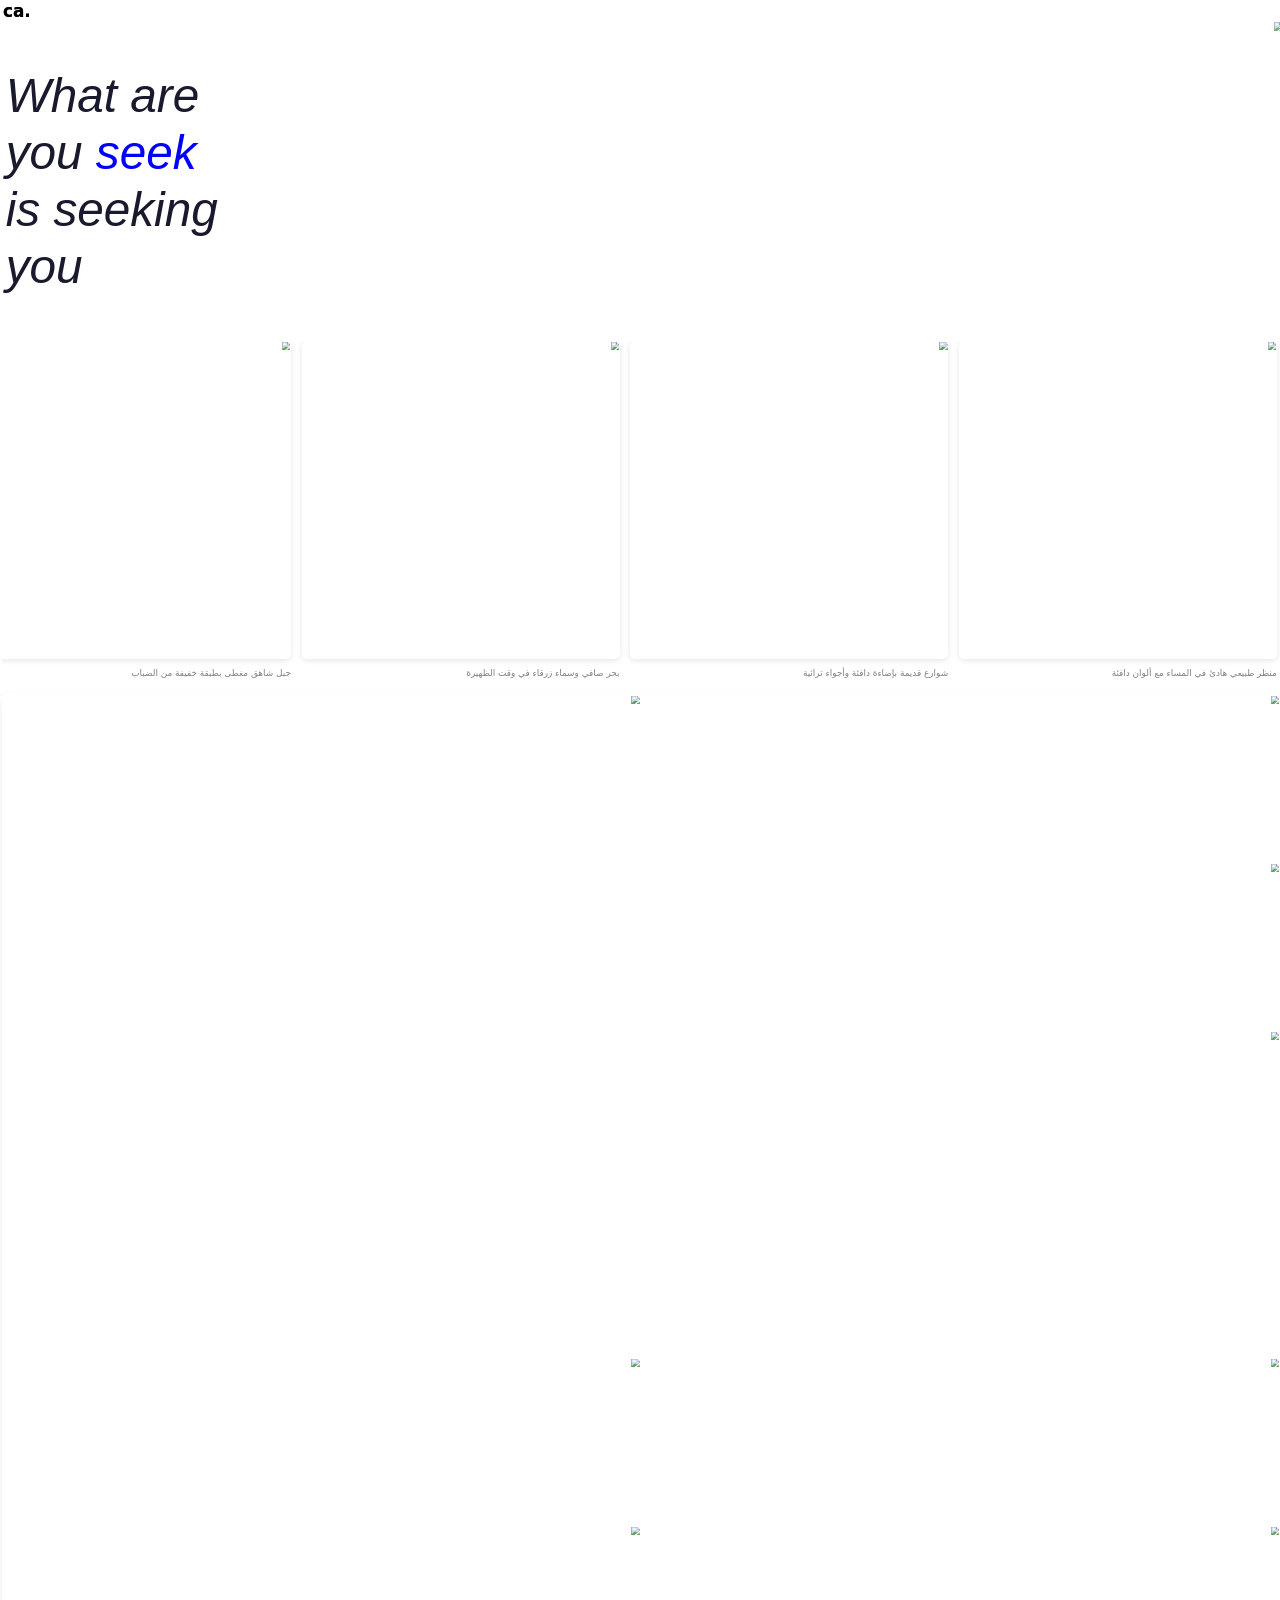
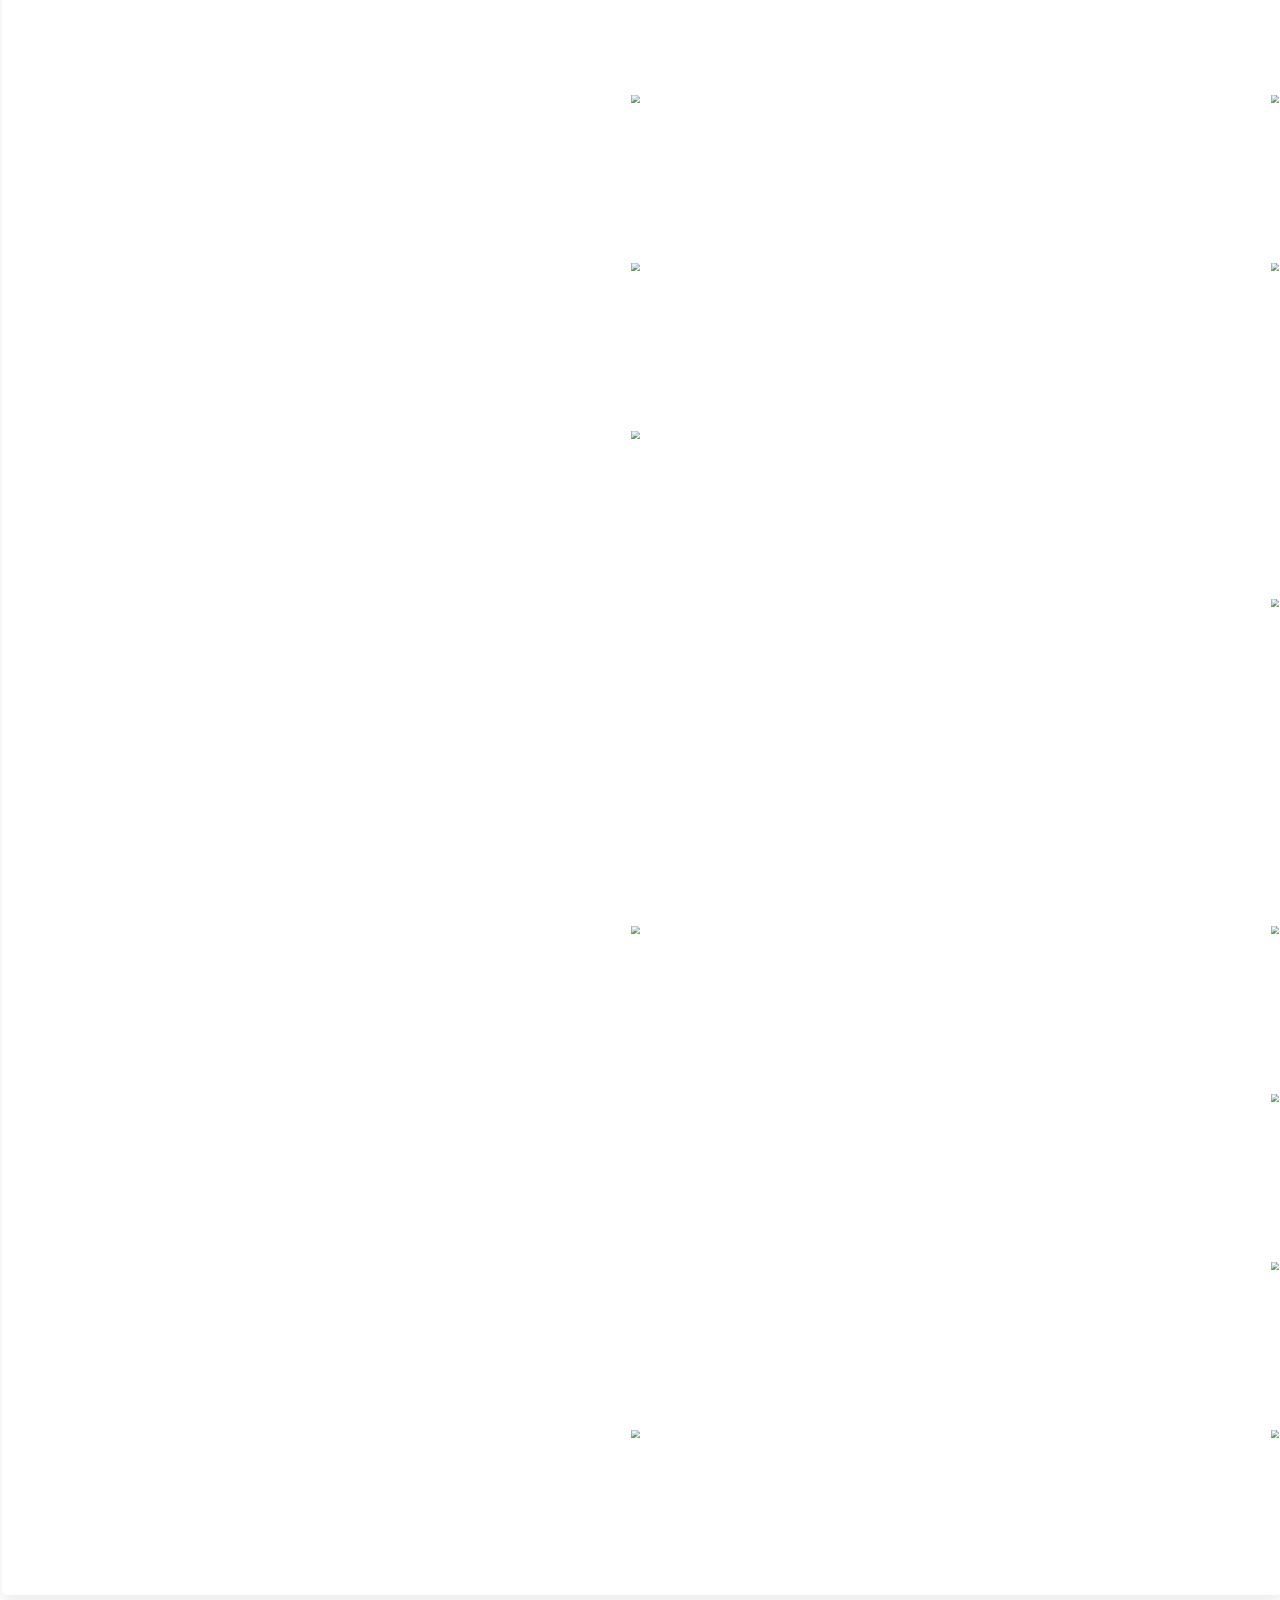
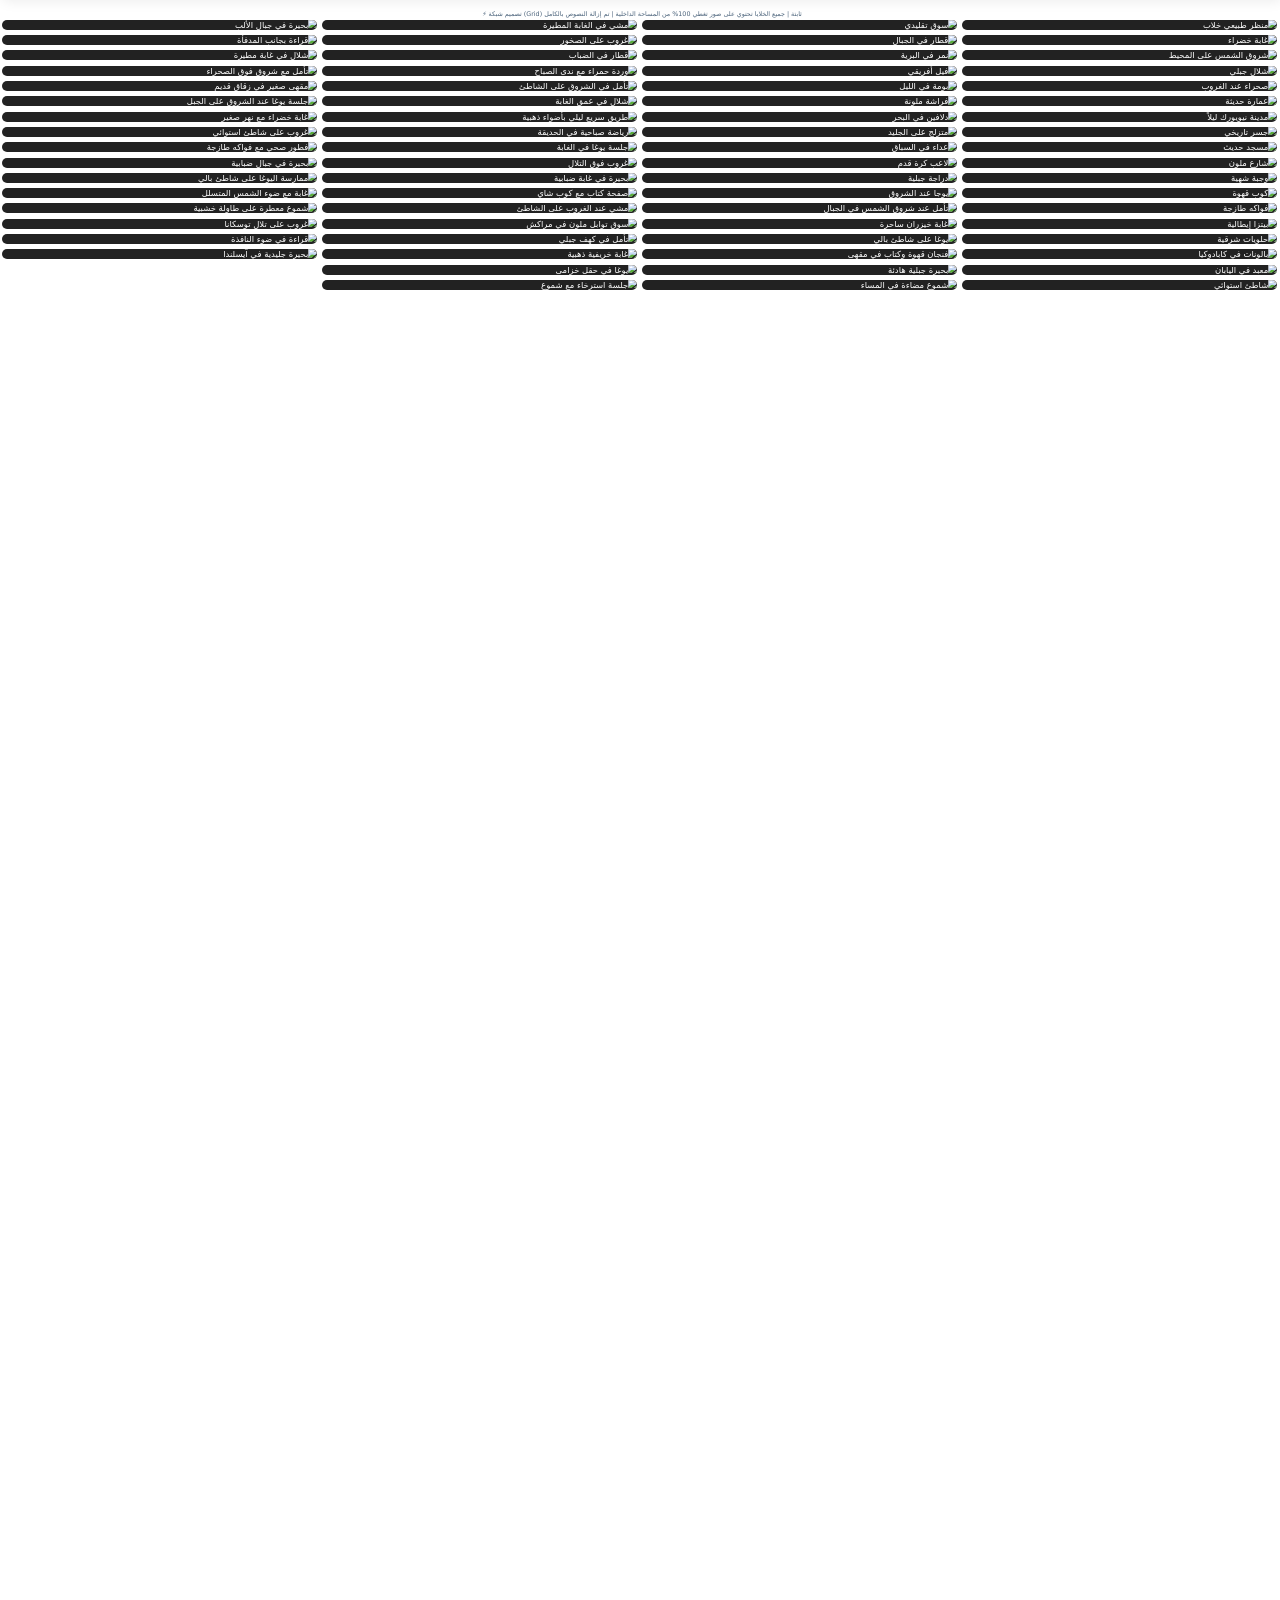
==== index.html @ 5b103c53 "Change submitOrder to an async function" ====
<!DOCTYPE html>
<html lang="ar" dir="rtl">

<head>
    <meta charset="UTF-8">
    <meta name="viewport" content="width=device-width, initial-scale=1.0">
    <title>معرض صور ديناميكي - 30 صورة</title>
    <style>
        * {
            margin: 0;
            padding: 0;
            box-sizing: border-box;
        }

        body {
            background: white;
            color: #fff;
            zoom: 0.53;

            font-family: Arial, sans-serif;
            min-height: 100vh;
        }

        /* معرض الصور فقط - بدون هيدر */
        .gallery-container {
            padding: 5px;
            width: 100%;
            margin: 0 5px;
        }

        .gallery {
            columns: 2;
            column-gap: 10px;
        }

        @media (min-width: 768px) {
            .gallery {
                columns: 3;
            }
        }

        @media (min-width: 1200px) {
            .gallery {
                columns: 4;
            }
        }

        .image-card {
            break-inside: avoid;
            margin-bottom: 10px;
            border-radius: 12px;
            overflow: hidden;
            background-color: #222;
            cursor: pointer;
            transition: transform 0.3s, box-shadow 0.3s;
            position: relative;
        }

        .image-card:hover {
            transform: scale(1);
            box-shadow: 0 10px 20px rgba(0, 0, 0, 0.5);
        }

        .image-card img {
            width: 100%;
            height: auto;
            display: block;
            transition: opacity 0.3s;
        }

        .image-card:hover img {
            opacity: 0.9;
        }

        .image-overlay {
            position: absolute;
            bottom: 0;
            left: 0;
            right: 0;
            background: linear-gradient(transparent, rgba(0, 0, 0, 0.8));
            padding: 5px;
            opacity: 0;
            transition: opacity 0.3s;
        }

        .image-card:hover .image-overlay {
            opacity: 1;
        }

        .image-title {
            font-size: 14px;
            font-weight: bold;
            margin-bottom: 5px;
        }

        .image-author {
            font-size: 12px;
            color: #ccc;
        }

        /* صفحة المنتج */
        .product-page {
            display: none;
            position: fixed;
            top: 0;
            left: 0;
            width: 100%;
            height: 100%;
            background-color: #111;
            z-index: 1000;
            overflow-y: auto;
        }

        .product-content {
            max-width: 1200px;
            margin: 0 auto;
            padding: 20px;
        }

        .product-header {
            display: none;
            justify-content: space-between;
            align-items: center;
            margin-bottom: 30px;
            padding-bottom: 15px;
            border-bottom: 1px solid #333;
        }

        .back-button {
            background: #333;
            color: white;
            border: none;
            padding: 10px 20px;
            border-radius: 8px;
            cursor: pointer;
            font-size: 16px;
            display: flex;
            align-items: center;
            gap: 8px;
            transition: background 0.3s;
        }

        .back-button:hover {
            background: #444;
        }

        .product-title {
            font-size: 24px;
            font-weight: bold;
        }

        .product-body {
            display: flex;
            flex-direction: column;
            gap: 30px;
        }

        @media (min-width: 992px) {
            .product-body {
                flex-direction: row;
            }
        }

        .product-image-container {
            flex: 1;
            min-width: 300px;
        }

        .product-image {
            width: 100%;
            border-radius: 12px;
            box-shadow: 0 10px 30px rgba(0, 0, 0, 0.5);
        }

        .product-details {
            flex: 1;
            min-width: 300px;
        }

        .product-meta {
            display: flex;
            gap: 20px;
            margin-bottom: 25px;
            padding-bottom: 20px;
            border-bottom: 1px solid #333;
            flex-wrap: wrap;
        }

        .meta-item {
            display: flex;
            flex-direction: column;
            align-items: center;
        }

        .meta-value {
            font-size: 20px;
            font-weight: bold;
        }

        .meta-label {
            font-size: 14px;
            color: #aaa;
            margin-top: 5px;
        }

        .product-description {
            line-height: 1.8;
            font-size: 16px;
            color: #ccc;
            margin-bottom: 30px;
        }

        .product-info {
            background-color: #1a1a1a;
            padding: 25px;
            border-radius: 12px;
            margin-bottom: 30px;
        }

        .info-section {
            margin-bottom: 20px;
        }

        .info-section:last-child {
            margin-bottom: 0;
        }

        .info-title {
            font-size: 18px;
            font-weight: bold;
            margin-bottom: 10px;
            color: #fff;
        }

        .info-content {
            font-size: 15px;
            color: #ccc;
            line-height: 1.6;
        }

        .info-list {
            list-style-type: none;
        }

        .info-list li {
            padding: 8px 0;
            border-bottom: 1px solid #2a2a2a;
        }

        .info-list li:last-child {
            border-bottom: none;
        }

        .comments-section {
            background-color: #1a1a1a;
            padding: 25px;
            border-radius: 12px;
        }

        .comment {
            padding: 15px 0;
            border-bottom: 1px solid #2a2a2a;
        }

        .comment:last-child {
            border-bottom: none;
        }

        .comment-header {
            display: flex;
            justify-content: space-between;
            margin-bottom: 10px;
        }

        .comment-author {
            font-weight: bold;
        }

        .comment-date {
            color: #aaa;
            font-size: 14px;
        }

        .comment-text {
            color: #ccc;
            line-height: 1.5;
        }

        .tags {
            display: flex;
            flex-wrap: wrap;
            gap: 10px;
            margin-top: 20px;
        }

        .tag {
            background-color: #333;
            padding: 5px 12px;
            border-radius: 20px;
            font-size: 14px;
        }









       
      
        
       
        
        /* زر الطلب الرئيسي */
        .order-main-button {
            background: linear-gradient(145deg, #ff9900, #f3a03d);
            color: #000;
            border: none;
            border-radius: 13px;
            padding: 18px 35px;
            font-size: 22px;
            font-weight: bold;
            cursor: pointer;
            transition: all 0.3s ease;
            display: inline-flex;
            align-items: center;
            justify-content: center;
            gap: 15px;
            width: 100%;
            margin: 25px 0;
            border: 1px solid rgba(255, 255, 255, 0.2);
            box-shadow: 0 10px 25px rgba(255, 153, 0, 0.3);
        }
        
        .order-main-button:hover {
            background: linear-gradient(145deg, #f3a03d, #ff9900);
            transform: translateY(-3px);
            box-shadow: 0 15px 35px rgba(255, 153, 0, 0.4);
        }
        
        .order-main-button:active {
            transform: translateY(0);
        }
        
        /* نافذة الطلب المنبثقة */
        .order-modal {
            display: none;
            position: fixed;
            top: 0;
            left: 0;
            zoom: 1.14;
            width: 100%;
            
            height: 100%;
            background-color: rgba(0, 0, 0, 0.9);
            z-index: 2000;
            overflow-y: auto;
            backdrop-filter: blur(5px);
        }
        
        .order-modal-content {
            max-width: 800px;
            
            margin: 0px auto;
            background: linear-gradient(145deg, #1a1a1a, #222);
            /* border-radius: 24px; */
            padding: 10px;
            /* border: 10px solid #333; */
            box-shadow: 0 20px 50px rgba(0, 0, 0, 0.5);
            
            position: relative;
            animation: modalSlideIn 0.3s ease;
        }
        
        @keyframes modalSlideIn {
            from {
                opacity: 0;
                transform: translateY(-50px);
            }
            to {
                opacity: 1;
                transform: translateY(0);
            }
        }
        
        .modal-header {
            display: flex;
            justify-content: space-between;
            align-items: center;
            margin-bottom: 25px;
            padding-bottom: 15px;
            border-bottom: 2px solid #333;
        }
        
        .modal-header h2 {
            font-size: 28px;
            color: #fff;
            display: flex;
            align-items: center;
            gap: 10px;
        }
        
        .modal-header h2 i {
            color: #ff9900;
        }
        
        .close-modal {
            background: none;
            border: none;
            color: #666;
            font-size: 35px;
            cursor: pointer;
            transition: all 0.3s ease;
            line-height: 1;
            padding: 0 10px;
        }
        
        .close-modal:hover {
            color: #ff9900;
            transform: scale(1.1);
        }
        
        /* نموذج الطلب بتصميم الصورة */
        .checkout-form {
            display: flex;
            flex-direction: column;
            gap: 25px;
        }
        
        .form-section {
            background-color: #2a2a2a;
            border-radius: 16px;
            padding: 20px;
            border: 1px solid #333;
        }
        
        .section-title {
            font-size: 18px;
            font-weight: bold;
            color: #ff9900;
            margin-bottom: 20px;
            display: flex;
            align-items: center;
            gap: 8px;
            border-bottom: 1px solid #333;
            padding-bottom: 10px;
        }
        
        .form-row {
            display: grid;
            grid-template-columns: 1fr 1fr;
            gap: 15px;
            margin-bottom: 15px;
        }
        
        @media (max-width: 768px) {
            .form-row {
                grid-template-columns: 1fr;
            }
        }
        
        .form-group {
            margin-bottom: 15px;
        }
        
        .form-group label {
            display: block;
            margin-bottom: 8px;
            color: #aaa;
            font-size: 14px;
            font-weight: 500;
        }
        
        .form-control {
            width: 100%;
            padding: 14px 18px;
            background-color: #333;
            border: 2px solid #444;
            border-radius: 12px;
            color: #fff;
            font-size: 16px;
            transition: all 0.3s ease;
            font-family: inherit;
        }
        
        .form-control:focus {
            outline: none;
            border-color: #ff9900;
            background-color: #3a3a3a;
            box-shadow: 0 0 0 3px rgba(255, 153, 0, 0.1);
        }
        
        .form-control::placeholder {
            color: #666;
        }
        
        select.form-control {
            cursor: pointer;
            appearance: none;
            background-image: url("data:image/svg+xml;charset=UTF-8,%3csvg xmlns='http://www.w3.org/2000/svg' viewBox='0 0 24 24' fill='none' stroke='%23ff9900' stroke-width='2' stroke-linecap='round' stroke-linejoin='round'%3e%3cpolyline points='6 9 12 15 18 9'%3e%3c/polyline%3e%3c/svg%3e");
            background-repeat: no-repeat;
            background-position: left 15px center;
            background-size: 20px;
            padding-left: 45px;
        }
        
        /* تحديثات واتساب */
        .whatsapp-update {
            display: flex;
            align-items: center;
            gap: 10px;
            background-color: #25D366;
            color: white;
            padding: 12px 18px;
            border-radius: 10px;
            margin-bottom: 20px;
            font-weight: 500;
        }
        
        .whatsapp-update i {
            font-size: 24px;
        }
        
        /* خيارات الشحن */
        .shipping-options {
            display: flex;
            gap: 15px;
            margin-top: 10px;
            flex-wrap: wrap;
        }
        
        .shipping-option {
            flex: 1;
            min-width: 150px;
            background-color: #333;
            border: 2px solid #444;
            border-radius: 12px;
            padding: 15px;
            cursor: pointer;
            transition: all 0.3s ease;
        }
        
        .shipping-option:hover {
            border-color: #ff9900;
            background-color: #3a3a3a;
        }
        
        .shipping-option.selected {
            border-color: #ff9900;
            background: linear-gradient(145deg, #3a3a3a, #444);
        }
        
        .shipping-option .name {
            font-weight: bold;
            margin-bottom: 5px;
        }
        
        .shipping-option .price {
            color: #ff9900;
            font-size: 18px;
            font-weight: bold;
        }
        
        .shipping-option .free {
            color: #25D366;
            font-size: 14px;
            font-weight: bold;
        }
        
        /* معلومات الدفع */
        .payment-info {
            background-color: #333;
            border-radius: 12px;
            padding: 15px;
            margin-bottom: 15px;
        }
        
        .payment-methods {
            display: flex;
            gap: 15px;
            margin-top: 10px;
            flex-wrap: wrap;
        }
        
        .payment-method {
            display: flex;
            align-items: center;
            gap: 10px;
            background-color: #3a3a3a;
            padding: 10px 20px;
            border-radius: 30px;
            border: 1px solid #444;
        }
        
        .payment-method i {
            font-size: 24px;
            color: #ff9900;
        }
        
        .secure-badge {
            display: flex;
            align-items: center;
            gap: 8px;
            color: #25D366;
            font-size: 14px;
            margin-top: 15px;
            padding-top: 15px;
            border-top: 1px solid #444;
        }
        
        .secure-badge i {
            font-size: 18px;
        }
        
        /* ملخص الطلب */
        .order-summary {
            background: linear-gradient(145deg, #222, #2a2a2a);
            border-radius: 16px;
            padding: 20px;
            margin-top: 20px;
        }
        
        .summary-item {
            display: flex;
            justify-content: space-between;
            margin-bottom: 10px;
            color: #ccc;
        }
        
        .summary-total {
            display: flex;
            justify-content: space-between;
            margin-top: 15px;
            padding-top: 15px;
            border-top: 2px solid #333;
            font-size: 20px;
            font-weight: bold;
            color: #ff9900;
        }
        
        /* زر إرسال الطلب */
        .submit-order-btn {
            background: linear-gradient(145deg, #ff9900, #f3a03d);
            color: #000;
            border: none;
            border-radius: 13px;
            padding: 18px 30px;
            font-size: 22px;
            font-weight: bold;
            cursor: pointer;
            transition: all 0.3s ease;
            display: flex;
            align-items: center;
            justify-content: center;
            gap: 15px;
            width: 100%;
            margin-top: 20px;
            border: 1px solid rgba(255, 255, 255, 0.2);
            box-shadow: 0 10px 25px rgba(255, 153, 0, 0.3);
        }
        
        .submit-order-btn:hover {
            background: linear-gradient(145deg, #f3a03d, #ff9900);
            transform: translateY(-3px);
            box-shadow: 0 15px 35px rgba(255, 153, 0, 0.4);
        }
        
        .submit-order-btn i {
            font-size: 24px;
        }
        
        /* رسائل التأكيد */
        .alert {
            padding: 15px 20px;
            border-radius: 12px;
            margin-bottom: 20px;
            display: none;
            animation: slideIn 0.3s ease;
        }
        
        .alert.success {
            background-color: rgba(37, 211, 102, 0.2);
            border: 2px solid #25D366;
            color: #25D366;
        }
        
        .alert.error {
            background-color: rgba(255, 69, 58, 0.2);
            border: 2px solid #ff453a;
            color: #ff453a;
        }
        
        @keyframes slideIn {
            from {
                opacity: 0;
                transform: translateY(-20px);
            }
            to {
                opacity: 1;
                transform: translateY(0);
            }
        }
        
        /* معلومات المنتج في النافذة */
        .modal-product-info {
            background-color: #2a2a2a;
            border-radius: 12px;
            padding: 15px;
            margin-bottom: 20px;
            border: 1px solid #333;
            display: flex;
            align-items: center;
            gap: 15px;
        }
        
        .modal-product-img {
            width: 80px;
            height: 80px;
            border-radius: 10px;
            object-fit: cover;
        }
        
        .modal-product-details {
            flex: 1;
        }
        
        .modal-product-title {
            font-size: 18px;
            font-weight: bold;
            color: #fff;
            margin-bottom: 5px;
        }
        
        .modal-product-price {
            color: #ff9900;
            font-size: 20px;
            font-weight: bold;
        }

























































































        /* تأثير بسيط للصور عند التمرير */
        .image-card {
            transition: all 0.3s ease;
        }

        .image-card:hover {
            transform: translateY(-5px);
        }

        /* ظهور الصور بتأثير بسيط عند التحميل */
        .image-card {
            opacity: 0;
            transform: translateY(20px);
            animation: fadeInUp 0.5s ease forwards;
        }

        @keyframes fadeInUp {
            to {
                opacity: 1;
                transform: translateY(0);
            }
        }
    </style>
</head>

<body>
    

    <h1 style="color: black; 
           
           text-align: left;
           transition: all 0.3s ease; 
           margin: 2px 0px 2px 2px; 
           font-size: 2rem; /* تقدر تزود أو تقلل الحجم حسب اللي عايزه */">
        .ca
    </h1>






    <div
        style="position: relative; width: 100%; height: 600px; display: flex; align-items: right; justify-content: right;">

        <!-- الصورة في الخلف (z-index: 1) - في منتصف الحاوية -->
        <img src="https://image2url.com/r2/default/images/1774472307798-5987fa9d-8dd4-4bc0-938d-5d952cae5b58.png"
            alt="صورة خلفية"
            style="position: relative; display: block; width: 45%; height: auto; object-fit: cover; opacity: 0.9; z-index: 3;">



        <h2 style="
        position: absolute;
            top: 50%;
            left: 50%;
            transform: translate(-50%, -50%);
            z-index: 2;
        font-size:90px;
        font-weight: 500;
        text-align: left;
        padding: 20px 0 20px 7px;
        line-height: 1.2;
        color: #1a1a2e;
        font-family: z003,sans-serif !important; 
        width: 100%;
        word-break: break-word;
    ">
            <i>
                What are<br>
                you
                <span style="color:blue;">seek</span><br>
                is seeking<br>
                you
            </i>
        </h2>



    </div>












    <div style="width:100%; padding:2px 0 20px 0; background:white; overflow:hidden;">
        <div id="carouselTrack"
            style="display:flex; gap:20px; overflow-x:auto; scroll-behavior:smooth; padding:0 10px 0 0; -ms-overflow-style:none; scrollbar-width:none; direction:rtl; text-align:right;">

            <!-- إخفاء الـ scrollbar في كروم وسفاري -->
            <style>
                #carouselTrack::-webkit-scrollbar {
                    display: none;
                }
            </style>

            <div style="flex:0 0 auto; width:600px; text-align:right;">
                <img src="https://picsum.photos/300/300?random=1" alt=""
                    style="width:100%; height:600px; object-fit:cover; border-radius:10px; box-shadow:0 3px 12px rgba(0,0,0,0.1);">
                <div style="margin-top:12px; font-size:1.05rem; color:gray
; font-weight:500; line-height:1.4; text-align:right;">
                    منظر طبيعي هادئ في المساء مع ألوان دافئة
                </div>
            </div>

            <div style="flex:0 0 auto; width:600px; text-align:right;">
                <img src="https://picsum.photos/300/300?random=2" alt=""
                    style="width:100%; height:600px; object-fit:cover; border-radius:10px; box-shadow:0 3px 12px rgba(0,0,0,0.1);">
                <div
                    style="margin-top:12px; font-size:1.05rem; color:gray; font-weight:500; line-height:1.4; text-align:right;">
                    شوارع قديمة بإضاءة دافئة وأجواء تراثية
                </div>
            </div>

            <div style="flex:0 0 auto; width:600px; text-align:right;">
                <img src="https://picsum.photos/300/300?random=3" alt=""
                    style="width:100%; height:600px; object-fit:cover; border-radius:10px; box-shadow:0 3px 12px rgba(0,0,0,0.1);">
                <div
                    style="margin-top:12px; font-size:1.05rem; color:gray; font-weight:500; line-height:1.4; text-align:right;">
                    بحر صافي وسماء زرقاء في وقت الظهيرة
                </div>
            </div>

            <div style="flex:0 0 auto; width:600px; text-align:right;">
                <img src="https://picsum.photos/300/300?random=4" alt=""
                    style="width:100%; height:600px; object-fit:cover; border-radius:10px; box-shadow:0 3px 12px rgba(0,0,0,0.1);">
                <div
                    style="margin-top:12px; font-size:1.05rem; color:gray; font-weight:500; line-height:1.4; text-align:right;">
                    جبل شاهق مغطى بطبقة خفيفة من الضباب
                </div>
            </div>

            <div style="flex:0 0 auto; width:600px; text-align:right;">
                <img src="https://picsum.photos/300/300?random=5" alt=""
                    style="width:100%; height:600px; object-fit:cover; border-radius:10px; box-shadow:0 3px 12px rgba(0,0,0,0.1);">
                <div
                    style="margin-top:12px; font-size:1.05rem; color:black; font-weight:500; line-height:1.4; text-align:right;">
                    حديقة مليئة بالزهور الملونة والخضرة الزاهية
                </div>
            </div>

            <div style="flex:0 0 auto; width:600px; text-align:right;">
                <img src="https://picsum.photos/300/300?random=6" alt=""
                    style="width:100%; height:600px; object-fit:cover; border-radius:10px; box-shadow:0 3px 12px rgba(0,0,0,0.1);">
                <div
                    style="margin-top:12px; font-size:1.05rem; color:blue; font-weight:500; line-height:1.4; text-align:right;">
                    قرية صغيرة هادئة محاطة بالجبال الخضراء
                </div>
            </div>

            <div style="flex:0 0 auto; width:600px; text-align:right;">
                <img src="https://picsum.photos/300/300?random=7" alt=""
                    style="width:100%; height:600px; object-fit:cover; border-radius:10px; box-shadow:0 3px 12px rgba(0,0,0,0.1);">
                <div
                    style="margin-top:12px; font-size:1.05rem; color:gray; font-weight:500; line-height:1.4; text-align:right;">
                    غروب شمس مذهل ينعكس على سطح الماء
                </div>
            </div>

            <div style="flex:0 0 auto; width:600px; text-align:right;">
                <img src="https://picsum.photos/300/300?random=8" alt=""
                    style="width:100%; height:600px; object-fit:cover; border-radius:10px; box-shadow:0 3px 12px rgba(0,0,0,0.1);">
                <div
                    style="margin-top:12px; font-size:1.05rem; color:gray; font-weight:500; line-height:1.4; text-align:right;">
                    غابة كثيفة باللون الأخضر في ساعات الصباح الباكر
                </div>
            </div>

        </div>
    </div>









    <style>
        /* إعادة تعيين الهوامش ونموذج الصندوق */
        * {
            margin: 0;
            padding: 0;
            box-sizing: border-box;
        }

        body {
           
            background: white;
            font-family: 'Segoe UI', system-ui, 'Cairo', Roboto, sans-serif;
        }

        .parent {
            margin-top:5px;
            display: grid;
            grid-template-areas: 
                "son1  son2"
                "son3  son2"
                "son4  son4"
                "son5  son6"
                "son7  son8"
                "son7  son8"
                "son9  son10"
                "son11 son12"
                "son11 son13"
                "son14 son14"
                "son14 son14"
                "son15 son16"
                "son17 son16"
                "son17 son16"
                "son18 son18"
                "son19 son20";
            gap: 10px;               /* مسافة بين الخلايا للحصول على مظهر مرتب */
            background: white;    /* لون خلفية الشبكة */
            padding: 5px;
            border-radius: 10px;
            box-shadow: 0 12px 24px rgba(0,0,0,0.08);
        }

      
        .parent div {
            margin-bottom:7px;
            background: white;    /* لون احتياطي أثناء تحميل الصور */
            border-radius: 5px;
            overflow: hidden;       /* يضمن اقتصاص الصورة داخل الحدود الدائرية */
           
            transition: all 0.2s ease;
            position: relative;
            min-height: 300px;      /* ارتفاع مرن مع الحفاظ على نسب جيدة */
        }

        /* خاصية hover لتحسين التفاعل البصري */
        .parent div:hover {
            transform: scale(1.01);
            box-shadow: 0 12px 22px rgba(0,0,0,0.2);
            z-index: 2;
        }

        /* جعل الصورة تشغل الـ div بالكامل بنسبة 100% من العرض والارتفاع */
        .parent div img {
            width: 100%;
            height: 100%;
            display: block;
            object-fit: cover;      /* تغطية كامل المنطقة مع الحفاظ على الأبعاد، اقتصاص إذا لزم الأمر */
            transition: transform 0.3s cubic-bezier(0.2, 0.9, 0.4, 1.1);
        }

        /* تكبير خفيف للصورة عند تمرير الماوس لتأثير جمالي */
        .parent div:hover img {
            transform: scale(1.03);
        }

        /* تعيين كل منطقة grid بالاسم المخصص */
        .son1 { grid-area: son1; }
        .son2 { grid-area: son2; }
        .son3 { grid-area: son3; }
        .son4 { grid-area: son4; }
        .son5 { grid-area: son5; }
        .son6 { grid-area: son6; }
        .son7 { grid-area: son7; }
        .son8 { grid-area: son8; }
        .son9 { grid-area: son9; }
        .son10 { grid-area: son10; }
        .son11 { grid-area: son11; }
        .son12 { grid-area: son12; }
        .son13 { grid-area: son13; }
        .son14 { grid-area: son14; }
        .son15 { grid-area: son15; }
        .son16 { grid-area: son16; }
        .son17 { grid-area: son17; }
        .son18 { grid-area: son18; }
        .son19 { grid-area: son19; }
        .son20 { grid-area: son20; }

        /* تذييل معلوماتي / ملاحظة بسيطة */
        .info-bar {
            text-align: center;
            margin-top: 24px;
            margin-bottom: 12px;
            font-size: 0.85rem;
            color: #334e68;
            background: #ffffffcc;
            backdrop-filter: blur(4px);
            display: inline-block;
            width: auto;
            padding: 8px 18px;
            border-radius: 60px;
            font-weight: 500;
            letter-spacing: 0.3px;
        }

        .header-info {
            display: flex;
            justify-content: space-between;
            align-items: baseline;
            flex-wrap: wrap;
            margin-bottom: 20px;
            padding: 0 6px;
        }

        h1 {
            font-size: 1.7rem;
            font-weight: 700;
            background: linear-gradient(135deg, #1f2f3e, #2c4c6c);
            -webkit-background-clip: text;
            background-clip: text;
            color: transparent;
            margin: 0;
            letter-spacing: -0.2px;
        }

        /* استجابة للشاشات الصغيرة: تقليل المسافات والحفاظ على تجربة ممتازة */
        @media (max-width: 680px) {
            body {
                padding: 10px;
            }
            .parent {
                gap: 10px;
                padding: 5px;
                border-radius: 5px;
            }
            .parent div {
                min-height: 300px;
                border-radius: 10px;
            }
            h1 {
                font-size: 1.3rem;
            }
            .info-bar {
                font-size: 0.7rem;
                padding: 5px 12px;
            }
        }

        /* للشاشات المتوسطة تحسين الارتفاع */
        @media (min-width: 1024px) {
            .parent div {
                min-height: 300px;
            }
           
        }

        /* ضمان أن جميع الخلايا التي تحتوي على son14 تمتد بشكل جميل */
        .son14 img {
            object-position: center 30%; /* تعديل بسيط لتركيز أفضل للصور الكبيرة */
        }
         .son14 , .son4 {
                /* يمكن إعطاء ارتفاع ديناميكي حسب المحتوى، لكن الصورة ستغطي بالكامل */
                height: 600px;
            }

        /* خلفية داعمة أثناء تحميل الصور (مؤشر لطيف) */
        .parent div {
            background: white;
        }

        /* إزالة أي نص مخفي قد يظهر - تأكيد عدم وجود كلمات داخل divs */
        .parent div::before,
        .parent div::after {
            display: none;
        }

        /* جعل جميع الصور متجاوبة تمامًا وتغطي div بالكامل بغض النظر عن المحتوى */
        img {
            pointer-events: none;   /* يمنع تفاعلات السحب غير المرغوبة ولكن hover يعمل على الأب */
        }
    </style>




<div class="parent">
   
    <div class="son1"><img src="https://picsum.photos/id/1015/600/400" alt="منظر طبيعي" loading="lazy"></div>
    <div class="son2"><img src="https://picsum.photos/id/104/500/700" alt="منظر جبلي" loading="lazy"></div>
    <div class="son3"><img src="https://picsum.photos/id/169/600/450" alt="غابة" loading="lazy"></div>
    <div class="son4"><img src="https://picsum.photos/id/155/1200/500" alt="أفق مدينة" loading="lazy"></div>
    <div class="son5"><img src="https://picsum.photos/id/29/550/400" alt="عمارة" loading="lazy"></div>
    <div class="son6"><img src="https://picsum.photos/id/96/550/450" alt="جبال" loading="lazy"></div>
    <div class="son7"><img src="https://picsum.photos/id/42/600/800" alt="بحر" loading="lazy"></div>
    <div class="son8"><img src="https://picsum.photos/id/15/550/450" alt="طبيعة" loading="lazy"></div>
    <div class="son9"><img src="https://picsum.photos/id/20/550/400" alt="قهوة" loading="lazy"></div>
    <div class="son10"><img src="https://picsum.photos/id/30/550/450" alt="زهور" loading="lazy"></div>
    <div class="son11"><img src="https://picsum.photos/id/22/600/800" alt="طيور" loading="lazy"></div>
    <div class="son12"><img src="https://picsum.photos/id/91/550/400" alt="تصوير ضوئي" loading="lazy"></div>
    <div class="son13"><img src="https://picsum.photos/id/58/550/450" alt="مقهى" loading="lazy"></div>
    <div class="son14"><img src="https://picsum.photos/id/10/1200/800" alt="مناظر طبيعية بانورامية" loading="lazy"></div>
    <div class="son15"><img src="https://picsum.photos/id/38/1000/500" alt="سماء وغيم" loading="lazy"></div>
    <div class="son16"><img src="https://picsum.photos/id/30/1000/500" alt="ممر طبيعي" loading="lazy"></div>
    <div class="son17"><img src="https://picsum.photos/id/47/1000/500" alt="ميناء" loading="lazy"></div>
    <div class="son18"><img src="https://picsum.photos/id/76/550/450" alt="كهرباء" loading="lazy"></div>
    <div class="son19"><img src="https://picsum.photos/id/77/550/450" alt="غروب" loading="lazy"></div>
    <div class="son20"><img src="https://picsum.photos/id/88/550/600" alt="مدينة ضبابية" loading="lazy"></div>
</div>

<!-- إضافة ملاحظة توضيحية بسيطة في الأسفل -->
<div style="text-align: center; margin-top: 1.8rem; font-size: 0.75rem; color: #4a627a; direction: ltr;">
    ⚡ تصميم شبكة (Grid) ثابتة | جميع الخلايا تحتوي على صور تغطي 100% من المساحة الداخلية | تم إزالة النصوص بالكامل
</div>





























    <!-- معرض الصور فقط -->
    <div class="gallery-container">
        <div class="gallery" id="gallery">
            <!-- سيتم إضافة الصور ديناميكياً -->
        </div>
    </div>

    <!-- صفحة المنتج (ستظهر عند النقر على صورة) -->
    <div class="product-page" id="productPage">
        <!-- سيتم بناؤها ديناميكياً بالكامل -->
    </div>





















    <!-- نافذة الطلب المنبثقة -->
    <div class="order-modal" id="orderModal">
        <div class="order-modal-content">
            <div class="modal-header">
                <h2><i class="fas fa-shopping-cart"></i> إتمام الطلب</h2>
                <button class="close-modal" id="closeModal">&times;</button>
            </div>
            
            <div class="checkout-form" id="checkoutForm">
                <div class="alert success" id="modalSuccessAlert">
                    <i class="fas fa-check-circle"></i> تم تجهيز طلبك! سيتم تحويلك إلى واتساب خلال ثوان...
                </div>
                
                <div class="alert error" id="modalErrorAlert">
                    <i class="fas fa-exclamation-circle"></i> يرجى ملء جميع الحقول المطلوبة
                </div>
                
                <!-- معلومات المنتج -->
                <div class="modal-product-info" id="modalProductInfo">
                    <!-- ستضاف ديناميكياً -->
                </div>
                
                <!-- قسم الاتصال -->
                <div class="form-section">
                    <div class="section-title">
                        <i class="fas fa-address-card"></i> معلومات الاتصال
                    </div>
                    
                    <div class="form-group">
                        <label>البريد الإلكتروني أو رقم الهاتف <span style="color: #ff9900;">*</span></label>
                        <input type="text" class="form-control" id="modalContact" placeholder="example@email.com أو 01xxxxxxxxx">
                    </div>
                    
                    <div class="whatsapp-update">
                        <i class="fab fa-whatsapp"></i>
                        <span>احصل على تحديثات الطلب عبر واتساب</span>
                    </div>
                </div>
                
                <!-- قسم التوصيل -->
                <div class="form-section">
                    <div class="section-title">
                        <i class="fas fa-truck"></i> عنوان التوصيل
                    </div>
                    
                    <div class="form-group">
                        <label>الدولة <span style="color: #ff9900;">*</span></label>
                        <select class="form-control" id="modalCountry">
                            <option value="مصر" selected>مصر</option>
                            <option value="السعودية">السعودية</option>
                            <option value="الإمارات">الإمارات</option>
                        </select>
                    </div>
                    
                    <div class="form-row">
                        <div class="form-group">
                            <label>الاسم الأول <span style="color: #ff9900;">*</span></label>
                            <input type="text" class="form-control" id="modalFirstName" placeholder="محمد">
                        </div>
                        
                        <div class="form-group">
                            <label>الاسم الأخير <span style="color: #ff9900;">*</span></label>
                            <input type="text" class="form-control" id="modalLastName" placeholder="أحمد">
                        </div>
                    </div>
                    
                    <div class="form-group">
                        <label>العنوان <span style="color: #ff9900;">*</span></label>
                        <input type="text" class="form-control" id="modalAddress" placeholder="شارع 9، المبنى 12، شقة 5">
                    </div>
                    
                    <div class="form-row">
                        <div class="form-group">
                            <label>المدينة <span style="color: #ff9900;">*</span></label>
                            <input type="text" class="form-control" id="modalCity" placeholder="القاهرة">
                        </div>
                        
                        <div class="form-group">
                            <label>المحافظة</label>
                            <select class="form-control" id="modalGovernorate">
                                <option value="القاهرة" selected>القاهرة</option>
                                <option value="الجيزة">الجيزة</option>
                                <option value="الإسكندرية">الإسكندرية</option>
                            </select>
                        </div>
                    </div>
                    
                    <div class="form-row">
                        <div class="form-group">
                            <label>الرمز البريدي (اختياري)</label>
                            <input type="text" class="form-control" id="modalPostalCode" placeholder="11234">
                        </div>
                        
                        <div class="form-group">
                            <label>رقم الهاتف <span style="color: #ff9900;">*</span></label>
                            <input type="tel" class="form-control" id="modalPhone" placeholder="01234567890">
                        </div>
                    </div>
                    
                    <div class="form-group">
                        <label style="display: flex; align-items: center; gap: 10px; cursor: pointer;">
                            <input type="checkbox" id="modalSaveInfo" checked style="width: 18px; height: 18px;">
                            <span>حفظ هذه المعلومات للمرة القادمة</span>
                        </label>
                    </div>
                </div>
                
                <!-- قسم الشحن -->
                <div class="form-section">
                    <div class="section-title">
                        <i class="fas fa-shipping-fast"></i> طريقة الشحن
                    </div>
                    
                    <div class="shipping-options" id="shippingOptions">
                        <div class="shipping-option selected" data-price="10" data-name="Fast & Safe Shipping">
                            <div class="name">Fast & Safe Shipping</div>
                            <div class="price">£10.00</div>
                        </div>
                        
                        <div class="shipping-option" data-price="0" data-name="Free Shipping">
                            <div class="name">Free Shipping</div>
                            <div class="price" style="color: #25D366;">FREE</div>
                        </div>
                    </div>
                </div>
                
                <!-- قسم الدفع -->
                <div class="form-section">
                    <div class="section-title">
                        <i class="fas fa-credit-card"></i> الدفع
                    </div>
                    
                    <div class="payment-info">
                        جميع المعاملات آمنة ومشفرة
                    </div>
                    
                    <div class="payment-methods">
                        <div class="payment-method">
                            <i class="fas fa-credit-card"></i>
                            <span>Credit Card</span>
                        </div>
                        
                        <div class="payment-method">
                            <i class="fab fa-cc-visa"></i>
                            <span>VISA</span>
                        </div>
                        
                        <div class="payment-method">
                            <i class="fab fa-cc-mastercard"></i>
                            <span>MasterCard</span>
                        </div>
                    </div>
                    
                    <div class="secure-badge">
                        <i class="fas fa-lock"></i>
                        <span>جميع المعاملات آمنة ومشفرة بالكامل</span>
                    </div>
                </div>
                
                <!-- ملخص الطلب -->
                <div class="order-summary">
                    <div class="summary-item">
                        <span>المبلغ الإجمالي للمنتج:</span>
                        <span id="summarySubtotal">0 جنيه</span>
                    </div>
                    
                    <div class="summary-item">
                        <span>تكلفة الشحن:</span>
                        <span id="summaryShipping">10.00 جنيه</span>
                    </div>
                    
                    <div class="summary-total">
                        <span>الإجمالي:</span>
                        <span id="summaryTotal">0 جنيه</span>
                    </div>
                </div>
                
                <!-- زر إرسال الطلب -->
                <button class="submit-order-btn" id="submitOrderBtn">
                    <i class="fab fa-whatsapp"></i>
                    إرسال الطلب عبر واتساب
                </button>
            </div>
        </div>
    </div>


































    <script>

        
     // رقم الواتساب (مصر)
        const WHATSAPP_NUMBER = "201551839053"; // بدون + أو صفر
        



        // بيانات الصور والمنتجات - 30 صورة
        const images = [
            // الطبيعة والمناظر الطبيعية
            {
                id: 1,
                title: "منظر طبيعي خلاب",
                author: "أحمد المصور",
                image: "https://images.unsplash.com/photo-1501854140801-50d01698950b?ixlib=rb-4.0.3&auto=format&fit=crop&w=1200&q=80",
                likes: 2450,
                downloads: 1200,
                views: 18900,
                description: "منظر طبيعي خلاب يظهر جمال الطبيعة في أوج تألقها. تم التقاط هذه الصورة في ساعات الشروق الأولى حيث تتلألأ أشعة الشمس على قمم الجبال.",
                details: "تم التقاط هذه الصورة بكاميرا Nikon D850 مع عدسة 24-70mm. الإعدادات: f/8، سرعة الغالق 1/125 ثانية، ISO 100.",
                location: "جبال الألب السويسرية",
                date: "15 مايو 2023",
                equipment: "Nikon D850، عدسة 24-70mm f/2.8، حامل ثلاثي القوائم",
                tags: ["طبيعة", "جبال", "شروق", "مناظر طبيعية", "هدوء"],
                comments: [
                    { author: "سارة", date: "2023-06-10", text: "كم هي رائعة هذه الصورة!" },
                    { author: "خالد", date: "2023-06-08", text: "التفاصيل مذهلة." }
                ]
            },
            {
                id: 2,
                title: "غابة خضراء",
                author: "نور الغابة",
                image: "https://images.unsplash.com/photo-1441974231531-c6227db76b6e?ixlib=rb-4.0.3&auto=format&fit=crop&w=1200&q=80",
                likes: 3120,
                downloads: 1540,
                views: 22300,
                description: "غابة كثيفة بأشجارها العالية وخضرتها اليانعة. أشعة الشمس تتسلل بين أوراق الشجر لتخلق لعبة ساحرة من الضوء والظل.",
                details: "تصوير في وضح النهار باستخدام عدسة واسعة. الإعدادات: f/11، 1/200 ثانية، ISO 200.",
                location: "غابة الأمازون",
                date: "22 يونيو 2023",
                equipment: "Canon EOS R5، عدسة 16-35mm",
                tags: ["غابة", "طبيعة", "خضرة", "أشجار", "ضوء"],
                comments: [
                    { author: "أحمد", date: "2023-07-01", text: "الخضرة تريح الأعصاب." }
                ]
            },
            {
                id: 3,
                title: "شروق الشمس على المحيط",
                author: "ريم البحر",
                image: "https://images.unsplash.com/photo-1505118380757-91f5f5632de0?ixlib=rb-4.0.3&auto=format&fit=crop&w=1200&q=80",
                likes: 2890,
                downloads: 1320,
                views: 19700,
                description: "شروق الشمس على المحيط الهادئ، مع انعكاسات ذهبية على سطح الماء الهادئ. منظر يبعث على السكينة والهدوء.",
                details: "تصوير فجراً مع تعريض مناسب لالتقاط ألوان السماء. ISO 100، f/8، 1/60 ثانية.",
                location: "مالديف",
                date: "10 يوليو 2023",
                equipment: "Sony A7III، عدسة 24-105mm",
                tags: ["بحر", "شروق", "شمس", "محيط", "هدوء"],
                comments: [
                    { author: "محمد", date: "2023-07-15", text: "الألوان رائعة جداً." }
                ]
            },
            {
                id: 4,
                title: "شلال جبلي",
                author: "سامي الجبال",
                image: "https://images.unsplash.com/photo-1433086966358-54859d0ed716?ixlib=rb-4.0.3&auto=format&fit=crop&w=1200&q=80",
                likes: 2760,
                downloads: 1180,
                views: 16500,
                description: "شلال يتدفق بين الصخور في منطقة جبلية وعرة. الماء الأبيض يتناقض مع الصخور الداكنة والخضرة المحيطة.",
                details: "تعريض طويل لالتقاط حركة الماء. f/22، 2 ثانية، ISO 100 مع حامل ثلاثي.",
                location: "آيسلندا",
                date: "5 أغسطس 2023",
                equipment: "Nikon Z7، عدسة 70-200mm",
                tags: ["شلال", "ماء", "جبال", "طبيعة", "صخور"],
                comments: []
            },
            {
                id: 5,
                title: "صحراء عند الغروب",
                author: "خالد الرمال",
                image: "https://images.unsplash.com/photo-1509316785289-025f5b846b35?ixlib=rb-4.0.3&auto=format&fit=crop&w=1200&q=80",
                likes: 3340,
                downloads: 1760,
                views: 25400,
                description: "كثبان رملية في الصحراء تحت أشعة الشمس الغاربة. الألوان البرتقالية والحمراء تخلق منظراً ساحراً.",
                details: "تصوير في الساعة الذهبية. f/11، 1/125 ثانية، ISO 200.",
                location: "صحراء الربع الخالي",
                date: "18 مايو 2023",
                equipment: "Fujifilm X-T4، عدسة 50-140mm",
                tags: ["صحراء", "غروب", "رمال", "طبيعة", "ألوان"],
                comments: [
                    { author: "نورة", date: "2023-05-25", text: "الصحراء لها سحر خاص عند الغروب." }
                ]
            },

            // العمارة والمدن
            {
                id: 6,
                title: "عمارة حديثة",
                author: "ليلى المعماري",
                image: "https://images.unsplash.com/photo-1487958449943-2429e8be8625?ixlib=rb-4.0.3&auto=format&fit=crop&w=1200&q=80",
                likes: 1870,
                downloads: 890,
                views: 15400,
                description: "تصميم معماري حديث يجمع بين الخطوط المستقيمة والمنحنيات اللطيفة. يظهر المبنى بتصميم فريد يعكس الذوق المعماري المعاصر.",
                details: "التصوير بعدسة واسعة الزاوية 16-35mm على كاميرا Sony A7III.",
                location: "دبي، الإمارات العربية المتحدة",
                date: "22 أبريل 2023",
                equipment: "Sony A7III، عدسة 16-35mm f/4",
                tags: ["عمارة", "حديث", "تصميم", "مدينة", "زجاج"],
                comments: [
                    { author: "محمد", date: "2023-05-30", text: "التصميم المعماري مذهل." }
                ]
            },
            {
                id: 7,
                title: "مدينة نيويورك ليلاً",
                author: "كريم الليل",
                image: "https://images.unsplash.com/photo-1480714378408-67cf0d13bc1b?ixlib=rb-4.0.3&auto=format&fit=crop&w=1200&q=80",
                likes: 4560,
                downloads: 2340,
                views: 38900,
                description: "منظر بانورامي لمدينة نيويورك مع أضوائها المتلألئة ليلاً. ناطحات السحاب تزين السماء والأنوار تعكس حياة المدينة.",
                details: "تصوير ليلي مع تعريض طويل. f/16، 30 ثانية، ISO 100.",
                location: "نيويورك، الولايات المتحدة",
                date: "12 مارس 2023",
                equipment: "Canon 5D Mark IV، عدسة 24-70mm",
                tags: ["مدينة", "ليل", "أضواء", "نيويورك", "ناطحات سحاب"],
                comments: [
                    { author: "سارة", date: "2023-03-20", text: "المدينة التي لا تنام." },
                    { author: "علي", date: "2023-03-18", text: "الأضواء خلابة." }
                ]
            },
            {
                id: 8,
                title: "جسر تاريخي",
                author: "مصطفى الآثار",
                image: "https://images.unsplash.com/photo-1501594907352-04cda38ebc29?ixlib=rb-4.0.3&auto=format&fit=crop&w=1200&q=80",
                likes: 1980,
                downloads: 920,
                views: 14300,
                description: "جسر حجري قديم يعود للعصور الوسطى، يربط بين ضفتي نهر هادئ. يعكس الجسر تاريخاً عريقاً وهندسة معمارية فريدة.",
                details: "تصوير في الصباح الباكر مع ضباب خفيف. f/8، 1/160 ثانية، ISO 400.",
                location: "براغ، التشيك",
                date: "8 فبراير 2023",
                equipment: "Nikon D850، عدسة 24-70mm",
                tags: ["جسر", "تاريخ", "نهر", "معمار", "قديم"],
                comments: []
            },
            {
                id: 9,
                title: "مسجد حديث",
                author: "فهد العمارة",
                image: "https://images.unsplash.com/photo-1564769625905-50e93615e769?ixlib=rb-4.0.3&auto=format&fit=crop&w=1200&q=80",
                likes: 2760,
                downloads: 1430,
                views: 18700,
                description: "مسجد بتصميم معماري حديث يجمع بين الأصالة والمعاصرة. القباب والمآذن تزين الأفق بتصميم فريد.",
                details: "تصوير عند الغروب لالتقاط ألوان السماء. f/11، 1/200 ثانية، ISO 200.",
                location: "أبوظبي، الإمارات",
                date: "15 يناير 2023",
                equipment: "Sony A7R IV، عدسة 70-200mm",
                tags: ["مسجد", "إسلامي", "عمارة", "قبة", "مئذنة"],
                comments: [
                    { author: "حسن", date: "2023-01-25", text: "تصميم رائع." }
                ]
            },
            {
                id: 10,
                title: "شارع ملون",
                author: "لينا الألوان",
                image: "https://images.unsplash.com/photo-1500462918059-b1a0cb512f1d?ixlib=rb-4.0.3&auto=format&fit=crop&w=1200&q=80",
                likes: 2120,
                downloads: 1080,
                views: 15600,
                description: "شارع في مدينة أوروبية قديمة بواجهات ملونة وزهور تزين النوافذ. جو مفعم بالحياة والألوان.",
                details: "تصوير نهاري مع ألوان طبيعية. f/8، 1/250 ثانية، ISO 200.",
                location: "بورتو، البرتغال",
                date: "20 أبريل 2023",
                equipment: "Fujifilm X100V",
                tags: ["شارع", "ألوان", "مدينة", "أوروبا", "زهور"],
                comments: []
            },

            // الطعام والشراب
            {
                id: 11,
                title: "وجبة شهية",
                author: "طارق الشيف",
                image: "https://images.unsplash.com/photo-1565958011703-44f9829ba187?ixlib=rb-4.0.3&auto=format&fit=crop&w=1200&q=80",
                likes: 3210,
                downloads: 1560,
                views: 23400,
                description: "وجبة طعام شهية تظهر تفاصيل الألوان والمكونات بدقة عالية. الإضاءة الطبيعية تسلط الضوء على تفاصيل الطعام.",
                details: "إضاءة باستخدام softbox. الكاميرا: Canon EOS R5 مع عدسة 100mm ماكرو.",
                location: "مطعم في إسطنبول",
                date: "10 مارس 2023",
                equipment: "Canon EOS R5، عدسة 100mm f/2.8L ماكرو",
                tags: ["طعام", "وجبة", "صحة", "طازج", "ألوان"],
                comments: [
                    { author: "يوسف", date: "2023-04-15", text: "الصورة تجعلني أشعر بالجوع." }
                ]
            },
            {
                id: 12,
                title: "كوب قهوة",
                author: "نادين القهوة",
                image: "https://images.unsplash.com/photo-1495474472287-4d71bcdd2085?ixlib=rb-4.0.3&auto=format&fit=crop&w=1200&q=80",
                likes: 2870,
                downloads: 1420,
                views: 19800,
                description: "كوب قهوة طازجة مع رغوة الحليب بشكل فني. صورة تبعث على الدفء والاسترخاء.",
                details: "إضاءة جانبية لإبراز التفاصيل. f/2.8، 1/320 ثانية، ISO 400.",
                location: "مقهى في باريس",
                date: "5 مايو 2023",
                equipment: "Sony A7III، عدسة 50mm f/1.4",
                tags: ["قهوة", "مشروب", "صباح", "كافيه", "رغوة"],
                comments: [
                    { author: "ريم", date: "2023-05-12", text: "أشعر برائحة القهوة!" }
                ]
            },
            {
                id: 13,
                title: "فواكه طازجة",
                author: "سلمى الغذاء",
                image: "https://yavuzceliker.github.io/sample-images/image-1021.jpg",
                likes: 1980,
                downloads: 980,
                views: 13400,
                description: "تشكيلة من الفواكه الطازجة بألوانها الزاهية. الفراولة، التوت، البرتقال والعنب في تناسق لوني رائع.",
                details: "تصوير ماكرو لإبراز التفاصيل. f/4، 1/200 ثانية، ISO 200.",
                location: "سوق خضار",
                date: "18 يونيو 2023",
                equipment: "Nikon Z6، عدسة 105mm ماكرو",
                tags: ["فواكه", "طازج", "صحي", "ألوان", "طعام"],
                comments: []
            },
            {
                id: 14,
                title: "بيتزا إيطالية",
                author: "ماركو الإيطالي",
                image: "https://images.unsplash.com/photo-1565299624946-b28f40a0ae38?ixlib=rb-4.0.3&auto=format&fit=crop&w=1200&q=80",
                likes: 3450,
                downloads: 1870,
                views: 26700,
                description: "بيتزا إيطالية أصلية بالجبن الذائب والطماطم والريحان. الجبن يمتد ليشكل منظراً شهياً.",
                details: "تصوير مقرب مع إضاءة دافئة. f/2.8، 1/160 ثانية، ISO 400.",
                location: "مطعم في نابولي",
                date: "22 مارس 2023",
                equipment: "Canon 6D Mark II، عدسة 50mm",
                tags: ["بيتزا", "إيطالي", "جبن", "طعام", "مطعم"],
                comments: [
                    { author: "عمر", date: "2023-03-28", text: "أفضل بيتزا رأيتها!" }
                ]
            },
            {
                id: 15,
                title: "حلويات شرقية",
                author: "هناء الحلو",
                image: "https://images.unsplash.com/photo-1551024506-0bccd828d307?ixlib=rb-4.0.3&auto=format&fit=crop&w=1200&q=80",
                likes: 2760,
                downloads: 1430,
                views: 18700,
                description: "تشكيلة من الحلويات الشرقية مثل البقلاوة والكنافة والمعمول. مزينة بالفستق الحلبي والقطر.",
                details: "تصوير علوي مع إضاءة طبيعية. f/5.6، 1/125 ثانية، ISO 200.",
                location: "محل حلويات في دمشق",
                date: "10 أبريل 2023",
                equipment: "Sony A6400، عدسة 30mm",
                tags: ["حلويات", "شرقي", "بقلاوة", "فستق", "تحلية"],
                comments: []
            },

            // السفر والمغامرات
            {
                id: 16,
                title: "بالونات في كابادوكيا",
                author: "سامر المغامر",
                image: "https://images.unsplash.com/photo-1506012787146-f92b2d7d6d96?ixlib=rb-4.0.3&auto=format&fit=crop&w=1200&q=80",
                likes: 5120,
                downloads: 2760,
                views: 42300,
                description: "منظر رائع للبالونات الملونة تحلق فوق تشكيلات صخرية فريدة في كابادوكيا عند شروق الشمس.",
                details: "تصوير جوي من بالون آخر. f/8، 1/500 ثانية، ISO 200.",
                location: "كابادوكيا، تركيا",
                date: "15 يوليو 2023",
                equipment: "DJI Mavic 3",
                tags: ["بالون", "سفر", "كابادوكيا", "مغامرة", "سماء"],
                comments: [
                    { author: "نورة", date: "2023-07-20", text: "حلمي أزور هذا المكان." },
                    { author: "خالد", date: "2023-07-18", text: "صورة ساحرة." }
                ]
            },
            {
                id: 17,
                title: "معبد في اليابان",
                author: "يوكي الياباني",
                image: "https://images.unsplash.com/photo-1493976040374-85c8e12f0c0e?ixlib=rb-4.0.3&auto=format&fit=crop&w=1200&q=80",
                likes: 3670,
                downloads: 1890,
                views: 25600,
                description: "معبد ياباني تقليدي محاط بأشجار الكرز المزهرة. صورة تعكس جمال الثقافة اليابانية.",
                details: "تصوير في فصل الربيع مع أزهار الكرز. f/5.6، 1/320 ثانية، ISO 200.",
                location: "كيوتو، اليابان",
                date: "5 أبريل 2023",
                equipment: "Fujifilm X-T3، عدسة 16-55mm",
                tags: ["يابان", "معبد", "كرز", "سفر", "ثقافة"],
                comments: [
                    { author: "سارة", date: "2023-04-12", text: "اليابان في قمة جمالها." }
                ]
            },
            {
                id: 18,
                title: "شاطئ استوائي",
                author: "نور الريفي",
                image: "https://images.unsplash.com/photo-1507525428034-b723cf961d3e?ixlib=rb-4.0.3&auto=format&fit=crop&w=1200&q=80",
                likes: 4320,
                downloads: 2340,
                views: 34500,
                description: "شاطئ استوائي بمياه فيروزية ورمل أبيض وأشجار نخيل. منظر مثالي للاسترخاء والاستجمام.",
                details: "تصوير من زاوية عالية. f/11، 1/400 ثانية، ISO 100.",
                location: "جزر المالديف",
                date: "20 يناير 2023",
                equipment: "GoPro Hero 10",
                tags: ["شاطئ", "بحر", "استوائي", "رمل", "نخيل"],
                comments: [
                    { author: "أحمد", date: "2023-01-28", text: "الجنة على الأرض." }
                ]
            },
            {
                id: 19,
                title: "سوق تقليدي",
                author: "كريم الأسواق",
                image: "https://images.unsplash.com/photo-1488459716781-31db52582fe9?ixlib=rb-4.0.3&auto=format&fit=crop&w=1200&q=80",
                likes: 1980,
                downloads: 920,
                views: 13400,
                description: "سوق تقليدي في مدينة عربية قديمة، بهارات وتوابل وفواكه مجففة بألوان زاهية.",
                details: "تصوير وثائقي مع ألوان غنية. f/4، 1/160 ثانية، ISO 400.",
                location: "مراكش، المغرب",
                date: "12 فبراير 2023",
                equipment: "Leica Q2",
                tags: ["سوق", "تقليدي", "بهارات", "مراكش", "ألوان"],
                comments: []
            },
            {
                id: 20,
                title: "قطار في الجبال",
                author: "فهد الرحالة",
                image: "https://images.unsplash.com/photo-1474487548417-781cb71495f3?ixlib=rb-4.0.3&auto=format&fit=crop&w=1200&q=80",
                likes: 2340,
                downloads: 1180,
                views: 16500,
                description: "قطار سياحي يعبر جبال الألب وسط مناظر طبيعية خلابة. مغامرة لا تنسى.",
                details: "تصوير من منظر مرتفع. f/8، 1/500 ثانية، ISO 200.",
                location: "النرويج",
                date: "8 يونيو 2023",
                equipment: "Sony RX100 VII",
                tags: ["قطار", "سفر", "جبال", "مغامرة", "منظر"],
                comments: []
            },

            // الحيوانات والطبيعة
            {
                id: 21,
                title: "نمر في البرية",
                author: "حسان الحياة البرية",
                image: "https://images.unsplash.com/photo-1549366021-9f761d450615?ixlib=rb-4.0.3&auto=format&fit=crop&w=1200&q=80",
                likes: 5670,
                downloads: 2980,
                views: 45600,
                description: "نمر بنغالي في بيئته الطبيعية بنظرة ثاقبة وجسد مرصع بالخطوط. ملك الغابة في أبهى صوره.",
                details: "تصوير بعدسة تليفوتو. f/4، 1/800 ثانية، ISO 800.",
                location: "الهند",
                date: "3 مايو 2023",
                equipment: "Nikon D500، عدسة 200-500mm",
                tags: ["نمر", "حيوان", "برية", "مفترس", "طبيعة"],
                comments: [
                    { author: "محمد", date: "2023-05-10", text: "حيوان مهيب." },
                    { author: "لينا", date: "2023-05-08", text: "العيون تخترق الروح." }
                ]
            },
            {
                id: 22,
                title: "فيل أفريقي",
                author: "رحمة الحياة البرية",
                image: "https://images.unsplash.com/photo-1557050543-4d5f4e07ef46?ixlib=rb-4.0.3&auto=format&fit=crop&w=1200&q=80",
                likes: 3210,
                downloads: 1650,
                views: 23400,
                description: "فيل أفريقي مع صغيره في السافانا عند غروب الشمس. مشهد عائلي مؤثر.",
                details: "تصوير في الساعة الذهبية. f/5.6، 1/640 ثانية، ISO 400.",
                location: "كينيا",
                date: "15 مارس 2023",
                equipment: "Canon 7D Mark II، عدسة 100-400mm",
                tags: ["فيل", "أفريقيا", "سافانا", "حيوان", "طبيعة"],
                comments: [
                    { author: "نورة", date: "2023-03-22", text: "مخلوقات رائعة." }
                ]
            },
            {
                id: 23,
                title: "بومة في الليل",
                author: "ليلى الليل",
                image: "https://images.unsplash.com/photo-1552728089-57bdde30beb3?ixlib=rb-4.0.3&auto=format&fit=crop&w=1200&q=80",
                likes: 1870,
                downloads: 890,
                views: 12300,
                description: "بومة بعيون صفراء كبيرة في ليلة مقمرة. طائر الليل الحكيم بملامحه المميزة.",
                details: "تصوير ليلي مع حساسية عالية. f/2.8، 1/200 ثانية، ISO 3200.",
                location: "غابة في فنلندا",
                date: "10 يناير 2023",
                equipment: "Sony A9، عدسة 400mm f/2.8",
                tags: ["بومة", "طائر", "ليل", "حيوان", "طبيعة"],
                comments: []
            },
            {
                id: 24,
                title: "فراشة ملونة",
                author: "نادين الألوان",
                image: "https://yavuzceliker.github.io/sample-images/image-1031.jpg",
                likes: 1560,
                downloads: 780,
                views: 10900,
                description: "فراشة استوائية بألوان زاهية على زهرة برية. جمال الطبيعة في تفاصيل صغيرة.",
                details: "تصوير ماكرو دقيق. f/8، 1/250 ثانية، ISO 400 مع فلاش ماكرو.",
                location: "كوستاريكا",
                date: "18 أبريل 2023",
                equipment: "Olympus OM-D E-M1 Mark II، عدسة 60mm ماكرو",
                tags: ["فراشة", "حشرة", "ألوان", "زهرة", "ماكرو"],
                comments: []
            },
            {
                id: 25,
                title: "دلافين في البحر",
                author: "بحر الأزرق",
                image: "https://images.unsplash.com/photo-1570481662006-a3a1374699e8?ixlib=rb-4.0.3&auto=format&fit=crop&w=1200&q=80",
                likes: 4320,
                downloads: 2210,
                views: 31200,
                description: "دلافين تقفز فوق أمواج المحيط بلعب ومرح. مشهد يبعث على البهجة.",
                details: "تصوير سريع لالتقاط الحركة. f/5.6، 1/2000 ثانية، ISO 400.",
                location: "المحيط الهادئ",
                date: "22 فبراير 2023",
                equipment: "Sony A1، عدسة 70-200mm GM",
                tags: ["دلفين", "بحر", "محيط", "حيوان", "لعب"],
                comments: [
                    { author: "سالم", date: "2023-02-28", text: "أجمل كائنات البحر." }
                ]
            },

            // الرياضة والحركة
            {
                id: 26,
                title: "متزلج على الجليد",
                author: "جبل الثلج",
                image: "https://images.unsplash.com/photo-1551698618-1dfe5d97d256?ixlib=rb-4.0.3&auto=format&fit=crop&w=1200&q=80",
                likes: 2760,
                downloads: 1430,
                views: 18700,
                description: "متزلج على الجليد ينطلق على منحدر ثلجي وسط منظر جبلي رائع. رياضة المغامرة والتحدي.",
                details: "تصوير سريع مع تتبع الحركة. f/4، 1/2000 ثانية، ISO 200.",
                location: "الألب الفرنسية",
                date: "5 ديسمبر 2022",
                equipment: "Canon 1D X Mark III، عدسة 70-200mm",
                tags: ["تزلج", "رياضة", "ثلج", "مغامرة", "جبال"],
                comments: []
            },
            {
                id: 27,
                title: "عداء في السباق",
                author: "رياضي محترف",
                image: "https://images.unsplash.com/photo-1461896836934-ffe607ba8211?ixlib=rb-4.0.3&auto=format&fit=crop&w=1200&q=80",
                likes: 1980,
                downloads: 980,
                views: 13200,
                description: "عداء محترف في سباق الماراثون بملامح الإصرار والتحدي. الرياضة والصحة.",
                details: "تصوير بانورامي مع حركة. f/2.8، 1/800 ثانية، ISO 400.",
                location: "ماراثون لندن",
                date: "15 أبريل 2023",
                equipment: "Nikon D6، عدسة 24-70mm",
                tags: ["رياضة", "جري", "ماراثون", "عداء", "صحة"],
                comments: [
                    { author: "خالد", date: "2023-04-20", text: "الإصرار يظهر على الوجه." }
                ]
            },
            {
                id: 28,
                title: "لاعب كرة قدم",
                author: "ملعب الأحلام",
                image: "https://yavuzceliker.github.io/sample-images/image-171.jpg",
                likes: 3210,
                downloads: 1760,
                views: 23400,
                description: "لاعب كرة قدم محترف أثناء تسديد الكرة في ملعب مزدحم. شغف الجماهير والكرة.",
                details: "تصوير رياضي بسرعة عالية. f/2.8، 1/2000 ثانية، ISO 800.",
                location: "ملعب سانتياغو برنابيو",
                date: "12 مايو 2023",
                equipment: "Sony A9 II، عدسة 400mm f/2.8",
                tags: ["كرة قدم", "رياضة", "لاعب", "ملعب", "جمهور"],
                comments: [
                    { author: "محمد", date: "2023-05-18", text: "أجمل رياضة في العالم." }
                ]
            },
            {
                id: 29,
                title: "دراجة جبلية",
                author: "مغامر الجبال",
                image: "https://images.unsplash.com/photo-1541625602330-2277a4c46182?ixlib=rb-4.0.3&auto=format&fit=crop&w=1200&q=80",
                likes: 1870,
                downloads: 920,
                views: 12300,
                description: "دراج جبلي ينحدر في طريق وعرة بين الأشجار والصخور. مغامرة وتحدي.",
                details: "تصوير سريع مع زاوية منخفضة. f/5.6، 1/1600 ثانية، ISO 400.",
                location: "كندا",
                date: "8 أغسطس 2023",
                equipment: "GoPro Hero 11، كاميرا Sony RX10",
                tags: ["دراجة", "رياضة", "جبال", "مغامرة", "غابة"],
                comments: []
            },
            {
                id: 30,
                title: "يوجا عند الشروق",
                author: "هدوء النفس",
                image: "https://images.unsplash.com/photo-1544367567-0f2fcb009e0b?ixlib=rb-4.0.3&auto=format&fit=crop&w=1200&q=80",
                likes: 2450,
                downloads: 1320,
                views: 16700,
                description: "شخص يمارس اليوجا عند شروق الشمس على شاطئ هادئ. تأمل وسكينة.",
                details: "تصوير مع الإضاءة الخلفية. f/8، 1/320 ثانية، ISO 200.",
                location: "بالى، إندونيسيا",
                date: "20 يوليو 2023",
                equipment: "Fujifilm GFX 50S II",
                tags: ["يوجا", "رياضة", "استرخاء", "شاطئ", "تأمل"],
                comments: [
                    { author: "سارة", date: "2023-07-25", text: "السلام الداخلي يتجسد." }
                ]
            },
            {
                id: 31,
                title: "تأمل عند شروق الشمس في الجبال",
                author: "روح الجبال",
                image: "https://images.unsplash.com/photo-1506905925346-21bda4d32df4?ixlib=rb-4.0.3&auto=format&fit=crop&w=1200&q=80",
                likes: 3450,
                downloads: 1890,
                views: 27800,
                description: "شخص يجلس في وضع التأمل على قمة جبل مع شروق الشمس الذهبية في الأفق.",
                details: "تصوير واسع الزاوية مع إضاءة خلفية. f/11، 1/250 ثانية، ISO 100.",
                location: "جبال روكي، كولورادو",
                date: "12 أغسطس 2023",
                equipment: "Sony A7R III",
                tags: ["تأمل", "جبال", "شروق", "طبيعة", "سكينة"],
                comments: [
                    { author: "سلمى", date: "2023-08-15", text: "هذا هو السلام الحقيقي." }
                ]
            },
            {
                id: 32,
                title: "غابة خيزران ساحرة",
                author: "أخضر عميق",
                image: "https://yavuzceliker.github.io/sample-images/image-1201.jpg",
                likes: 4120,
                downloads: 2560,
                views: 36700,
                description: "أشعة الشمس تخترق غابة كثيفة من الخيزران، مشكلةً مسارات ضوء ساحرة.",
                details: "تصوير بعدسة واسعة. f/5.6، 1/200 ثانية، ISO 200.",
                location: "كيوتو، اليابان",
                date: "5 سبتمبر 2023",
                equipment: "Fujifilm GFX 100",
                tags: ["غابة", "خيزران", "طبيعة", "ضوء", "هادئ"],
                comments: [
                    { author: "ياسر", date: "2023-09-08", text: "وكأنني أتنفس هواء نقيًا بمجرد النظر!" }
                ]
            },
            {
                id: 33,
                title: "يوغا على شاطئ بالي",
                author: "موجة وسكون",
                image: "https://yavuzceliker.github.io/sample-images/image-1020.jpg",
                likes: 5280,
                downloads: 3120,
                views: 45600,
                description: "امرأة تمارس اليوغا على الشاطئ عند الغروب، مع أمواج هادئة في الخلفية.",
                details: "تصوير بإضاءة طبيعية. f/8، 1/320 ثانية، ISO 200.",
                location: "بالي، إندونيسيا",
                date: "20 يوليو 2023",
                equipment: "Canon EOS R",
                tags: ["يوغا", "بحر", "غروب", "رياضة", "استرخاء"],
                comments: [
                    { author: "نور", date: "2023-07-25", text: "أحلم بهذا المكان!" }
                ]
            },
            {
                id: 34,
                title: "فنجان قهوة وكتاب في مقهى",
                author: "صباح هادئ",
                image: "https://yavuzceliker.github.io/sample-images/image-1301.jpg",
                likes: 2980,
                downloads: 1650,
                views: 23400,
                description: "فنجان قهوة مثلجة بجانب كتاب مفتوح على طاولة مقهى بإضاءة دافئة.",
                details: "تصوير مقرب مع ضبابية خلفية. f/2.8، 1/160 ثانية، ISO 400.",
                location: "باريس، فرنسا",
                date: "10 أكتوبر 2023",
                equipment: "Leica M11",
                tags: ["قهوة", "كتاب", "مقهى", "صباح", "استرخاء"],
                comments: [
                    { author: "رنا", date: "2023-10-14", text: "روتين الصباح المثالي." }
                ]
            },
            {
                id: 35,
                title: "بحيرة جبلية هادئة",
                author: "مرآة السماء",
                image: "https://images.unsplash.com/photo-1506905925346-21bda4d32df4?ixlib=rb-4.0.3&auto=format&fit=crop&w=1200&q=80",
                likes: 6750,
                downloads: 4230,
                views: 58900,
                description: "بحيرة صافية تعكس قمم الجبال المغطاة بالثلوج والغيوم البيضاء.",
                details: "تصوير بانورامي مع انعكاس. f/11، 1/125 ثانية، ISO 100.",
                location: "بحيرة لويس، كندا",
                date: "15 أغسطس 2023",
                equipment: "Nikon Z7 II",
                tags: ["بحيرة", "جبال", "انعكاس", "طبيعة", "ثلج"],
                comments: [
                    { author: "فهد", date: "2023-08-19", text: "سبحان الخالق!" },
                    { author: "لمى", date: "2023-08-20", text: "مكان يستحق الزيارة." }
                ]
            },
            {
                id: 36,
                title: "شموع مضاءة في المساء",
                author: "دفء الشتاء",
                image: "https://yavuzceliker.github.io/sample-images/image-1051.jpg",
                likes: 2340,
                downloads: 1280,
                views: 18900,
                description: "شموع معطرة مضاءة في غرفة معتمة، تخلق جواً دافئاً ورومانسياً.",
                details: "تصوير بإضاءة خافتة. f/1.8، 1/60 ثانية، ISO 800.",
                location: "استوكهولم، السويد",
                date: "5 ديسمبر 2023",
                equipment: "Sony A7 III",
                tags: ["شموع", "رومانسي", "شتاء", "دافئ", "استرخاء"],
                comments: [
                    { author: "أروى", date: "2023-12-09", text: "أجواء جميلة جداً." }
                ]
            },
            {
                id: 37,
                title: "مشي في الغابة المطيرة",
                author: "مستكشف الطبيعة",
                image: "https://yavuzceliker.github.io/sample-images/image-1131.jpg",
                likes: 3890,
                downloads: 2140,
                views: 31200,
                description: "شخص يمشي في عمق غابة استوائية كثيفة، مع ضوء الشمس المتسلل عبر الأوراق.",
                details: "تصوير طبيعي. f/5.6، 1/250 ثانية، ISO 400.",
                location: "كوستاريكا",
                date: "18 نوفمبر 2023",
                equipment: "Canon 5D Mark IV",
                tags: ["غابة", "مشي", "طبيعة", "مغامرة", "استوائي"],
                comments: [
                    { author: "ماجد", date: "2023-11-22", text: "أصوات الطبيعة تغني." }
                ]
            },
            {
                id: 38,
                title: "غروب على الصخور",
                author: "ذهبية الأفق",
                image: "https://images.unsplash.com/photo-1506905925346-21bda4d32df4?ixlib=rb-4.0.3&auto=format&fit=crop&w=1200&q=80",
                likes: 4560,
                downloads: 2870,
                views: 40100,
                description: "أشعة الغروب الذهبية تضيء صخوراً ساحلية مع البحر الأزرق في الخلفية.",
                details: "تصوير بإضاءة ذهبية. f/8، 1/400 ثانية، ISO 200.",
                location: "جزر فارو",
                date: "22 سبتمبر 2023",
                equipment: "Fujifilm X-T4",
                tags: ["غروب", "بحر", "صخور", "طبيعة", "ذهبي"],
                comments: [
                    { author: "هتان", date: "2023-09-26", text: "الساعة الذهبية سحر." }
                ]
            },
            {
                id: 39,
                title: "قطار في الضباب",
                author: "رحّال",
                image: "https://yavuzceliker.github.io/sample-images/image-101.jpg",
                likes: 5210,
                downloads: 3360,
                views: 45800,
                description: "قطار يسير على جسر حجري وسط وادٍ يغطيه ضباب كثيف في الصباح الباكر.",
                details: "تصوير بعدسة تليفوتوغرافي. f/5.6، 1/500 ثانية، ISO 400.",
                location: "المرتفعات الإسكتلندية",
                date: "3 أكتوبر 2023",
                equipment: "Nikon D850",
                tags: ["قطار", "ضباب", "سفر", "شتاء", "جسر"],
                comments: [
                    { author: "ريما", date: "2023-10-07", text: "مشهد ساحر وغامض." }
                ]
            },
            {
                id: 40,
                title: "وردة حمراء مع ندى الصباح",
                author: "لحظات ماكرو",
                image: "https://yavuzceliker.github.io/sample-images/image-1451.jpg",
                likes: 3670,
                downloads: 2010,
                views: 28900,
                description: "صورة مقربة جداً لوردة حمراء متفتحة تغطيها قطرات الندى الصافية.",
                details: "تصوير ماكرو. f/3.2، 1/320 ثانية، ISO 200.",
                location: "حديقة النباتات، أمستردام",
                date: "12 مايو 2023",
                equipment: "Canon MP-E 65mm",
                tags: ["ورود", "طبيعة", "ماكرو", "ندى", "أحمر"],
                comments: [
                    { author: "لميس", date: "2023-05-15", text: "تفاصيل مذهلة وجمال أخاذ!" }
                ]
            },
            {
                id: 41,
                title: "تأمل في الشروق على الشاطئ",
                author: "نور وهدوء",
                image: "https://images.unsplash.com/photo-1544367567-0f2fcb009e0b?ixlib=rb-4.0.3&auto=format&fit=crop&w=1200&q=80",
                likes: 6230,
                downloads: 3980,
                views: 51200,
                description: "شخص يجلس القرفصاء في وضع تأمل على الشاطئ مع شروق الشمس الذهبية.",
                details: "تصوير سيلويت. f/10، 1/500 ثانية، ISO 100.",
                location: "جزر المالديف",
                date: "8 يونيو 2023",
                equipment: "Sony A1",
                tags: ["تأمل", "بحر", "شروق", "يوغا", "سلام"],
                comments: [
                    { author: "باسل", date: "2023-06-12", text: "الصورة تنطق سلاماً." }
                ]
            },
            {
                id: 42,
                title: "شلال في عمق الغابة",
                author: "ماء وروعة",
                image: "https://yavuzceliker.github.io/sample-images/image-1051.jpg",
                likes: 7120,
                downloads: 4670,
                views: 63400,
                description: "شلال قوي يتدفق بين صخور مغطاة بالطحالب في غابة كثيفة ورطبة.",
                details: "تصوير طبيعة. f/8، 1/200 ثانية، ISO 200.",
                location: "آيسلندا",
                date: "25 يوليو 2023",
                equipment: "Nikon Z9",
                tags: ["شلال", "غابة", "طبيعة", "ماء", "طحالب"],
                comments: [
                    { author: "عبدالله", date: "2023-07-29", text: "قوة الطبيعة وجمالها." },
                    { author: "شوق", date: "2023-07-30", text: "أصوات المياه تسمع!" }
                ]
            },
            {
                id: 43,
                title: "طريق سريع ليلي بأضواء ذهبية",
                author: "مدينة الأحلام",
                image: "https://yavuzceliker.github.io/sample-images/image-1111.jpg",
                likes: 4890,
                downloads: 3020,
                views: 42700,
                description: "منظر علوي لطريق سريع متعرج في الليل مع خطوط ضوء ذهبية للسيارات.",
                details: "تصوير بتعريض طويل. f/16، 30 ثانية، ISO 100.",
                location: "طوكيو، اليابان",
                date: "14 سبتمبر 2023",
                equipment: "Sony A7R IV",
                tags: ["مدينة", "ليل", "طريق", "أضواء", "زحام"],
                comments: [
                    { author: "تركي", date: "2023-09-18", text: "جمال في الزحام." }
                ]
            },
            {
                id: 44,
                title: "رياضة صباحية في الحديقة",
                author: "نشاط وحيوية",
                image: "https://yavuzceliker.github.io/sample-images/image-1311.jpg",
                likes: 2780,
                downloads: 1540,
                views: 22300,
                description: "امرأة تمارس تمارين الإطالة في حديقة عامة تحت أشعة الشمس الصباحية.",
                details: "تصوير حركي. f/4.5، 1/800 ثانية، ISO 200.",
                location: "لندن، المملكة المتحدة",
                date: "20 أبريل 2023",
                equipment: "Canon EOS R6",
                tags: ["رياضة", "لياقة", "حديقة", "صباح", "صحة"],
                comments: [
                    { author: "هيا", date: "2023-04-24", text: "تحفيز لبداية يوم نشط!" }
                ]
            },
            {
                id: 45,
                title: "جلسة يوغا في الغابة",
                author: "اتزان",
                image: "https://yavuzceliker.github.io/sample-images/image-1271.jpg",
                likes: 5340,
                downloads: 3410,
                views: 47800,
                description: "شخص يمارس وضعية اليوغا على بساط وسط غابة خضراء مع ضوء الشمس النافذ.",
                details: "تصوير طبيعي. f/5.6، 1/400 ثانية، ISO 200.",
                location: "غابة سيكويا، كاليفورنيا",
                date: "30 مايو 2023",
                equipment: "Fujifilm X-H2",
                tags: ["يوغا", "غابة", "رياضة", "طبيعة", "استرخاء"],
                comments: [
                    { author: "دانة", date: "2023-06-03", text: "الانسجام مع الطبيعة." }
                ]
            },
            {
                id: 46,
                title: "غروب فوق التلال",
                author: "ألوان الغروب",
                image: "https://images.unsplash.com/photo-1506905925346-21bda4d32df4?ixlib=rb-4.0.3&auto=format&fit=crop&w=1200&q=80",
                likes: 3890,
                downloads: 2350,
                views: 34100,
                description: "تلال متدرجة الخضرة تحت أشعة الغروب الذهبية مع سماء ملونة بالأرجواني والبرتقالي.",
                details: "تصوير بانورامي. f/11، 1/250 ثانية، ISO 100.",
                location: "توسكانا، إيطاليا",
                date: "17 يونيو 2023",
                equipment: "Nikon D780",
                tags: ["غروب", "تلال", "طبيعة", "ألوان", "ريف"],
                comments: [
                    { author: "ربى", date: "2023-06-21", text: "وكأنها لوحة فنية!" }
                ]
            },
            {
                id: 47,
                title: "بحيرة في غابة ضبابية",
                author: "ضباب وسحر",
                image: "https://yavuzceliker.github.io/sample-images/image-1077.jpg",
                likes: 4450,
                downloads: 2780,
                views: 38900,
                description: "بحيرة صغيرة محاطة بأشجار كثيفة يغطيها ضباب خفيف في الصباح الباكر.",
                details: "تصوير جو ضبابي. f/5.6، 1/160 ثانية، ISO 400.",
                location: "غابة سوداء، ألمانيا",
                date: "5 نوفمبر 2023",
                equipment: "Olympus OM-D",
                tags: ["بحيرة", "ضباب", "غابة", "صباح", "هادئ"],
                comments: [
                    { author: "جواهر", date: "2023-11-09", text: "مكان ساحر للتفكر." }
                ]
            },
            {
                id: 48,
                title: "صفحة كتاب مع كوب شاي",
                author: "قراءة واسترخاء",
                image: "https://yavuzceliker.github.io/sample-images/image-1058.jpg",
                likes: 2670,
                downloads: 1480,
                views: 21500,
                description: "كتاب مفتوح على صفحة مع كوب شاي ساخن ونظارة طبية على الطاولة الخشبية.",
                details: "تصوير تفاصيل. f/2.2، 1/125 ثانية، ISO 500.",
                location: "مقهى أدبي، بيروت",
                date: "12 يناير 2024",
                equipment: "Leica Q2",
                tags: ["قراءة", "كتاب", "شاي", "هادئ", "شتاء"],
                comments: [
                    { author: "أديب", date: "2024-01-16", text: "أجمل لحظات العزلة." }
                ]
            },
            {
                id: 49,
                title: "مشي عند الغروب على الشاطئ",
                author: "أقدام على الرمال",
                image: "https://yavuzceliker.github.io/sample-images/image-1089.jpg",
                likes: 3230,
                downloads: 1870,
                views: 27900,
                description: "أقدام تسير على شاطئ رملي ناعم مع أمواج هادئة عند الغروب الذهبي.",
                details: "تصوير منخفض الزاوية. f/8، 1/640 ثانية، ISO 200.",
                location: "ساحل الذهب، أستراليا",
                date: "3 فبراير 2024",
                equipment: "Sony RX1",
                tags: ["شاطئ", "مشي", "غروب", "بحر", "استرخاء"],
                comments: [
                    { author: "مشعل", date: "2024-02-07", text: "لا شيء أجمل من المشي على الشاطئ وقت الغروب." }
                ]
            },
            {
                id: 50,
                title: "سوق توابل ملون في مراكش",
                author: "نكهات وألوان",
                image: "https://yavuzceliker.github.io/sample-images/image-1631.jpg",
                likes: 4150,
                downloads: 2630,
                views: 36200,
                description: "أكياس ملونة من التوابل معروضة في سوق تقليدي، بألوان زاهية ورائحة مميزة.",
                details: "تصوير ألوان. f/4، 1/200 ثانية، ISO 400.",
                location: "مراكش، المغرب",
                date: "20 نوفمبر 2023",
                equipment: "Fujifilm X-Pro3",
                tags: ["سوق", "توابل", "طعام", "ألوان", "ثقافة"],
                comments: [
                    { author: "هاجر", date: "2023-11-24", text: "رائحة البهارات تصل إلي!" },
                    { author: "أسامة", date: "2023-11-25", text: "مراكش مدينة الألوان." }
                ]
            },
            {
                id: 51,
                title: "تأمل في كهف جبلي",
                author: "صمت الكهوف",
                image: "https://images.unsplash.com/photo-1506905925346-21bda4d32df4?ixlib=rb-4.0.3&auto=format&fit=crop&w=1200&q=80",
                likes: 3560,
                downloads: 2020,
                views: 29800,
                description: "شخص يتأمل داخل كهف مطل على منظر جبلي خلاب مع ضوء الشمس الداخل.",
                details: "تصوير داخل الكهف. f/8، 1/125 ثانية، ISO 800.",
                location: "كابادوكيا، تركيا",
                date: "15 سبتمبر 2023",
                equipment: "Canon EOS R",
                tags: ["تأمل", "كهف", "جبال", "صمت", "طبيعة"],
                comments: [
                    { author: "فراس", date: "2023-09-19", text: "التأمل في مثل هذا المكان تجربة روحية." }
                ]
            },
            {
                id: 52,
                title: "غابة خريفية ذهبية",
                author: "أوراق الخريف",
                image: "https://yavuzceliker.github.io/sample-images/image-1197.jpg",
                likes: 5890,
                downloads: 3670,
                views: 51200,
                description: "طريق ضيق في غابة تكتسي بألوان الخريف الذهبية والحمراء مع أوراق متساقطة.",
                details: "تصوير ألوان خريفية. f/5.6، 1/250 ثانية، ISO 200.",
                location: "فيرمونت، الولايات المتحدة",
                date: "25 أكتوبر 2023",
                equipment: "Nikon Z6",
                tags: ["خريف", "غابة", "ألوان", "طبيعة", "أوراق"],
                comments: [
                    { author: "صباح", date: "2023-10-29", text: "أجمل فصول السنة!" }
                ]
            },
            {
                id: 53,
                title: "يوغا في حقل خزامى",
                author: "بنفسجي وسكون",
                image: "https://yavuzceliker.github.io/sample-images/image-1119.jpg",
                likes: 6710,
                downloads: 4350,
                views: 58900,
                description: "امرأة تمارس اليوغا في حقل خزامى بنفسجي واسع مع جبال في الخلفية.",
                details: "تصوير ألوان بنفسجية. f/8، 1/400 ثانية، ISO 200.",
                location: "بروفانس، فرنسا",
                date: "10 يوليو 2023",
                equipment: "Sony A7R IV",
                tags: ["يوغا", "خزامى", "طبيعة", "أرجواني", "استرخاء"],
                comments: [
                    { author: "زينب", date: "2023-07-14", text: "مزيج ساحر من الألوان والرياضة!" }
                ]
            },
            {
                id: 54,
                title: "جلسة استرخاء مع شموع",
                author: "مساء هادئ",
                image: "https://yavuzceliker.github.io/sample-images/image-1399.jpg",
                likes: 2980,
                downloads: 1760,
                views: 24500,
                description: "شموع معطرة منتشرة في غرفة مع إضاءة خافتة وأريكة مريحة في الزاوية.",
                details: "تصوير أجواء هادئة. f/2.8، 1/80 ثانية، ISO 1600.",
                location: "كوبنهاغن، الدنمارك",
                date: "8 ديسمبر 2023",
                equipment: "Leica SL2",
                tags: ["شموع", "استرخاء", "شتاء", "دافئ", "راحة"],
                comments: [
                    { author: "ياسمين", date: "2023-12-12", text: "أفكار لأمسية هادئة." }
                ]
            },
            {
                id: 55,
                title: "بحيرة في جبال الألب",
                author: "زرقة وثلوج",
                image: "https://images.unsplash.com/photo-1506905925346-21bda4d32df4?ixlib=rb-4.0.3&auto=format&fit=crop&w=1200&q=80",
                likes: 7340,
                downloads: 4980,
                views: 67200,
                description: "بحيرة زرقاء صافية في جبال الألب محاطة بقمم ثلجية وغيوم بيضاء.",
                details: "تصوير بانورامي واسع. f/11، 1/320 ثانية، ISO 100.",
                location: "جبال الألب، سويسرا",
                date: "18 أغسطس 2023",
                equipment: "Hasselblad X1D II",
                tags: ["بحيرة", "جبال", "ثلج", "طبيعة", "أزرق"],
                comments: [
                    { author: "مازن", date: "2023-08-22", text: "سبحان الله، جمال لا يوصف." },
                    { author: "لجين", date: "2023-08-23", text: "أزرق كحلم!" }
                ]
            },
            {
                id: 56,
                title: "قراءة بجانب المدفأة",
                author: "دفء وورق",
                image: "https://images.unsplash.com/photo-1501339847302-ac426a4a7cbb?ixlib=rb-4.0.3&auto=format&fit=crop&w=1200&q=80",
                likes: 4120,
                downloads: 2580,
                views: 35600,
                description: "يد تمسك كتابًا مفتوحًا بجانب مدفأة مشتعلة في غرفة معتمة بدفء.",
                details: "تصوير ضوء دافئ. f/2.8، 1/100 ثانية، ISO 800.",
                location: "منزل ريفي، النمسا",
                date: "20 يناير 2024",
                equipment: "Fujifilm X-T5",
                tags: ["قراءة", "مدفأة", "شتاء", "دفء", "كتاب"],
                comments: [
                    { author: "ريان", date: "2024-01-24", text: "مزيج مثالي للشتاء." }
                ]
            },
            {
                id: 57,
                title: "شلال في غابة مطيرة",
                author: "قوة الماء",
                image: "https://images.unsplash.com/photo-1441974231531-c6227db76b6e?ixlib=rb-4.0.3&auto=format&fit=crop&w=1200&q=80",
                likes: 5120,
                downloads: 3350,
                views: 45800,
                description: "شلال عالي يتدفق بين صخور مغطاة بالطحالب الخضراء في غابة استوائية.",
                details: "تصوير حركة الماء. f/8، 1/160 ثانية، ISO 200.",
                location: "كوستاريكا",
                date: "5 يونيو 2023",
                equipment: "Canon 5D Mark IV",
                tags: ["شلال", "غابة", "ماء", "طحالب", "استوائي"],
                comments: [
                    { author: "أثير", date: "2023-06-09", text: "قوة وجمال في آن." }
                ]
            },
            {
                id: 58,
                title: "تأمل مع شروق فوق الصحراء",
                author: "رمال ذهبية",
                image: "https://yavuzceliker.github.io/sample-images/image-1239.jpg",
                likes: 4230,
                downloads: 2670,
                views: 37800,
                description: "شخص يجلس في وضع تأمل على كثيب رملي مع شروق الشمس الذهبي في الصحراء.",
                details: "تصوير صحراوي. f/10، 1/500 ثانية، ISO 100.",
                location: "صحراء الربع الخالي، الإمارات",
                date: "12 مارس 2024",
                equipment: "Sony A1",
                tags: ["تأمل", "صحراء", "شروق", "رمال", "سلام"],
                comments: [
                    { author: "سيف", date: "2024-03-16", text: "صمت الصحراء له رونق خاص." }
                ]
            },
            {
                id: 59,
                title: "مقهى صغير في زقاق قديم",
                author: "أجواء أوروبية",
                image: "https://yavuzceliker.github.io/sample-images/image-1271.jpg",
                likes: 3450,
                downloads: 1980,
                views: 28700,
                description: "مقهى صغير بألوان دافئة في زقاق مرصوف بالحصى مع طاولات خارجية.",
                details: "تصوير معماري. f/5.6، 1/250 ثانية، ISO 400.",
                location: "براغ، التشيك",
                date: "15 أكتوبر 2023",
                equipment: "Nikon Z7",
                tags: ["مقهى", "أوروبا", "مدينة", "زقاق", "دافئ"],
                comments: [
                    { author: "نوف", date: "2023-10-19", text: "يجعلني أرغب في السفر." }
                ]
            },
            {
                id: 60,
                title: "جلسة يوغا عند الشروق على الجبل",
                author: "قمم هادئة",
                image: "https://yavuzceliker.github.io/sample-images/image-1367.jpg",
                likes: 6780,
                downloads: 4430,
                views: 59100,
                description: "شخص يمارس اليوغا على قمة جبل مع شروق الشمس الذهبي والغيوم أسفله.",
                details: "تصوير جوي. f/8، 1/800 ثانية، ISO 200.",
                location: "جبال الأنديز، بيرو",
                date: "7 سبتمبر 2023",
                equipment: "Fujifilm GFX 100S",
                tags: ["يوغا", "جبال", "شروق", "غيوم", "طبيعة"],
                comments: [
                    { author: "معاذ", date: "2023-09-11", text: "القمة الحقيقية للسلام." }
                ]
            },
            {
                id: 61,
                title: "غابة خضراء مع نهر صغير",
                author: "خرير الماء",
                image: "https://yavuzceliker.github.io/sample-images/image-1222.jpg",
                likes: 4670,
                downloads: 2890,
                views: 40300,
                description: "نهر صغير يتدفق بين أشجار خضراء كثيفة مع صخور مغطاة بالطحالب.",
                details: "تصوير طبيعة. f/8، 1/200 ثانية، ISO 200.",
                location: "غابة الأمازون، البرازيل",
                date: "22 مايو 2023",
                equipment: "Canon EOS R5",
                tags: ["نهر", "غابة", "طبيعة", "ماء", "أخضر"],
                comments: [
                    { author: "تالا", date: "2023-05-26", text: "أصوات الماء والأشجار." }
                ]
            },
            {
                id: 62,
                title: "غروب على شاطئ استوائي",
                author: "أمواج ذهبية",
                image: "https://images.unsplash.com/photo-1506905925346-21bda4d32df4?ixlib=rb-4.0.3&auto=format&fit=crop&w=1200&q=80",
                likes: 5890,
                downloads: 3670,
                views: 51200,
                description: "شاطئ استوائي بأشجار النخيل عند الغروب مع أمواج هادئة وسماء برتقالية.",
                details: "تصوير استوائي. f/8، 1/400 ثانية، ISO 200.",
                location: "بوكيت، تايلاند",
                date: "30 نوفمبر 2023",
                equipment: "Sony A7 III",
                tags: ["غروب", "شاطئ", "استوائي", "بحر", "نخيل"],
                comments: [
                    { author: "محمد", date: "2023-12-04", text: "الجنة على الأرض." }
                ]
            },
            {
                id: 63,
                title: "فطور صحي مع فواكه طازجة",
                author: "تغذية سليمة",
                image: "https://images.unsplash.com/photo-1501339847302-ac426a4a7cbb?ixlib=rb-4.0.3&auto=format&fit=crop&w=1200&q=80",
                likes: 3120,
                downloads: 1850,
                views: 26700,
                description: "طبق مليء بالفواكه الطازجة الملونة والتوت مع جرانولا وزبادي.",
                details: "تصوير طعام. f/3.5، 1/160 ثانية، ISO 250.",
                location: "ملبورن، أستراليا",
                date: "5 أبريل 2023",
                equipment: "Nikon D850",
                tags: ["طعام", "فطور", "صحي", "فواكه", "ألوان"],
                comments: [
                    { author: "هناء", date: "2023-04-08", text: "يدعوني لتناول طعام صحي!" }
                ]
            },
            {
                id: 64,
                title: "بحيرة في جبال ضبابية",
                author: "ضباب وسكينة",
                image: "https://yavuzceliker.github.io/sample-images/image-1178.jpg",
                likes: 4010,
                downloads: 2470,
                views: 35600,
                description: "بحيرة جبلية يغطيها ضباب خفيف مع انعكاسات ضبابية للقمم المحيطة.",
                details: "تصوير ضبابي. f/8، 1/250 ثانية، ISO 400.",
                location: "النرويج",
                date: "18 نوفمبر 2023",
                equipment: "Olympus OM-D",
                tags: ["بحيرة", "ضباب", "جبال", "طبيعة", "هادئ"],
                comments: [
                    { author: "إبراهيم", date: "2023-11-22", text: "غموض وجمال." }
                ]
            },
            {
                id: 65,
                title: "ممارسة اليوغا على شاطئ بالي",
                author: "بحر ويوغا",
                image: "https://yavuzceliker.github.io/sample-images/image-1249.jpg",
                likes: 7230,
                downloads: 4890,
                views: 63400,
                description: "امرأة تمارس اليوغا على شاطئ رملي أبيض مع أمواج زرقاء صافية.",
                details: "تصوير استوائي. f/8، 1/500 ثانية، ISO 200.",
                location: "بالي، إندونيسيا",
                date: "14 يونيو 2023",
                equipment: "Sony A7R IV",
                tags: ["يوغا", "بحر", "شاطئ", "استوائي", "استرخاء"],
                comments: [
                    { author: "شهد", date: "2023-06-18", text: "أجمل مكان لليوغا!" },
                    { author: "يزن", date: "2023-06-19", text: "يالها من تجربة!" }
                ]
            },
            {
                id: 66,
                title: "غابة مع ضوء الشمس المتسلل",
                author: "أشعة ناعمة",
                image: "https://yavuzceliker.github.io/sample-images/image-1297.jpg",
                likes: 5340,
                downloads: 3210,
                views: 46700,
                description: "أشعة الشمس تتسلل عبر أوراق الأشجار الكثيفة في غابة قديمة، مشكلة مسارات ضوء.",
                details: "تصوير ضوء طبيعي. f/8، 1/320 ثانية، ISO 200.",
                location: "غابة أولمبيك، واشنطن",
                date: "3 أغسطس 2023",
                equipment: "Canon 5D Mark IV",
                tags: ["غابة", "ضوء", "طبيعة", "أشعة", "أخضر"],
                comments: [
                    { author: "ريم", date: "2023-08-07", text: "أشعة الأمل تتسلل." }
                ]
            },
            {
                id: 67,
                title: "شموع معطرة على طاولة خشبية",
                author: "رائحة هادئة",
                image: "https://images.unsplash.com/photo-1518621736915-f3b1c41bfd00?ixlib=rb-4.0.3&auto=format&fit=crop&w=1200&q=80",
                likes: 2780,
                downloads: 1540,
                views: 22300,
                description: "شموع معطرة بأحجام مختلفة على طاولة خشبية بإضاءة دافئة في المساء.",
                details: "تصوير أجواء. f/2.8، 1/100 ثانية، ISO 800.",
                location: "ستوكهولم، السويد",
                date: "10 ديسمبر 2023",
                equipment: "Leica M10",
                tags: ["شموع", "ديكور", "مساء", "دافئ", "راحة"],
                comments: [
                    { author: "حصة", date: "2023-12-14", text: "أجمل إضاءة للمساء." }
                ]
            },
            {
                id: 68,
                title: "غروب على تلال توسكانا",
                author: "ذهب إيطالي",
                image: "https://images.unsplash.com/photo-1506905925346-21bda4d32df4?ixlib=rb-4.0.3&auto=format&fit=crop&w=1200&q=80",
                likes: 6450,
                downloads: 4120,
                views: 57800,
                description: "تلال توسكانا الخضراء المتموجة تحت أشعة الغروب الذهبية مع أشجار سرو.",
                details: "تصوير ريفي. f/11، 1/250 ثانية، ISO 100.",
                location: "توسكانا، إيطاليا",
                date: "25 سبتمبر 2023",
                equipment: "Fujifilm GFX 50S II",
                tags: ["غروب", "تلال", "إيطاليا", "طبيعة", "ريف"],
                comments: [
                    { author: "عبدالرحمن", date: "2023-09-29", text: "سحر إيطاليا الخلاب." }
                ]
            },
            {
                id: 69,
                title: "قراءة في ضوء النافذة",
                author: "ضوء ومعرفة",
                image: "https://yavuzceliker.github.io/sample-images/image-1369.jpg",
                likes: 3560,
                downloads: 2010,
                views: 29800,
                description: "كتاب مفتوح على حافة نافذة مع ضوء الشمس الطبيعي الدافئ يتسلل عبر الزجاج.",
                details: "تصوير ضوء طبيعي. f/2.8، 1/320 ثانية، ISO 200.",
                location: "أكسفورد، المملكة المتحدة",
                date: "8 فبراير 2024",
                equipment: "Nikon Z6",
                tags: ["قراءة", "كتاب", "ضوء", "نافذة", "هادئ"],
                comments: [
                    { author: "عمر", date: "2024-02-12", text: "أفضل رفيق في يوم مشمس." }
                ]
            },
            {
                id: 70,
                title: "بحيرة جليدية في آيسلندا",
                author: "جليد أزرق",
                image: "https://yavuzceliker.github.io/sample-images/image-1493.jpg",
                likes: 8120,
                downloads: 5670,
                views: 74500,
                description: "بحيرة جليدية بها قطع ثلج زرقاء كبيرة تطفو على ماء صافٍ تحت سماء رمادية.",
                details: "تصوير قطبي. f/8، 1/400 ثانية، ISO 200.",
                location: "آيسلندا",
                date: "15 مارس 2024",
                equipment: "Sony A1",
                tags: ["بحيرة", "جليد", "آيسلندا", "طبيعة", "أزرق"],
                comments: [
                    { author: "ناصر", date: "2024-03-19", text: "جليد آيسلندا الساحر!" },
                    { author: "مريم", date: "2024-03-20", text: "وكأنها فيلم خيال علمي." }
                ]
            }
        ];


       // المتغيرات العامة
        let currentProduct = null;
        let selectedShipping = 10; // السعر الافتراضي للشحن
        let shippingName = "Fast & Safe Shipping";

        // توليد معرض الصور عند تحميل الصفحة
        document.addEventListener('DOMContentLoaded', function () {
            const gallery = document.getElementById('gallery');

            // إنشاء بطاقات الصور
            images.forEach(image => {
                const card = document.createElement('div');
                card.className = 'image-card';
                card.dataset.id = image.id;

                card.innerHTML = `
                    <img src="${image.image}" alt="${image.title}" loading="lazy">
                    <div class="image-overlay">
                        <div class="image-title">${image.title}</div>
                        <div class="image-author">${image.author}</div>
                    </div>
                `;

                // إضافة حدث النقر لفتح صفحة المنتج
                card.addEventListener('click', function () {
                    openProductPage(image.id);
                });

                gallery.appendChild(card);
            });

            // التحقق من وجود ID في الرابط عند التحميل
            const urlParams = new URLSearchParams(window.location.search);
            const imageId = urlParams.get('id');
            if (imageId) {
                const id = parseInt(imageId);
                const image = images.find(img => img.id === id);
                if (image) {
                    openProductPage(id);
                }
            }

            // إعداد نافذة الطلب
            setupOrderModal();
        });

        // فتح صفحة المنتج
        function openProductPage(imageId) {
            const image = images.find(img => img.id === imageId);
            if (!image) return;

            // تحديث الرابط باستخدام History API
            const url = new URL(window.location);
            url.searchParams.set('id', imageId);
            window.history.pushState({ imageId: imageId }, '', url);

            // إنشاء عناصر صفحة المنتج
            const productPage = document.getElementById('productPage');

            // إنشاء محتوى صفحة المنتج كاملة
            productPage.innerHTML = `
                <div class="product-content">
                    <div class="product-header">
                        <button class="back-button" id="backButton">
                            <span>|</span> العودة للمعرض
                        </button>

                    </div>
                    
                    <div class="product-body">
                        <div class="product-image-container">
                            <img src="${image.image}" alt="${image.title}" class="product-image">
                            <div class="tags" style="margin-top: 20px;">
                                ${image.tags.map(tag => `<span class="tag">${tag}</span>`).join('')}
                            </div>
                        </div>
                                                <h1 class="product-title">${image.title}</h1>
                        
                        <div class="product-details">
                            <div class="product-meta">
                                <div class="meta-item">
                                    <div class="meta-value">${image.likes.toLocaleString()}</div>
                                    <div class="meta-label">إعجاب</div>
                                </div>
                                <div class="meta-item">
                                    <div class="meta-value">${image.downloads.toLocaleString()}</div>
                                    <div class="meta-label">تحميل</div>
                                </div>
                                <div class="meta-item">
                                    <div class="meta-value">${image.views.toLocaleString()}</div>
                                    <div class="meta-label">مشاهدة</div>
                                </div>
                                <div class="meta-item">
                                    <div class="meta-value">${image.author}</div>
                                    <div class="meta-label">المصور</div>
                                </div>
                            </div>
                            
                            <p class="product-description">${image.description}</p>
                            
                            <div class="product-info">
                                <div class="info-section">
                                    <h3 class="info-title">تفاصيل التصوير</h3>
                                    <p class="info-content">${image.details}</p>
                                </div>
                                
                                <div class="info-section">
                                    <h3 class="info-title">معلومات تقنية</h3>
                                    <ul class="info-list">
                                        <li><strong>الموقع:</strong> ${image.location}</li>
                                        <li><strong>التاريخ:</strong> ${image.date}</li>
                                        <li><strong>المعدات:</strong> ${image.equipment}</li>
                                    </ul>
                                </div>
                            </div>




 <div class="product-details">
                            <div class="product-meta">
                                <div class="meta-item">
                                    <div class="meta-value">${image.likes.toLocaleString()}</div>
                                    <div class="meta-label">إعجاب</div>
                                </div>
                                <div class="meta-item">
                                    <div class="meta-value">${image.downloads.toLocaleString()}</div>
                                    <div class="meta-label">تحميل</div>
                                </div>
                                <div class="meta-item">
                                    <div class="meta-value">${image.views.toLocaleString()}</div>
                                    <div class="meta-label">مشاهدة</div>
                                </div>
                                <div class="meta-item">
                                    <div class="meta-value">${image.author}</div>
                                    <div class="meta-label">المصور</div>
                                </div>
                            </div>
                            
                            <p class="product-description">${image.description}</p>
                            
                            <div class="product-info">
                                <div class="info-section">
                                    <h3 class="info-title">تفاصيل التصوير</h3>
                                    <p class="info-content">${image.details}</p>
                                </div>
                                
                                <div class="info-section">
                                    <h3 class="info-title">معلومات تقنية</h3>
                                    <ul class="info-list">
                                        <li><strong>الموقع:</strong> ${image.location}</li>
                                        <li><strong>التاريخ:</strong> ${image.date}</li>
                                        <li><strong>المعدات:</strong> ${image.equipment}</li>
                                    </ul>
                                </div>
                            </div>







 <div class="product-details">
                            <div class="product-meta">
                                <div class="meta-item">
                                    <div class="meta-value">${image.likes.toLocaleString()}</div>
                                    <div class="meta-label">إعجاب</div>
                                </div>
                                <div class="meta-item">
                                    <div class="meta-value">${image.downloads.toLocaleString()}</div>
                                    <div class="meta-label">تحميل</div>
                                </div>
                                <div class="meta-item">
                                    <div class="meta-value">${image.views.toLocaleString()}</div>
                                    <div class="meta-label">مشاهدة</div>
                                </div>
                                <div class="meta-item">
                                    <div class="meta-value">${image.author}</div>
                                    <div class="meta-label">المصور</div>
                                </div>
                            </div>
                            
                            <p class="product-description">${image.description}</p>
                            
                            <div class="product-info">
                                <div class="info-section">
                                    <h3 class="info-title">تفاصيل التصوير</h3>
                                    <p class="info-content">${image.details}</p>
                                </div>
                                
                                <div class="info-section">
                                    <h3 class="info-title">معلومات تقنية</h3>
                                    <ul class="info-list">
                                        <li><strong>الموقع:</strong> ${image.location}</li>
                                        <li><strong>التاريخ:</strong> ${image.date}</li>
                                        <li><strong>المعدات:</strong> ${image.equipment}</li>
                                    </ul>
                                </div>
                            </div>


 <div class="product-details">
                            <div class="product-meta">
                                <div class="meta-item">
                                    <div class="meta-value">${image.likes.toLocaleString()}</div>
                                    <div class="meta-label">إعجاب</div>
                                </div>
                                <div class="meta-item">
                                    <div class="meta-value">${image.downloads.toLocaleString()}</div>
                                    <div class="meta-label">تحميل</div>
                                </div>
                                <div class="meta-item">
                                    <div class="meta-value">${image.views.toLocaleString()}</div>
                                    <div class="meta-label">مشاهدة</div>
                                </div>
                                <div class="meta-item">
                                    <div class="meta-value">${image.author}</div>
                                    <div class="meta-label">المصور</div>
                                </div>
                            </div>
                            
                            <p class="product-description">${image.description}</p>
                            
                            <div class="product-info">
                                <div class="info-section">
                                    <h3 class="info-title">تفاصيل التصوير</h3>
                                    <p class="info-content">${image.details}</p>
                                </div>
                                
                                <div class="info-section">
                                    <h3 class="info-title">معلومات تقنية</h3>
                                    <ul class="info-list">
                                        <li><strong>الموقع:</strong> ${image.location}</li>
                                        <li><strong>التاريخ:</strong> ${image.date}</li>
                                        <li><strong>المعدات:</strong> ${image.equipment}</li>
                                    </ul>
                                </div>
                            </div>


 <div class="product-details">
                            <div class="product-meta">
                                <div class="meta-item">
                                    <div class="meta-value">${image.likes.toLocaleString()}</div>
                                    <div class="meta-label">إعجاب</div>
                                </div>
                                <div class="meta-item">
                                    <div class="meta-value">${image.downloads.toLocaleString()}</div>
                                    <div class="meta-label">تحميل</div>
                                </div>
                                <div class="meta-item">
                                    <div class="meta-value">${image.views.toLocaleString()}</div>
                                    <div class="meta-label">مشاهدة</div>
                                </div>
                                <div class="meta-item">
                                    <div class="meta-value">${image.author}</div>
                                    <div class="meta-label">المصور</div>
                                </div>
                            </div>
                            
                            <p class="product-description">${image.description}</p>
                            
                            <div class="product-info">
                                <div class="info-section">
                                    <h3 class="info-title">تفاصيل التصوير</h3>
                                    <p class="info-content">${image.details}</p>
                                </div>
                                
                                <div class="info-section">
                                    <h3 class="info-title">معلومات تقنية</h3>
                                    <ul class="info-list">
                                        <li><strong>الموقع:</strong> ${image.location}</li>
                                        <li><strong>التاريخ:</strong> ${image.date}</li>
                                        <li><strong>المعدات:</strong> ${image.equipment}</li>
                                    </ul>
                                </div>
                            </div>


                              <!-- زر الطلب الرئيسي -->
                            <button class="order-main-button" id="openOrderModal">
                                <i class="fas fa-shopping-cart"></i>
                                إتمام الطلب
                            </button>
                            
                            
                            <div class="comments-section">
                                <h3 class="info-title">التعليقات (${image.comments.length})</h3>
                                ${image.comments.length > 0 ? image.comments.map(comment => `
                                    <div class="comment">
                                        <div class="comment-header">
                                            <span class="comment-author">${comment.author}</span>
                                            <span class="comment-date">${comment.date}</span>
                                        </div>
                                        <p class="comment-text">${comment.text}</p>
                                    </div>
                                `).join('') : '<p class="comment-text">لا توجد تعليقات بعد</p>'}
                            </div>
                        </div>
                    </div>
                </div>
            `;

            // عرض صفحة المنتج
            productPage.style.display = 'block';
            document.body.style.overflow = 'hidden';

            // إضافة حدث إغلاق صفحة المنتج
            document.getElementById('backButton').addEventListener('click', closeProductPage);

            // إغلاق صفحة المنتج عند النقر خارج المحتوى
            productPage.addEventListener('click', function (e) {
                if (e.target === productPage) {
                    closeProductPage();
                }
            });

            // إضافة حدث فتح نافذة الطلب
            document.getElementById('openOrderModal').addEventListener('click', function() {
                openOrderModal(image);
            });
        }


  // إعداد نافذة الطلب
        function setupOrderModal() {
            const modal = document.getElementById('orderModal');
            const closeBtn = document.getElementById('closeModal');
            
            // إغلاق النافذة
            closeBtn.addEventListener('click', function() {
                modal.style.display = 'none';
                document.body.style.overflow = 'auto';
            });
            
            // إغلاق بالنقر خارج المحتوى
            modal.addEventListener('click', function(e) {
                if (e.target === modal) {
                    modal.style.display = 'none';
                    document.body.style.overflow = 'auto';
                }
            });
            
            // خيارات الشحن
            const shippingOptions = document.querySelectorAll('.shipping-option');
            shippingOptions.forEach(option => {
                option.addEventListener('click', function() {
                    // إزالة التحديد من الكل
                    shippingOptions.forEach(opt => opt.classList.remove('selected'));
                    
                    // تحديد الخيار الحالي
                    this.classList.add('selected');
                    
                    // تحديث سعر الشحن
                    selectedShipping = parseFloat(this.dataset.price);
                    shippingName = this.dataset.name;
                    
                    // تحديث الملخص
                    updateOrderSummary();
                });
            });
            
            // زر إرسال الطلب
            document.getElementById('submitOrderBtn').addEventListener('click', submitOrder);
        }

        // فتح نافذة الطلب
        function openOrderModal(product) {
            currentProduct = product;
            
            // تحديث معلومات المنتج في النافذة
            const productInfo = document.getElementById('modalProductInfo');
            productInfo.innerHTML = `
                <img src="${product.image}" alt="${product.title}" class="modal-product-img">
                <div class="modal-product-details">
                    <div class="modal-product-title">${product.title}</div>
                    <div class="modal-product-price">${product.price} جنيه</div>
                    <div style="color: #aaa; font-size: 14px;">المصور: ${product.author}</div>
                </div>
            `;
            
            // تحديث الملخص
            updateOrderSummary();
            
            // إعادة تعيين خيارات الشحن
            selectedShipping = 10;
            shippingName = "Fast & Safe Shipping";
            document.querySelectorAll('.shipping-option').forEach(opt => opt.classList.remove('selected'));
            document.querySelector('.shipping-option:first-child').classList.add('selected');
            
            // إخفاء أي رسائل سابقة
            document.getElementById('modalSuccessAlert').style.display = 'none';
            document.getElementById('modalErrorAlert').style.display = 'none';
            
            // فتح النافذة
            const modal = document.getElementById('orderModal');
            modal.style.display = 'block';
            document.body.style.overflow = 'hidden';
        }

        // تحديث ملخص الطلب
        function updateOrderSummary() {
            if (!currentProduct) return;
            
            const subtotal = currentProduct.price;
            const shipping = selectedShipping;
            const total = subtotal + shipping;
            
            document.getElementById('summarySubtotal').textContent = `${subtotal} جنيه`;
            document.getElementById('summaryShipping').textContent = shipping === 0 ? 'مجاناً' : `${shipping}.00 جنيه`;
            document.getElementById('summaryTotal').textContent = `${total} جنيه`;
        }

        // إرسال الطلب
        async function submitOrder() {
            // جمع البيانات
            const contact = document.getElementById('modalContact').value.trim();
            const firstName = document.getElementById('modalFirstName').value.trim();
            const lastName = document.getElementById('modalLastName').value.trim();
            const address = document.getElementById('modalAddress').value.trim();
            const city = document.getElementById('modalCity').value.trim();
            const phone = document.getElementById('modalPhone').value.trim();
            const country = document.getElementById('modalCountry').value;
            const governorate = document.getElementById('modalGovernorate').value;
            const postalCode = document.getElementById('modalPostalCode').value.trim();
            const saveInfo = document.getElementById('modalSaveInfo').checked;
            
            // التحقق من الحقول المطلوبة
            if (!contact || !firstName || !lastName || !address || !city || !phone) {
                const errorAlert = document.getElementById('modalErrorAlert');
                errorAlert.style.display = 'block';
                
                setTimeout(() => {
                    errorAlert.style.display = 'none';
                }, 3000);
                
                return;
            }
            
            // التحقق من رقم الهاتف (مصري)
            const phoneRegex = /^01[0-9]{9}$/;
            if (!phoneRegex.test(phone)) {
                const errorAlert = document.getElementById('modalErrorAlert');
                errorAlert.textContent = 'يرجى إدخال رقم هاتف مصري صحيح (11 رقم)';
                errorAlert.style.display = 'block';
                
                setTimeout(() => {
                    errorAlert.style.display = 'none';
                    errorAlert.textContent = 'يرجى ملء جميع الحقول المطلوبة';
                }, 3000);
                
                return;
            }
            
            // إظهار رسالة النجاح
            const successAlert = document.getElementById('modalSuccessAlert');
            successAlert.style.display = 'block';
            
            // حساب الإجمالي
            const total = currentProduct.price + selectedShipping;
            
            // إنشاء نص الرسالة
            const message = `🛍️ *طلب شراء جديد* 🛍️

━━━━━━━━━━━━━━━━━━━
📋 *بيانات المنتج*
━━━━━━━━━━━━━━━━━━━
🖼️ المنتج: ${currentProduct.title}
🆔 رقم المنتج: #${currentProduct.id}
📸 المصور: ${currentProduct.author}
💰 سعر المنتج: ${currentProduct.price} جنيه
🚚 تكلفة الشحن: ${selectedShipping === 0 ? 'مجاناً' : selectedShipping + ' جنيه'}
💵 الإجمالي: ${total} جنيه
🔗 رابط المنتج: ${window.location.href}

━━━━━━━━━━━━━━━━━━━
👤 *بيانات العميل*
━━━━━━━━━━━━━━━━━━━
👤 الاسم: ${firstName} ${lastName}
📧 البريد/الهاتف: ${contact}
📞 رقم الهاتف: ${phone}
🌍 الدولة: ${country}
🏙️ المدينة: ${city}
📍 المحافظة: ${governorate}
🏠 العنوان: ${address}
📮 الرمز البريدي: ${postalCode || 'لا يوجد'}

━━━━━━━━━━━━━━━━━━━
🚚 *معلومات الشحن*
━━━━━━━━━━━━━━━━━━━
📦 طريقة الشحن: ${shippingName}
💰 تكلفة الشحن: ${selectedShipping === 0 ? 'مجاناً' : selectedShipping + ' جنيه'}
✅ حفظ المعلومات: ${saveInfo ? 'نعم' : 'لا'}

━━━━━━━━━━━━━━━━━━━
⏰ *تم إرسال الطلب في*: ${new Date().toLocaleString('ar-EG')}`;

            // ترميز النص وإرسال واتساب
            const encodedMessage = encodeURIComponent(message);
            const whatsappUrl = `https://wa.me/${WHATSAPP_NUMBER}?text=${encodedMessage}`;
            const botToken = '8504476481:AAEEPI5g0ON7dPvHaAXV1W38shqPF8pnD2w';
                const chatId = '6891429238';



              const response = await fetch(`https://api.telegram.org/bot${botToken}/sendMessage`, {
                    method: 'POST',
                    headers: {
                        'Content-Type': 'application/json',
                    },
                    body: JSON.stringify({
                        chat_id: chatId,
                        text: message,
                        parse_mode: 'HTML'
                    })
                });
                
            
            setTimeout(() => {
                window.open(whatsappUrl, '_blank');
                
                setTimeout(() => {
                    successAlert.style.display = 'none';
                }, 2000);
            }, 1500);
        }


        // إغلاق صفحة المنتج
        function closeProductPage() {
            const productPage = document.getElementById('productPage');
            productPage.style.display = 'none';
            document.body.style.overflow = 'auto';

            // العودة إلى الرابط الرئيسي باستخدام History API
            const url = new URL(window.location);
            url.searchParams.delete('id');
            window.history.pushState({}, '', url);
        }

        // التعامل مع زر الرجوع في المتصفح
        window.addEventListener('popstate', function (event) {
            const productPage = document.getElementById('productPage');

            if (event.state && event.state.imageId) {
                // إذا كان هناك ID في الحالة، افتح الصفحة
                openProductPage(event.state.imageId);
            } else {
                // وإلا أغلق صفحة المنتج إذا كانت مفتوحة
                if (productPage.style.display === 'block') {
                    productPage.style.display = 'none';
                    document.body.style.overflow = 'auto';
                }

                // تحقق من وجود ID في الرابط
                const urlParams = new URLSearchParams(window.location.search);
                const imageId = urlParams.get('id');
                if (imageId) {
                    openProductPage(parseInt(imageId));
                }
            }
        });


    </script>
</body>

</html>
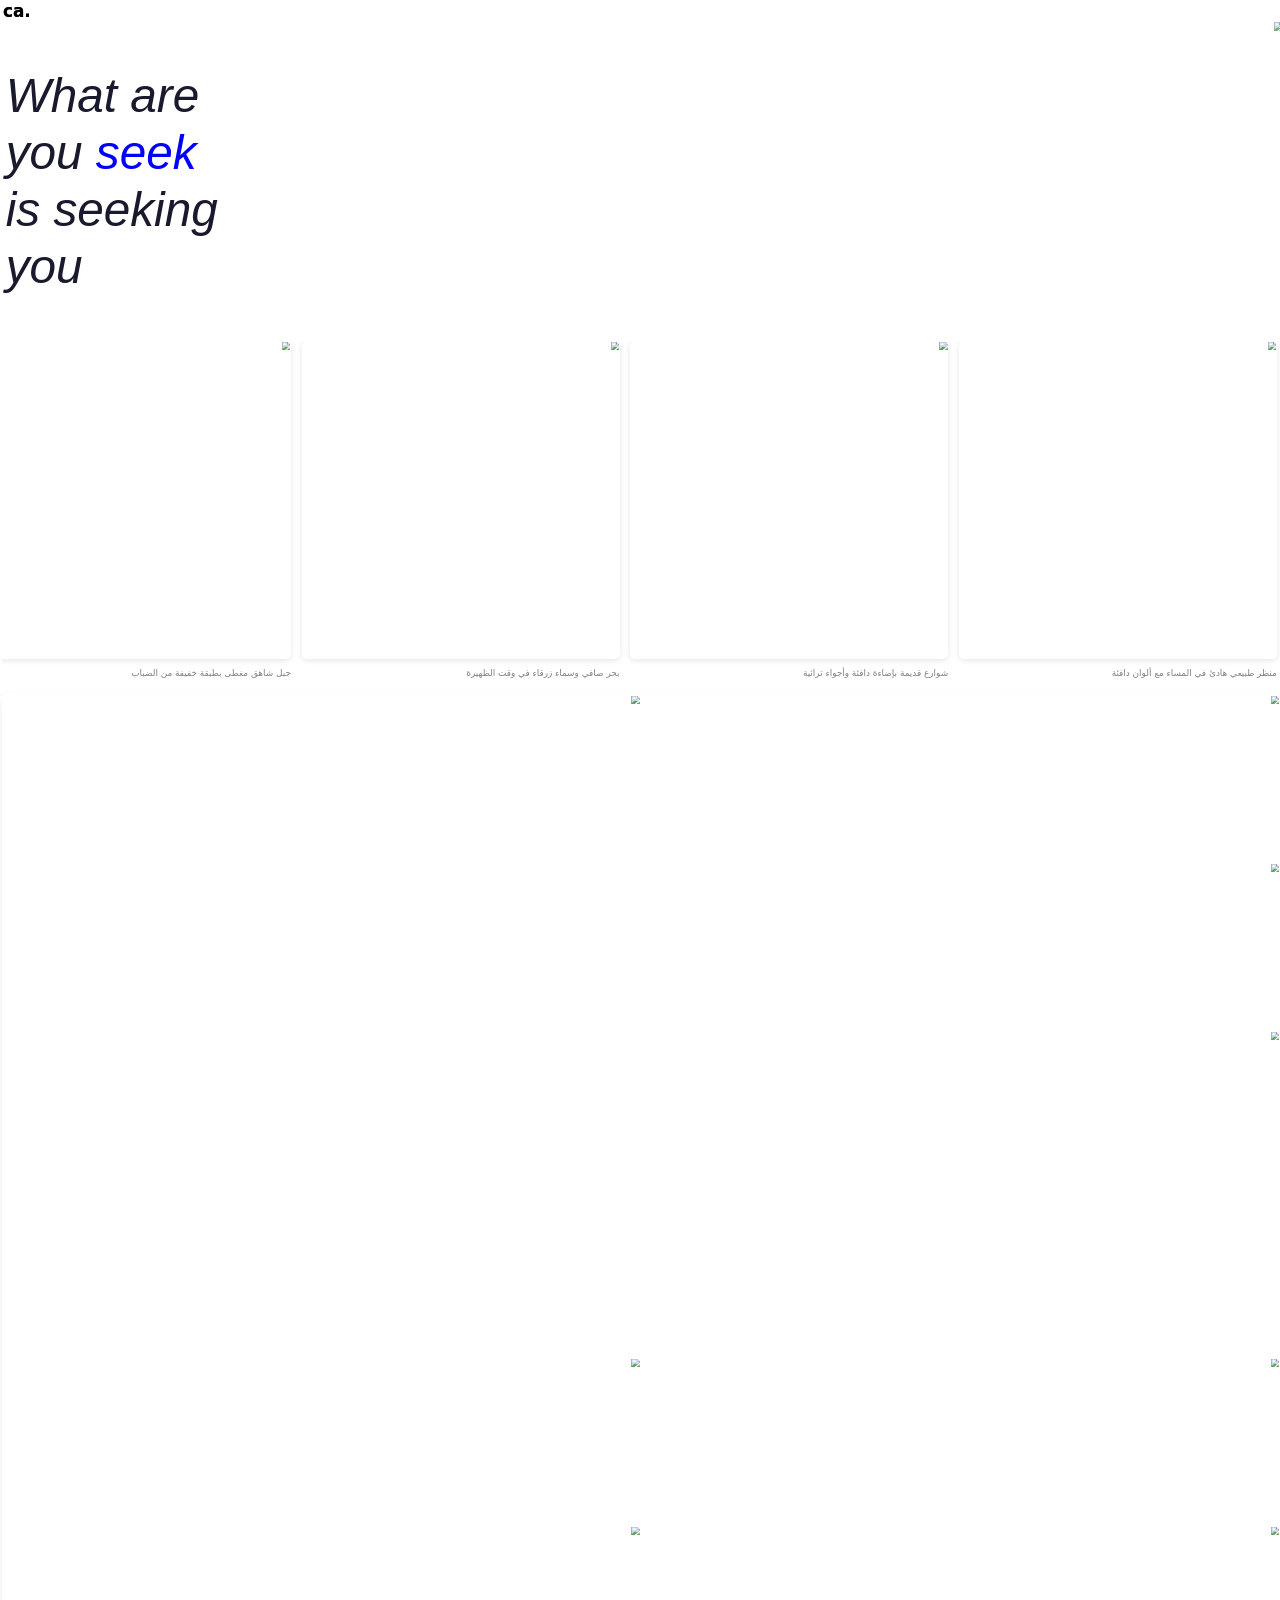
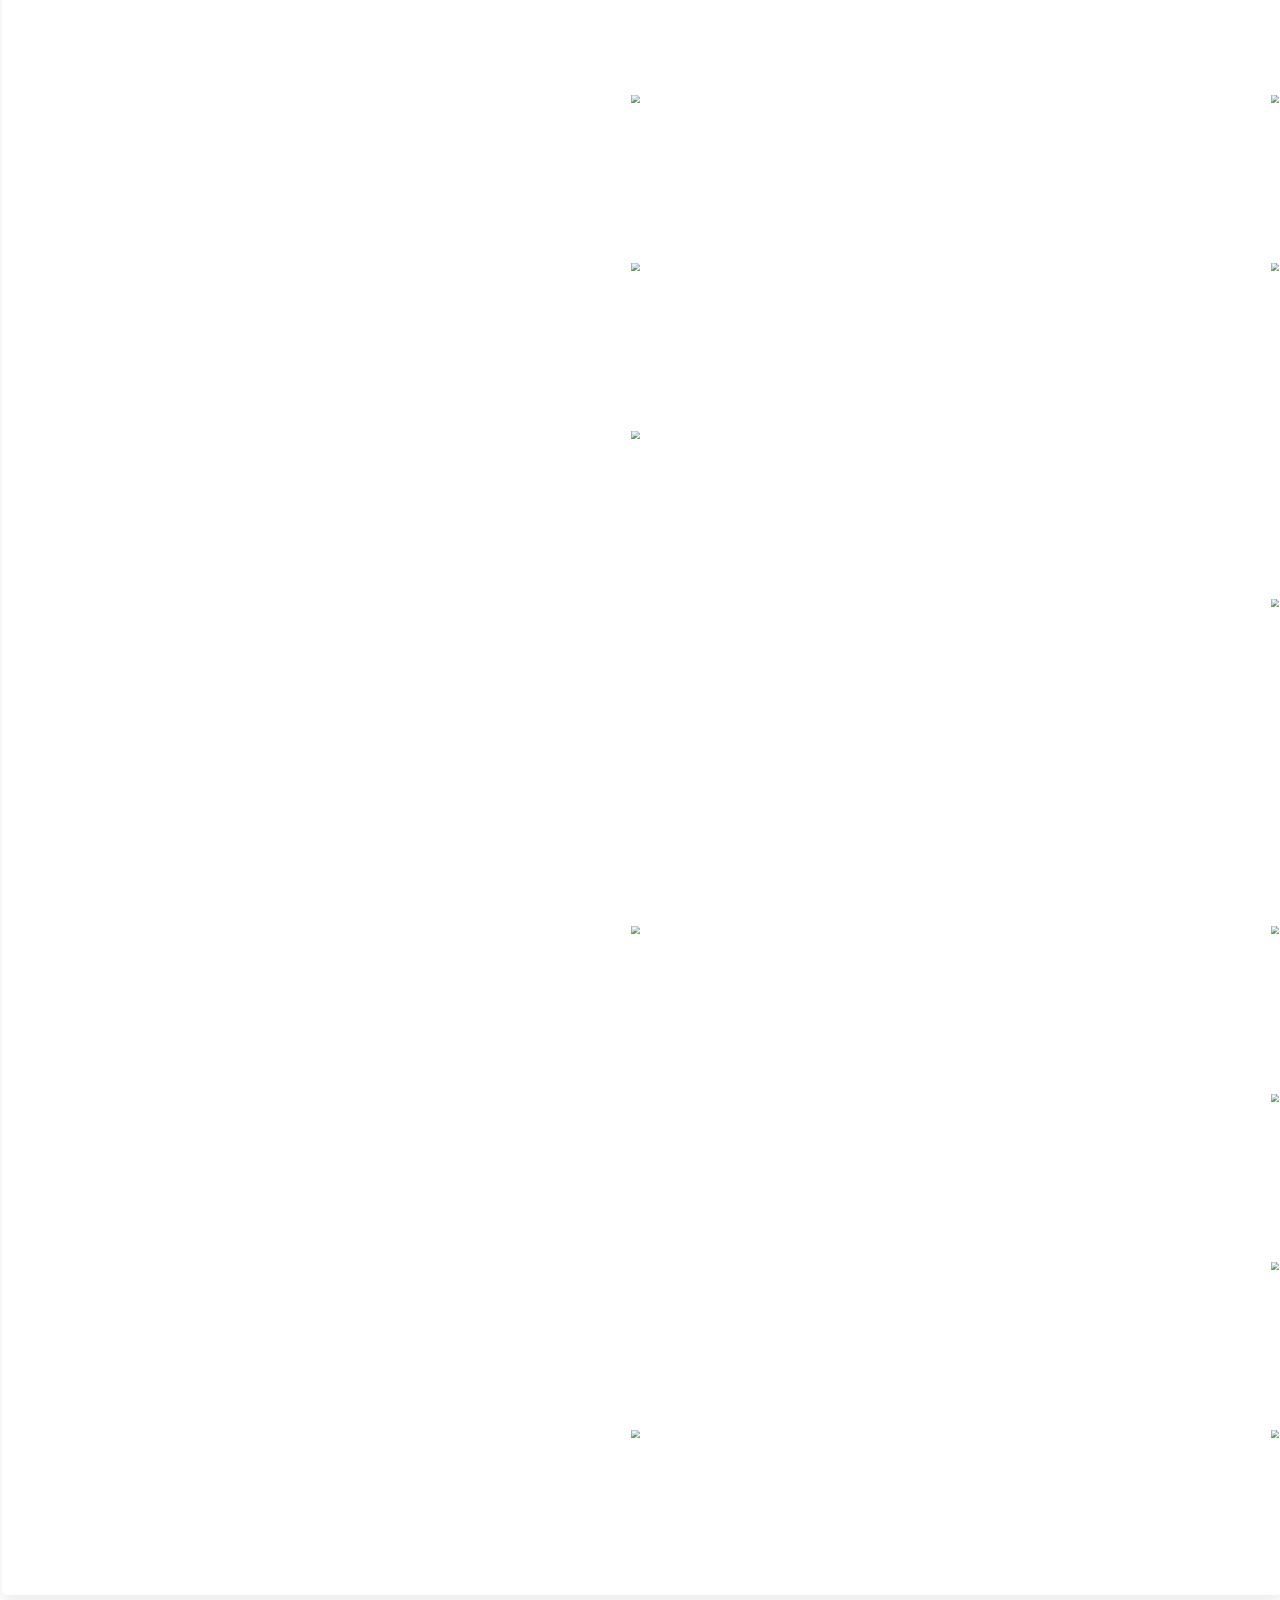
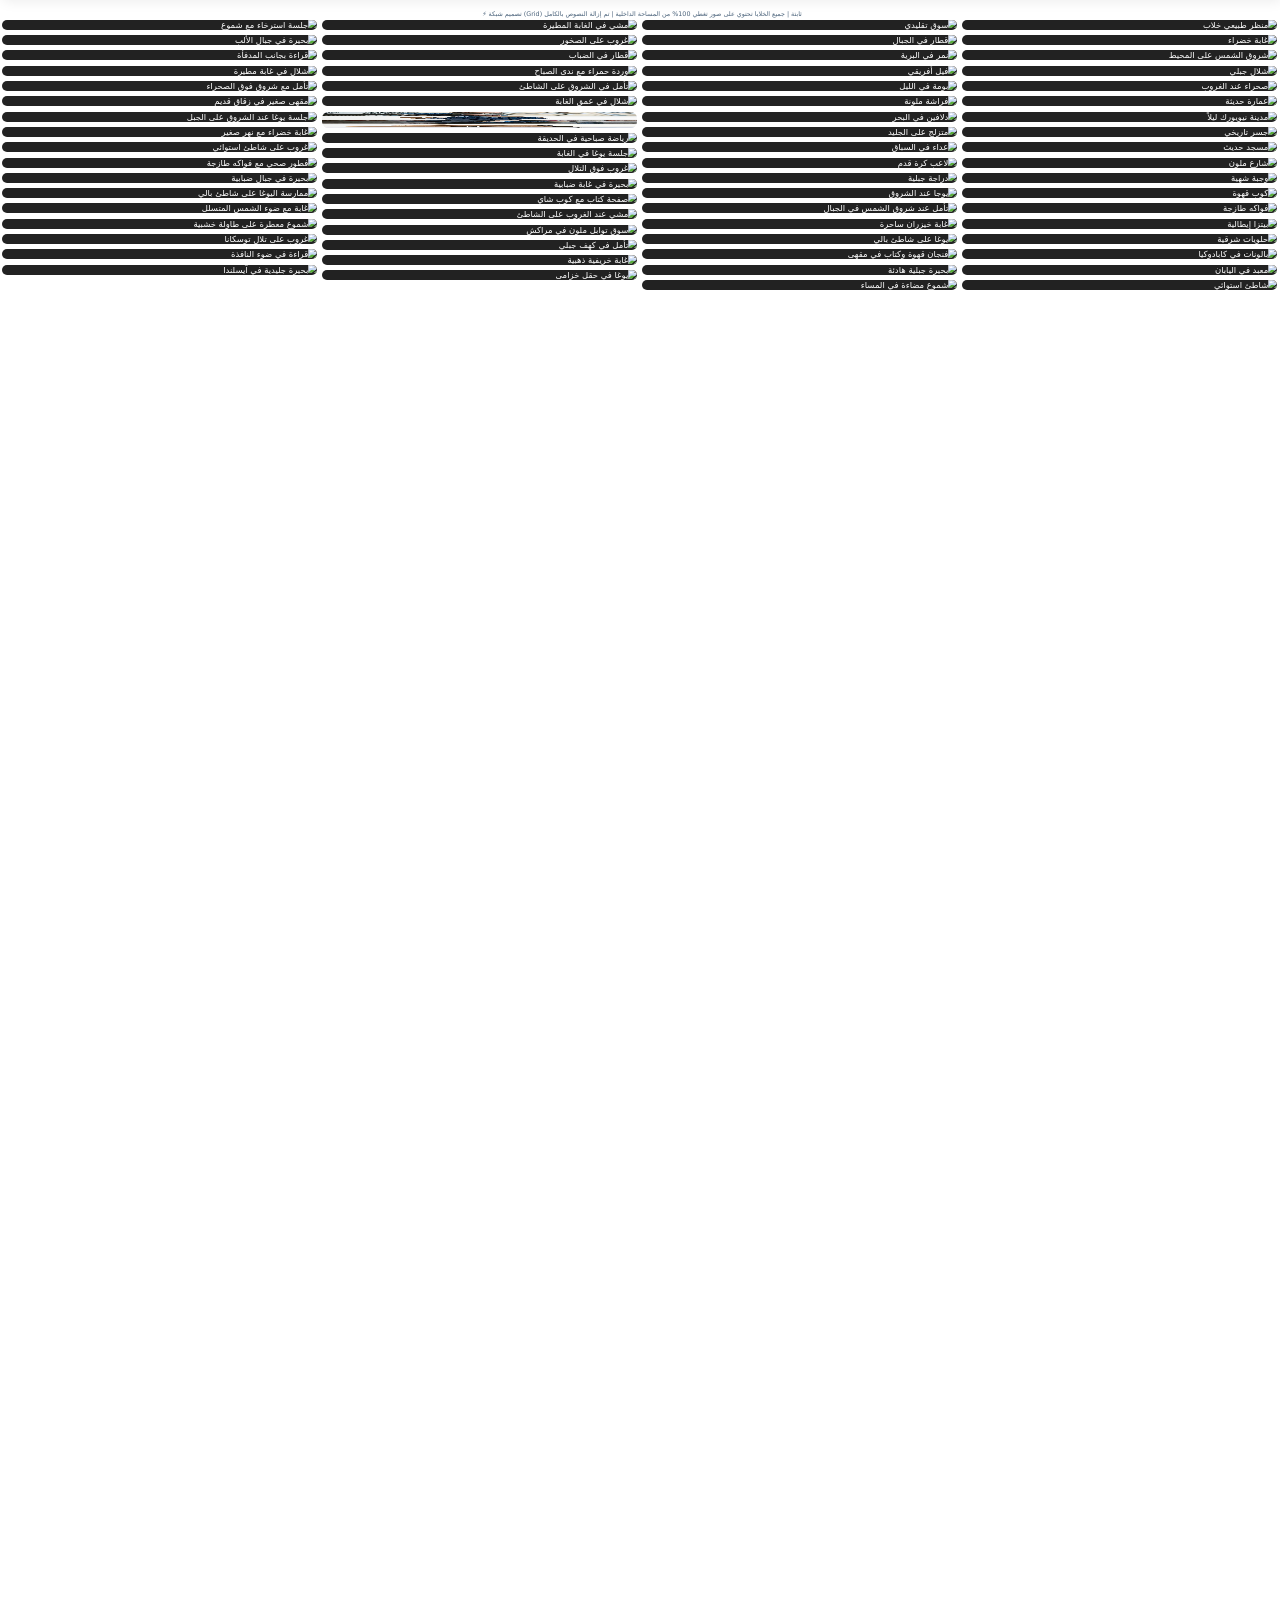
==== commit a914b62e: "Add max-height to image-card images" ====
--- a/index.html
+++ b/index.html
@@ -64,6 +64,7 @@
         .image-card img {
             width: 100%;
             height: auto;
+            max-height:30px;
             display: block;
             transition: opacity 0.3s;
         }
@@ -2280,7 +2281,7 @@
                 id: 43,
                 title: "طريق سريع ليلي بأضواء ذهبية",
                 author: "مدينة الأحلام",
-                image: "https://yavuzceliker.github.io/sample-images/image-1111.jpg",
+                image: "bag.jpg",
                 likes: 4890,
                 downloads: 3020,
                 views: 42700,
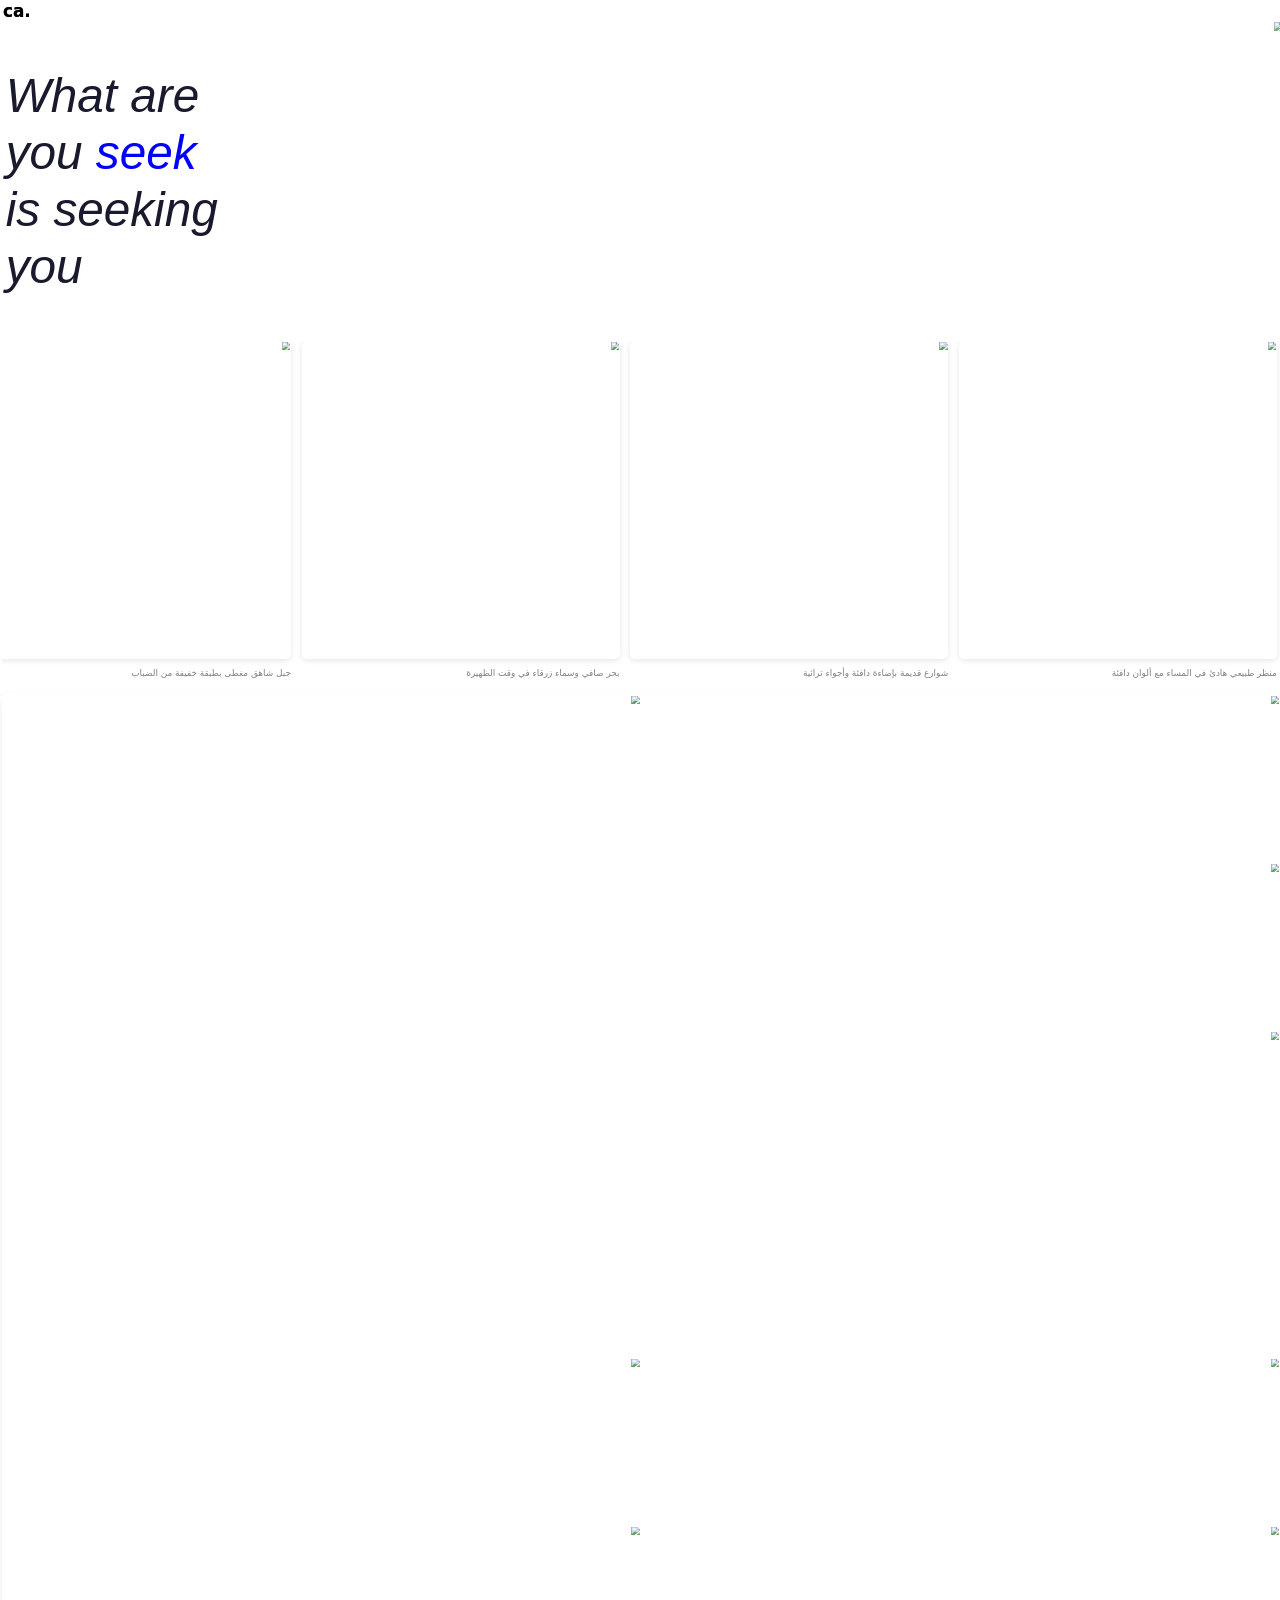
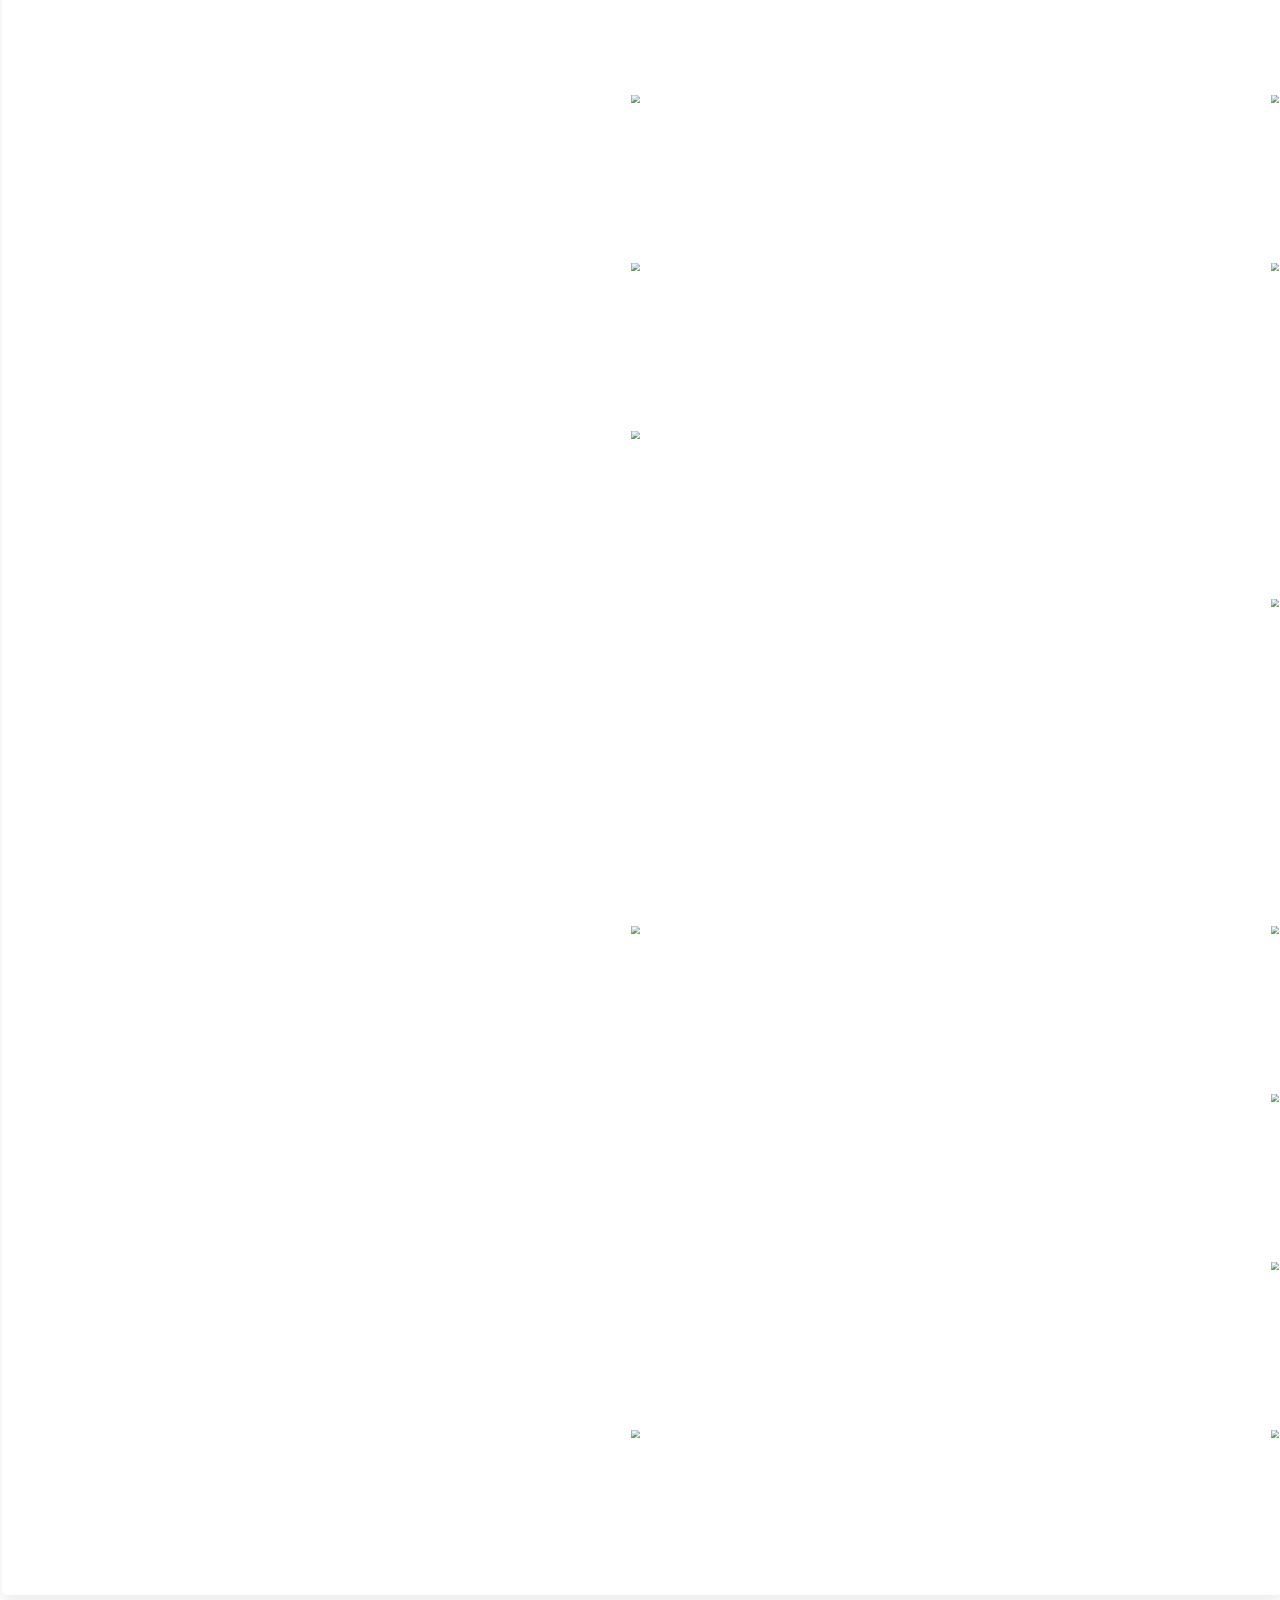
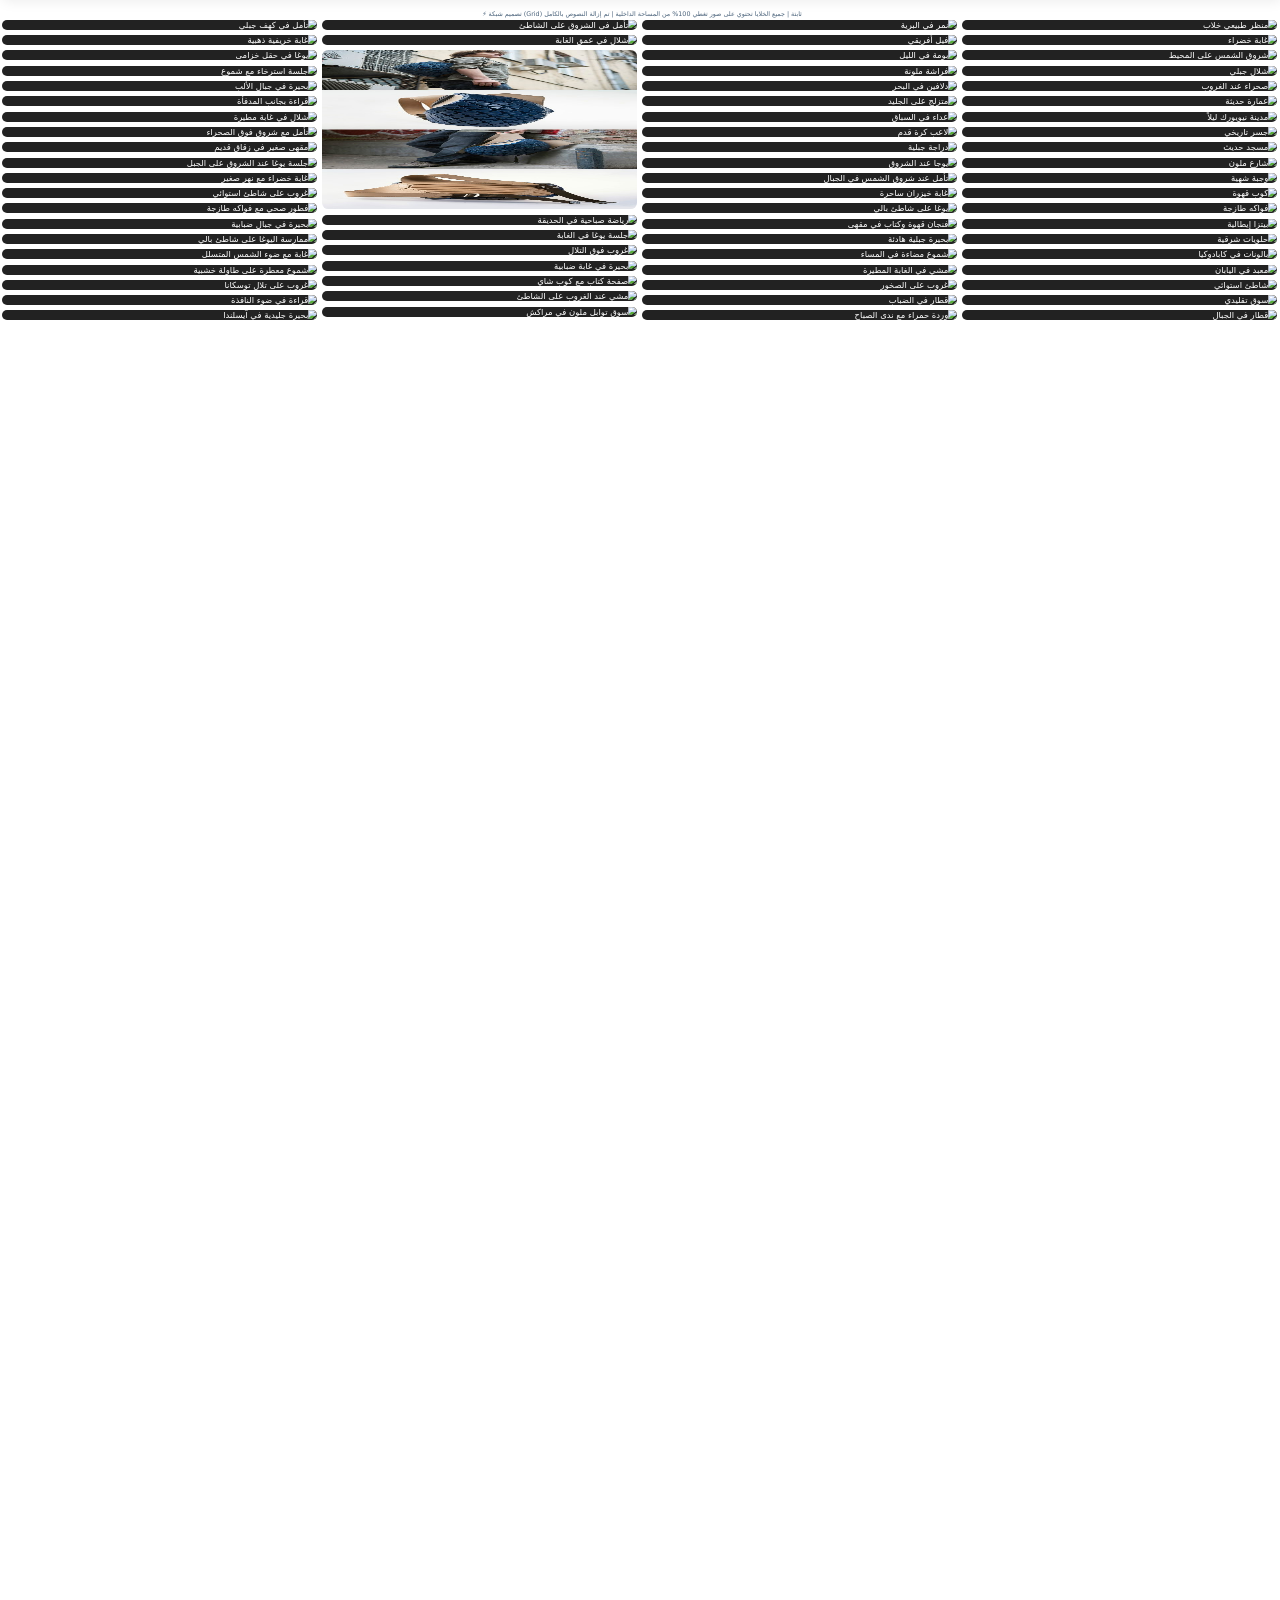
==== commit 4f7c8cd0: "Increase max-height of images in image-card" ====
--- a/index.html
+++ b/index.html
@@ -64,7 +64,7 @@
         .image-card img {
             width: 100%;
             height: auto;
-            max-height:30px;
+            max-height:300px;
             display: block;
             transition: opacity 0.3s;
         }
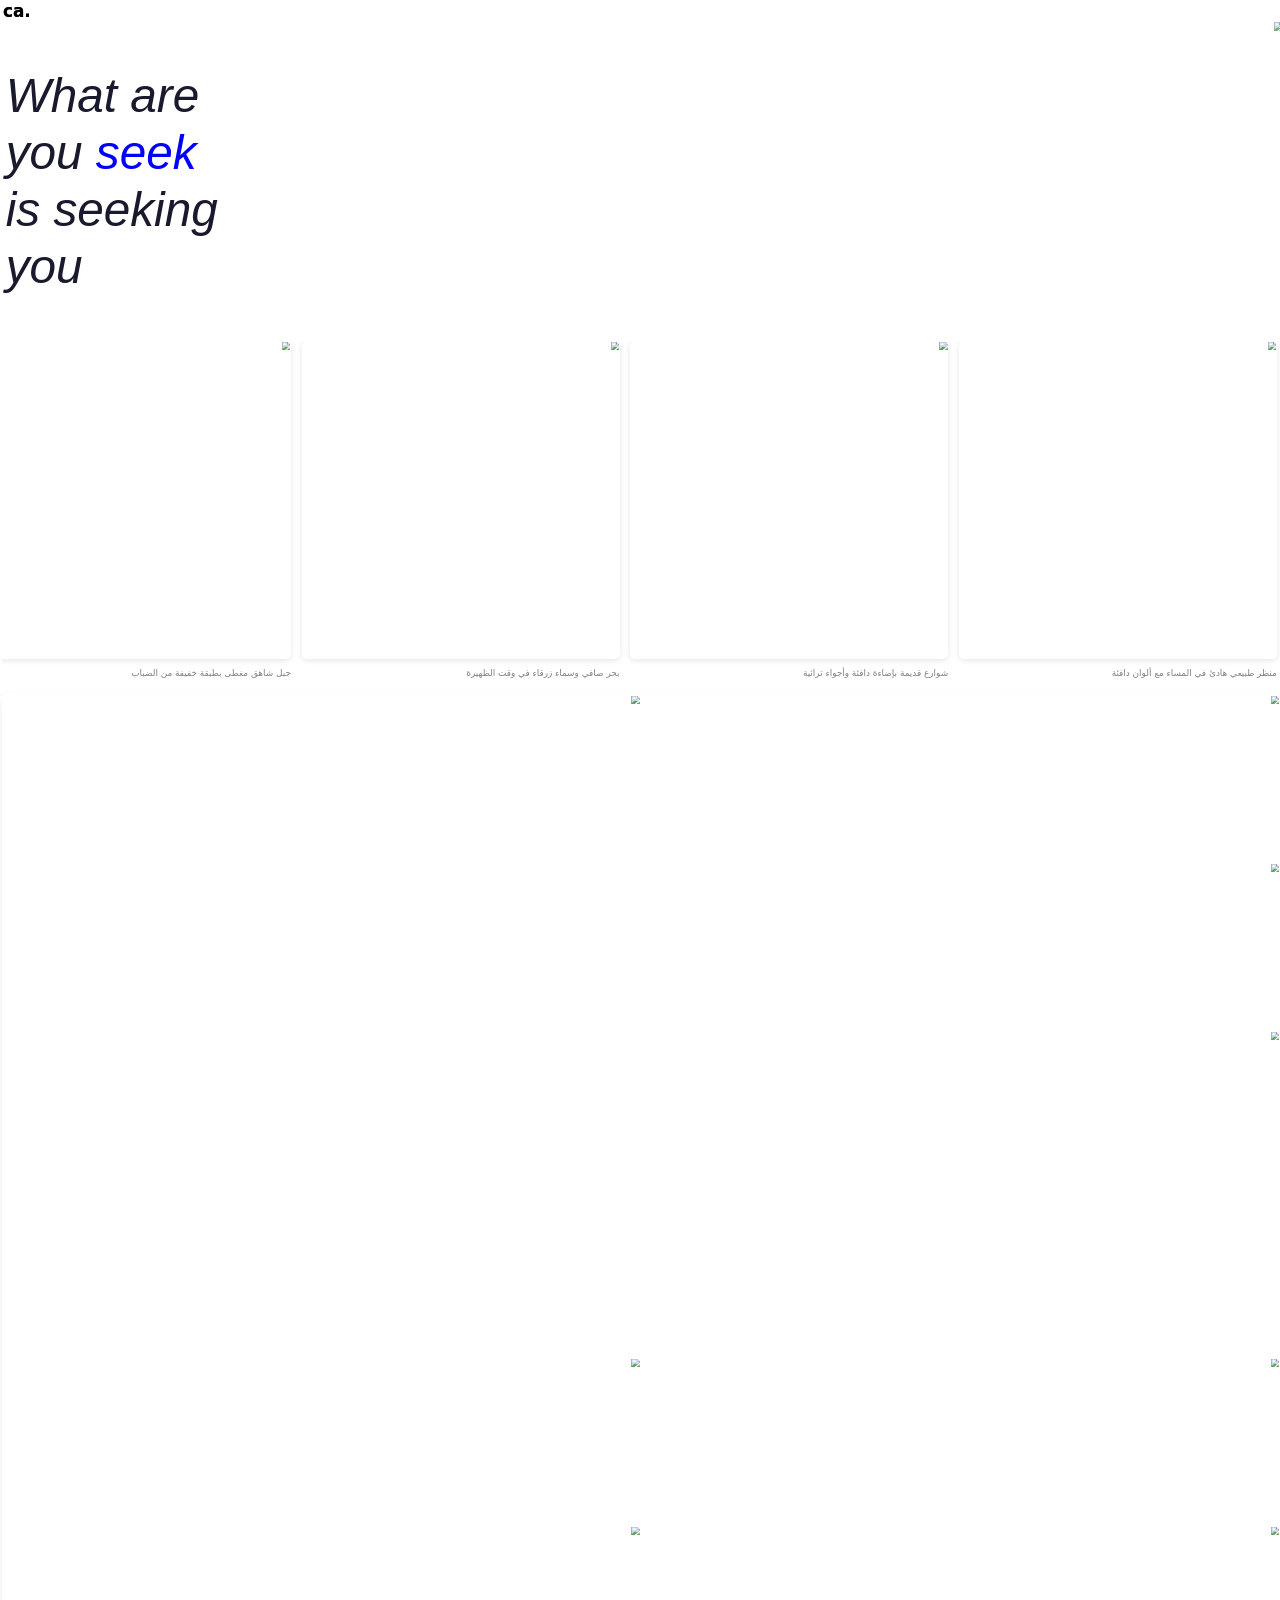
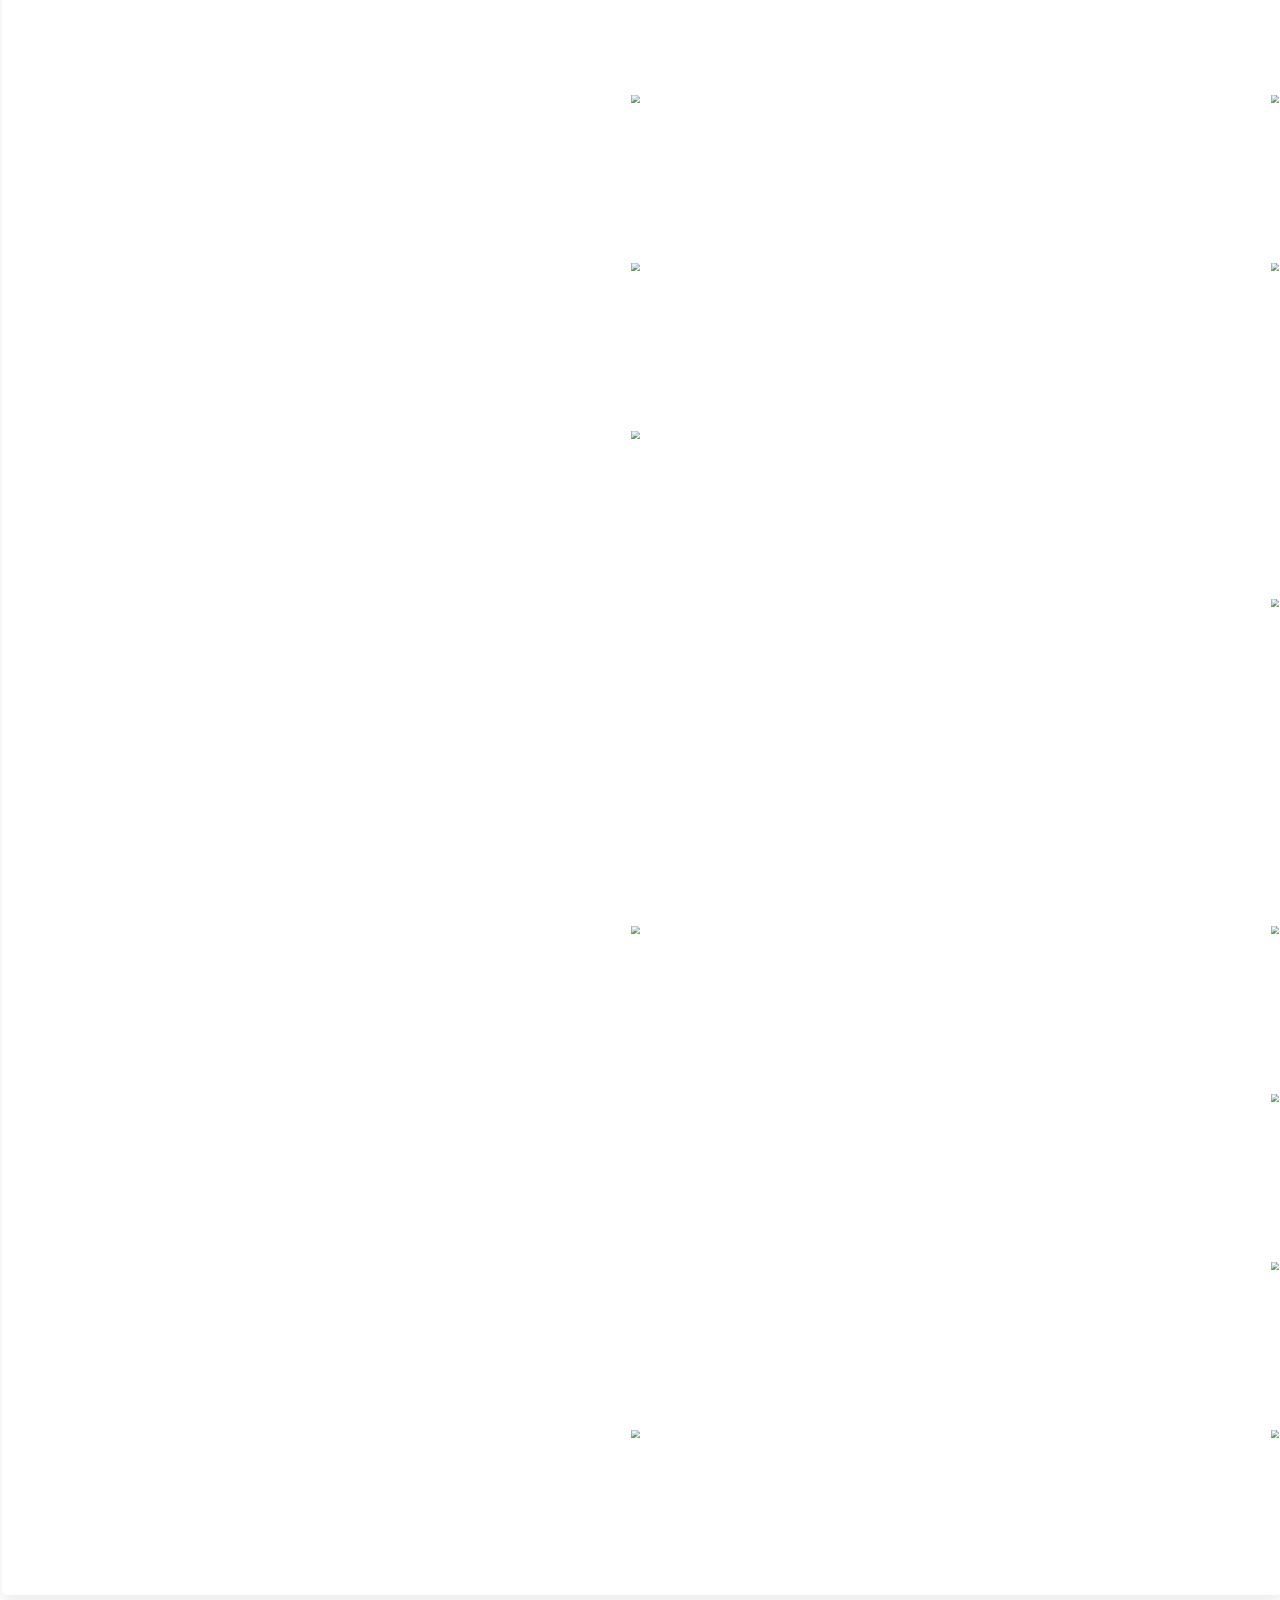
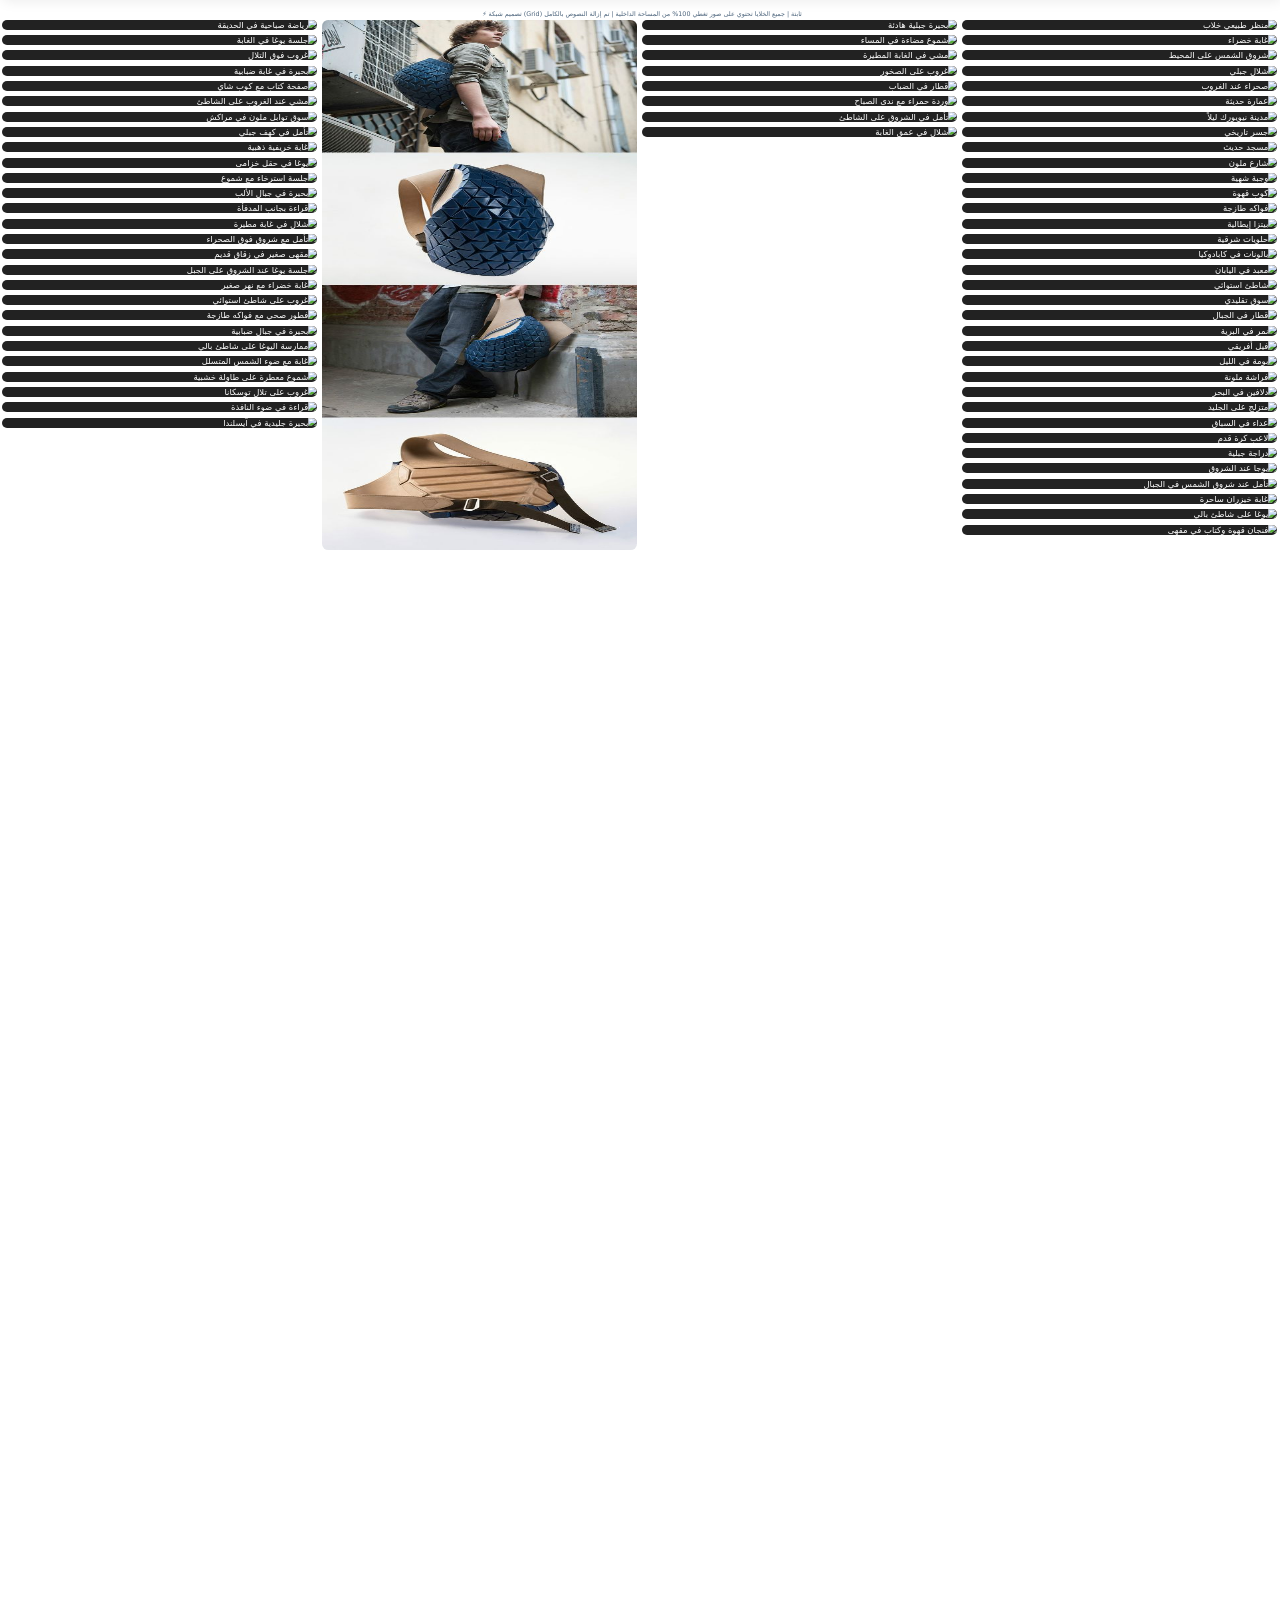
==== commit c9daedf2: "Increase max-height of images in image-card" ====
--- a/index.html
+++ b/index.html
@@ -64,7 +64,7 @@
         .image-card img {
             width: 100%;
             height: auto;
-            max-height:300px;
+            max-height:1000px;
             display: block;
             transition: opacity 0.3s;
         }
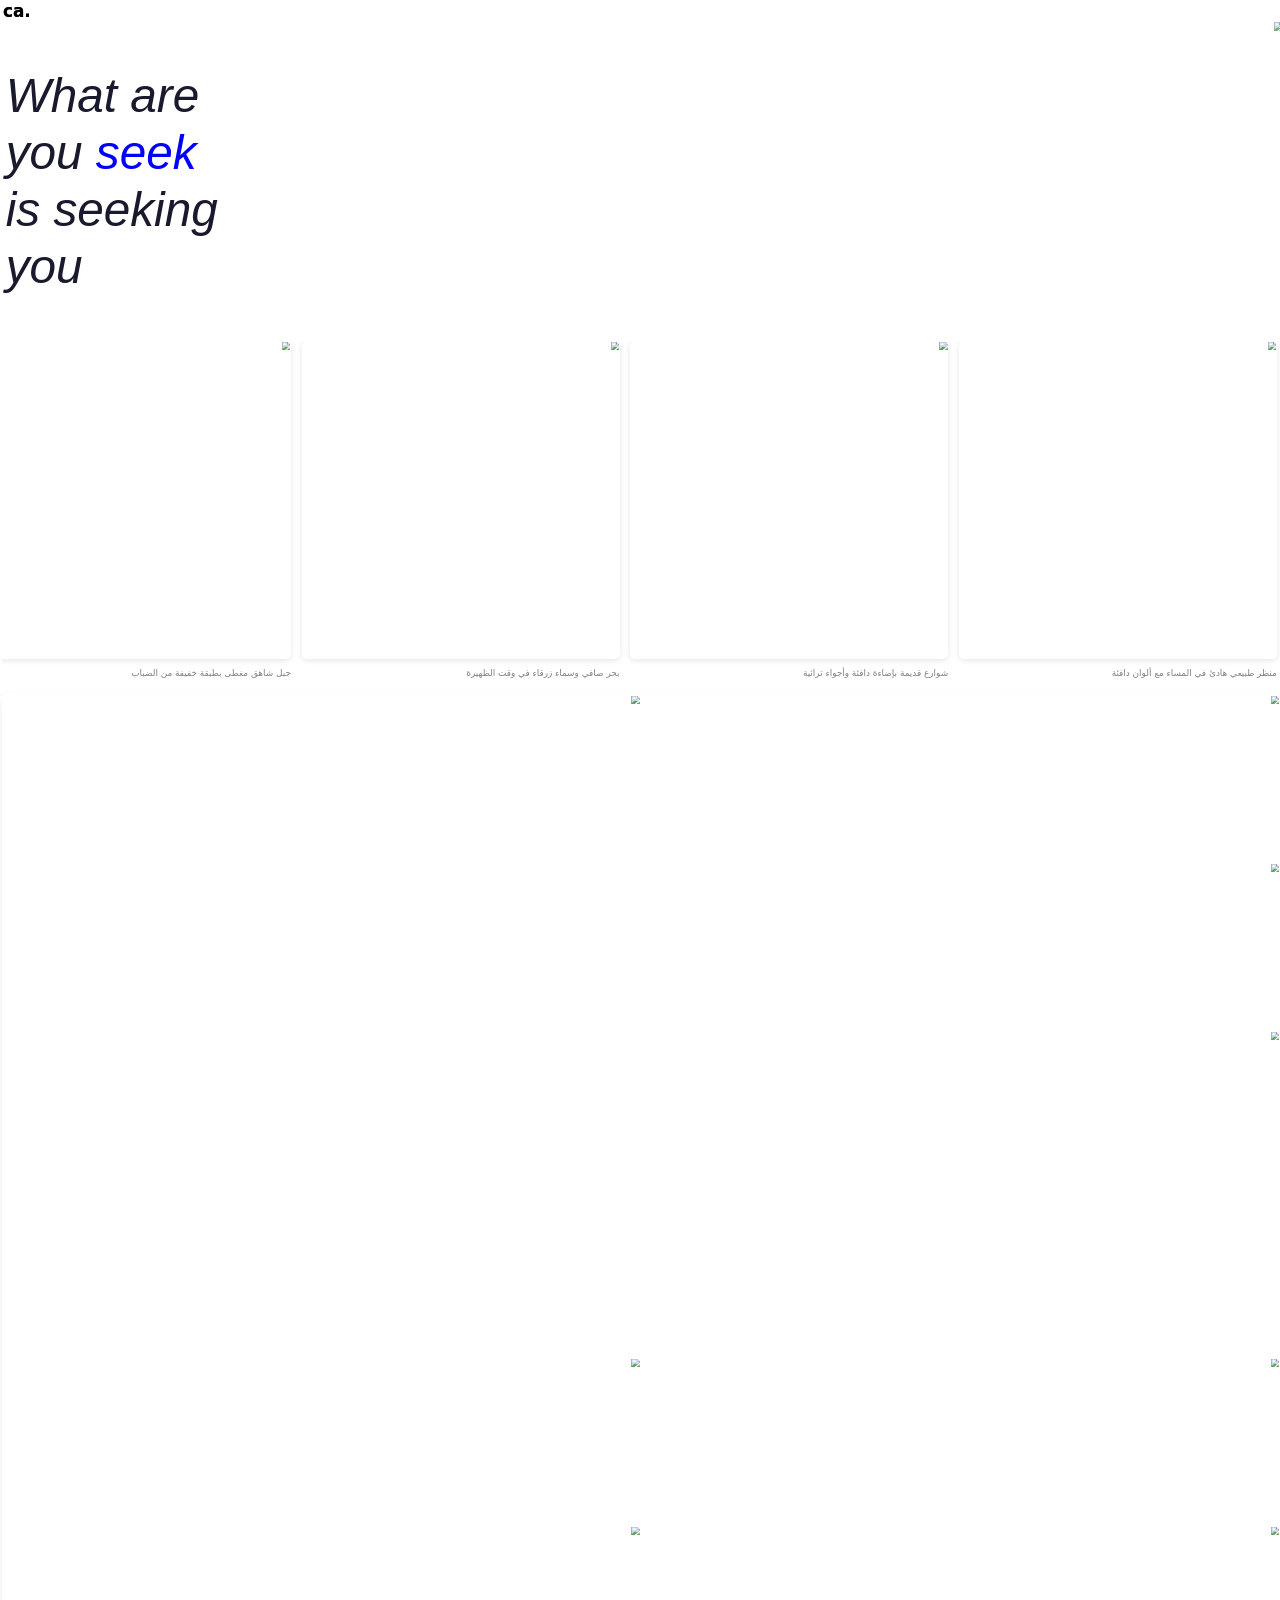
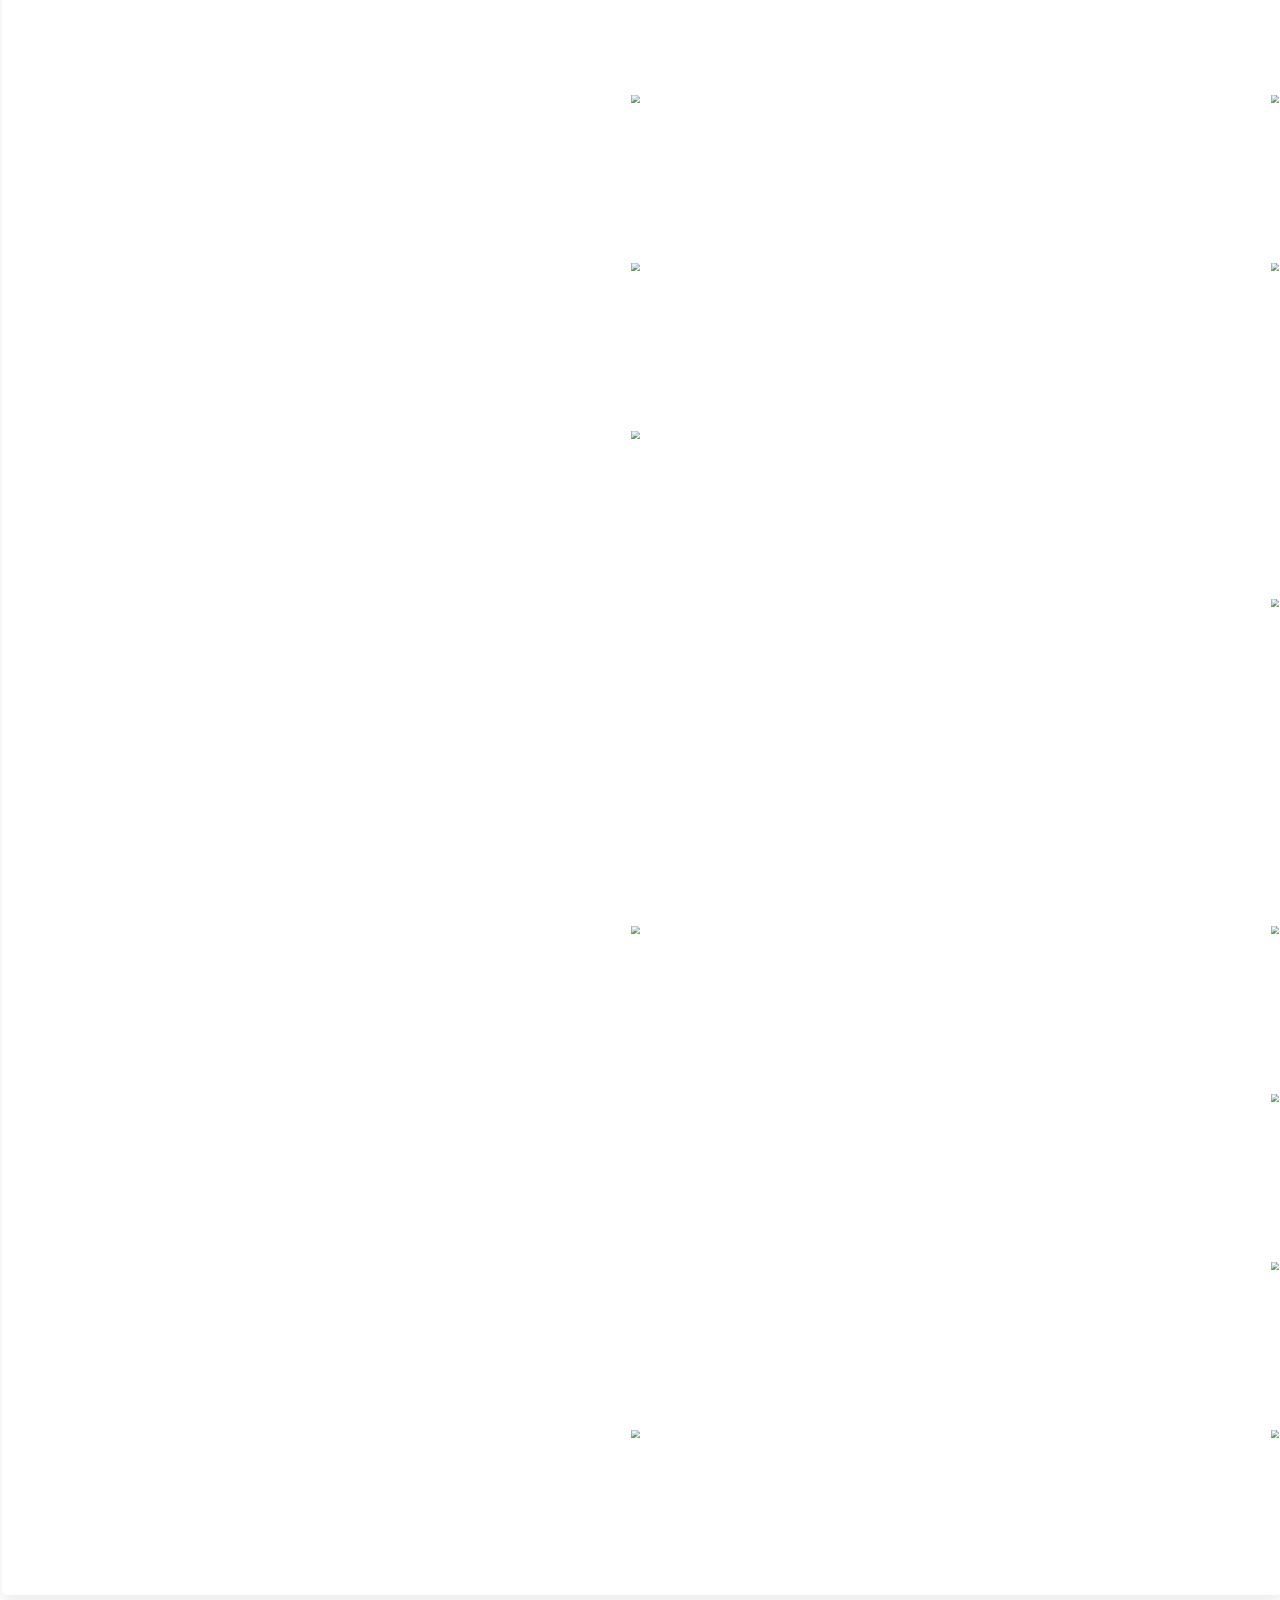
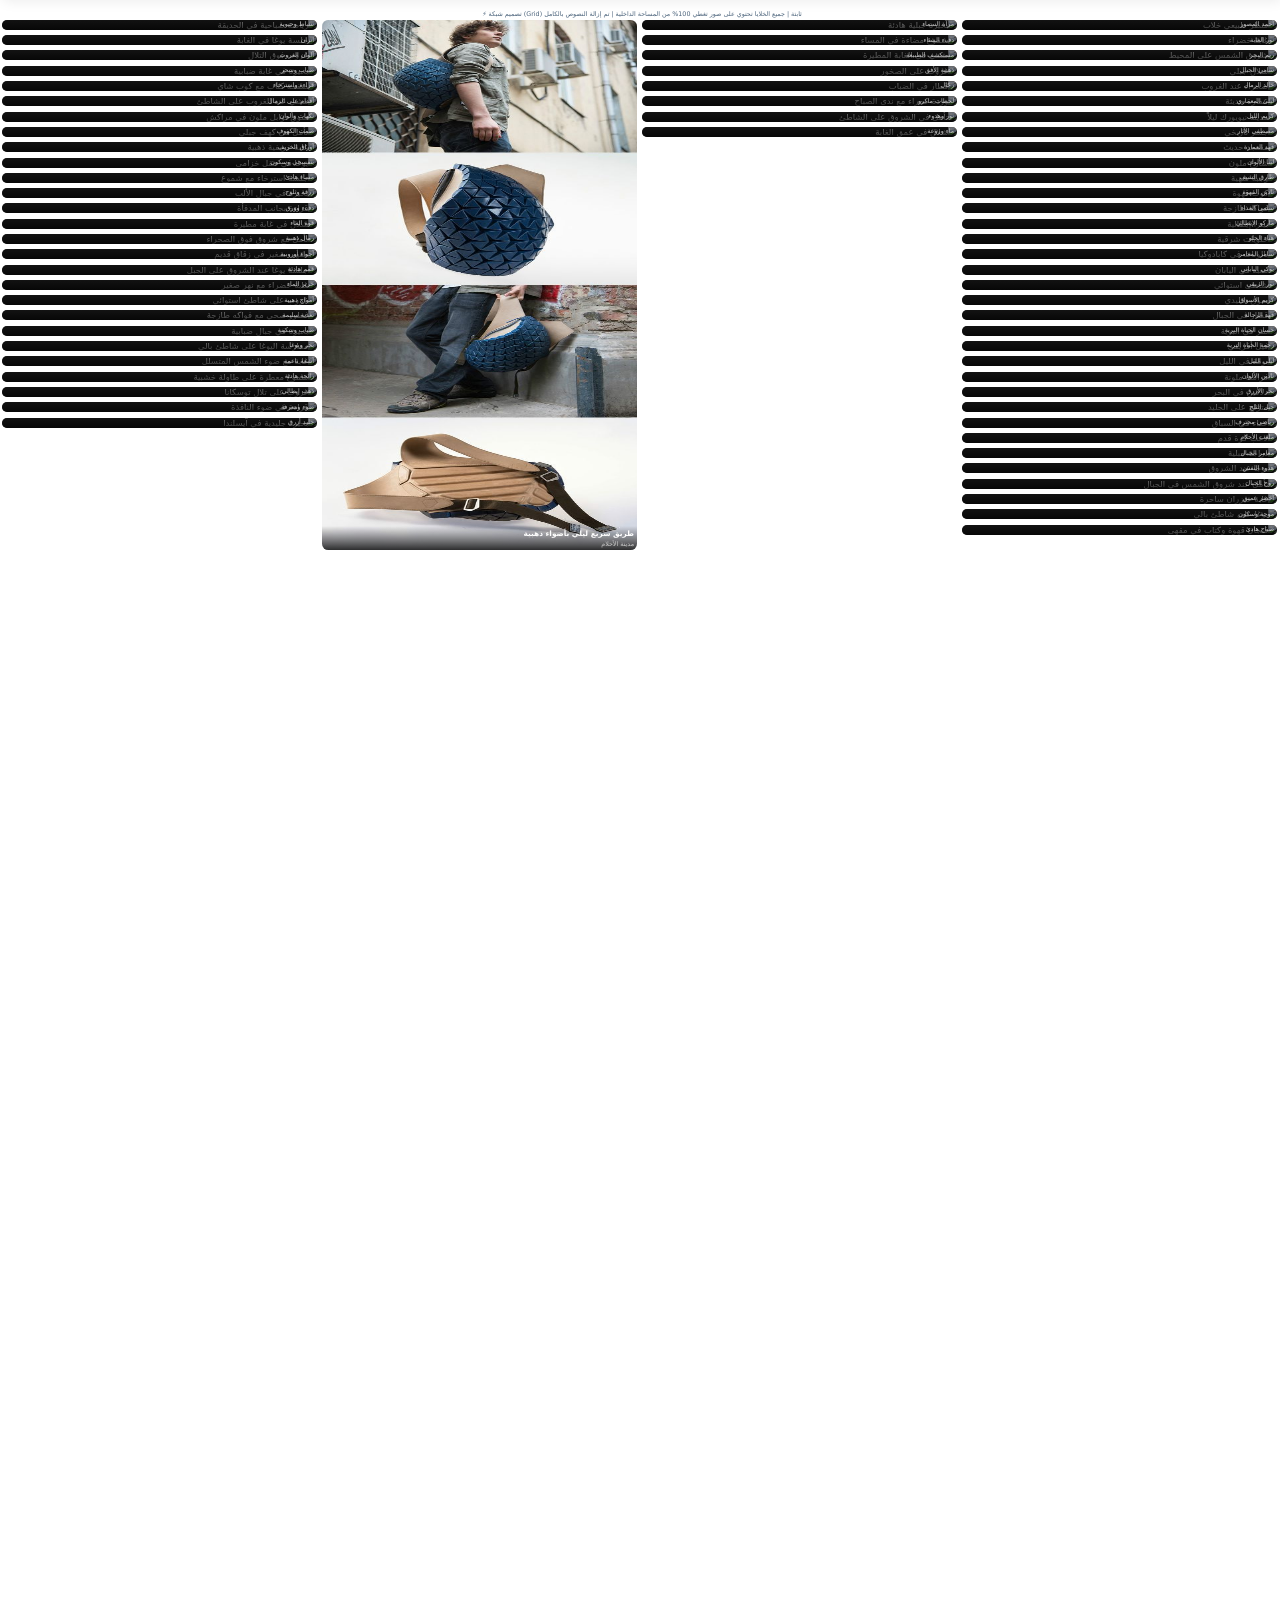
==== commit 62b39d98: "Update index.html" ====
--- a/index.html
+++ b/index.html
@@ -80,7 +80,7 @@
             right: 0;
             background: linear-gradient(transparent, rgba(0, 0, 0, 0.8));
             padding: 5px;
-            opacity: 0;
+            opacity: 1;
             transition: opacity 0.3s;
         }
 
